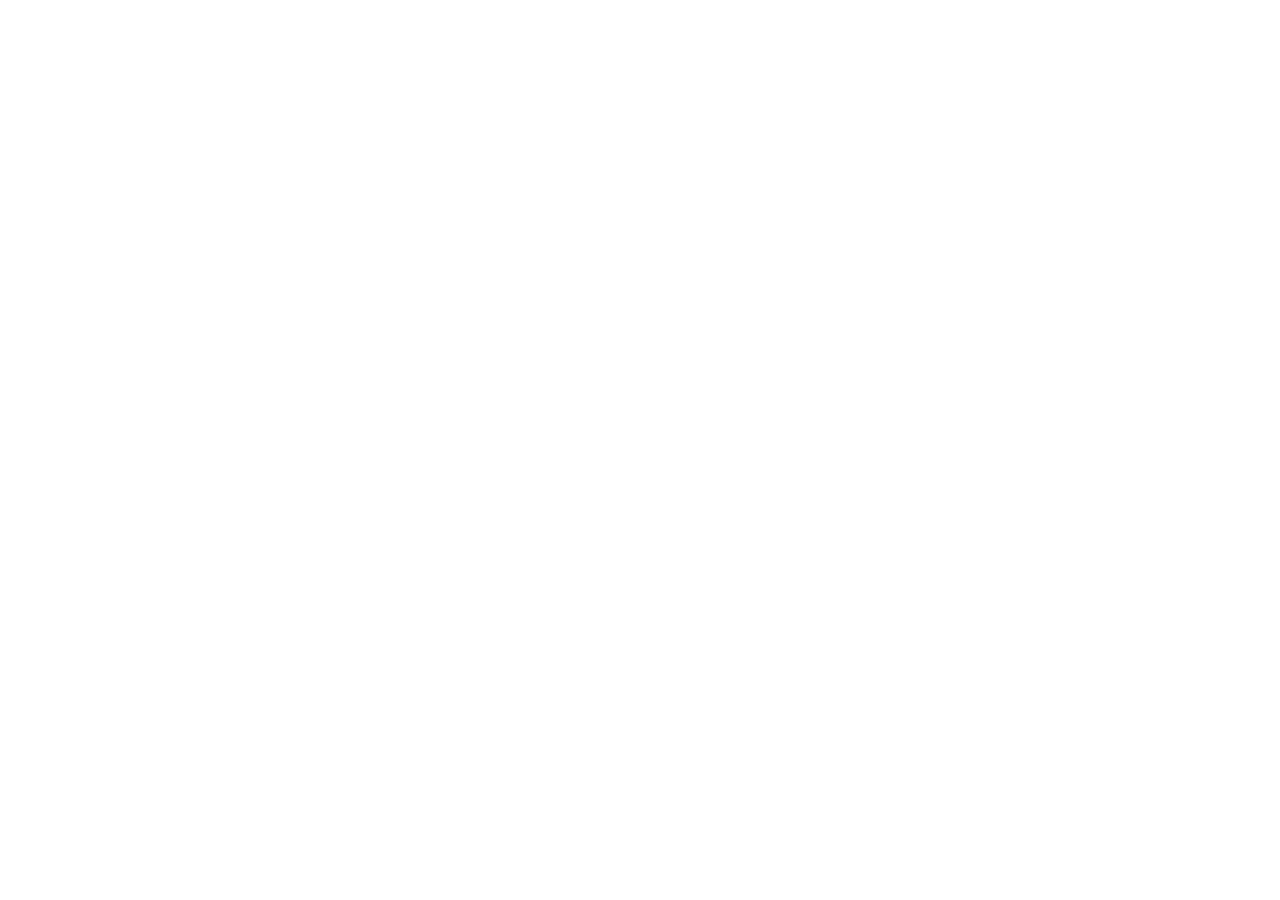
==== app/games/index.html @ dd0447c8 "added files" ====
<!doctype html><html lang="en"><head>
		<meta charset="utf-8">
		<link rel="icon" href="../favicon.png">
		<link rel="stylesheet" href="../../_ext/fonts.googleapis.com/css/index_v03wwp.html">
		<meta name="viewport" content="width=device-width, initial-scale=1">
		
		<link href="../_app/immutable/assets/0.DBnk8FxC.css" rel="stylesheet">
		<link href="../_app/immutable/assets/2.CV-KWLNP.css" rel="stylesheet">
	</head>
	<body data-sveltekit-preload-data="hover">
		<div style="display: contents"><!--[--><!--[0--><!--[--><!--[0--><!--[--><!--[--><!--[--><!--[--><div data-slot="sidebar-wrapper" style="--sidebar-width: 16rem; --sidebar-width-icon: 3rem; " class="group/sidebar-wrapper has-data-[variant=inset]:bg-sidebar flex min-h-svh w-full"><!--[-1--><!--]--> <main class="relative min-w-0 flex-1"><!--[0--><div class="mt-12 flex w-full flex-col items-center justify-center gap-4 text-xl"><!--[--><!--[--><!--[--><!--[-1--><!--]--><!--]--><!--]--> <!--[-1--><!--]--><!----><!--]--><!----></div><!--]--></main><!----></div><!----><!--]--><!--]--><!--]--><!--]--><!--]--><!----><!--]--><!--]--> <!--[-1--><!--]--><!--]-->
			
			<script>
				{
					__sveltekit_csyhpu = {
						base: new URL(".", location).pathname.slice(0, -1),
						assets: "/app",
						env: {"PUBLIC_APP_VERSION":"0.0.1","PUBLIC_GAME_SERVER_URL":"https://digitable.ink:2567","PUBLIC_TRACEWAY_CONNECTION":"d42d96c40edb48faa6a156375f48cc05@https://traceway.digitable.ink/api/report"}
					};

					const element = document.currentScript.parentElement;

					Promise.all([
						import("./_app/immutable/entry/start.tC41UdXd.js"),
						import("./_app/immutable/entry/app.CPfx04Si.js")
					]).then(([kit, app]) => {
						kit.start(app, element, {
							node_ids: [0, 2, 6],
							data: [{type:"data",data:{user:null},uses:{}},null,null],
							form: null,
							error: null
						});
					});
				}
			</script>
		</div>
	

</body></html>
---- app/_app/immutable/assets/0.DBnk8FxC.css ----
@layer properties{@supports (((-webkit-hyphens:none)) and (not (margin-trim:inline))) or ((-moz-orient:inline) and (not (color:rgb(from red r g b)))){*,:before,:after,::backdrop{--tw-translate-x:0;--tw-translate-y:0;--tw-translate-z:0;--tw-rotate-x:initial;--tw-rotate-y:initial;--tw-rotate-z:initial;--tw-skew-x:initial;--tw-skew-y:initial;--tw-space-y-reverse:0;--tw-border-style:solid;--tw-leading:initial;--tw-font-weight:initial;--tw-tracking:initial;--tw-ordinal:initial;--tw-slashed-zero:initial;--tw-numeric-figure:initial;--tw-numeric-spacing:initial;--tw-numeric-fraction:initial;--tw-shadow:0 0 #0000;--tw-shadow-color:initial;--tw-shadow-alpha:100%;--tw-inset-shadow:0 0 #0000;--tw-inset-shadow-color:initial;--tw-inset-shadow-alpha:100%;--tw-ring-color:initial;--tw-ring-shadow:0 0 #0000;--tw-inset-ring-color:initial;--tw-inset-ring-shadow:0 0 #0000;--tw-ring-inset:initial;--tw-ring-offset-width:0px;--tw-ring-offset-color:#fff;--tw-ring-offset-shadow:0 0 #0000;--tw-outline-style:solid;--tw-blur:initial;--tw-brightness:initial;--tw-contrast:initial;--tw-grayscale:initial;--tw-hue-rotate:initial;--tw-invert:initial;--tw-opacity:initial;--tw-saturate:initial;--tw-sepia:initial;--tw-drop-shadow:initial;--tw-drop-shadow-color:initial;--tw-drop-shadow-alpha:100%;--tw-drop-shadow-size:initial;--tw-backdrop-blur:initial;--tw-backdrop-brightness:initial;--tw-backdrop-contrast:initial;--tw-backdrop-grayscale:initial;--tw-backdrop-hue-rotate:initial;--tw-backdrop-invert:initial;--tw-backdrop-opacity:initial;--tw-backdrop-saturate:initial;--tw-backdrop-sepia:initial;--tw-duration:initial;--tw-ease:initial;--tw-content:"";--tw-animation-delay:0s;--tw-animation-direction:normal;--tw-animation-duration:initial;--tw-animation-fill-mode:none;--tw-animation-iteration-count:1;--tw-enter-blur:0;--tw-enter-opacity:1;--tw-enter-rotate:0;--tw-enter-scale:1;--tw-enter-translate-x:0;--tw-enter-translate-y:0;--tw-exit-blur:0;--tw-exit-opacity:1;--tw-exit-rotate:0;--tw-exit-scale:1;--tw-exit-translate-x:0;--tw-exit-translate-y:0}}}@layer theme{:root,:host{--font-sans:ui-sans-serif, system-ui, sans-serif, "Apple Color Emoji", "Segoe UI Emoji", "Segoe UI Symbol", "Noto Color Emoji";--font-mono:ui-monospace, SFMono-Regular, Menlo, Monaco, Consolas, "Liberation Mono", "Courier New", monospace;--color-red-50:oklch(97.1% .013 17.38);--color-red-200:oklch(88.5% .062 18.334);--color-red-500:oklch(63.7% .237 25.331);--color-red-600:oklch(57.7% .245 27.325);--color-red-700:oklch(50.5% .213 27.518);--color-green-50:oklch(98.2% .018 155.826);--color-green-200:oklch(92.5% .084 155.995);--color-green-800:oklch(44.8% .119 151.328);--color-gray-300:oklch(87.2% .01 258.338);--color-gray-800:oklch(27.8% .033 256.848);--color-zinc-950:oklch(14.1% .005 285.823);--color-black:#000;--color-white:#fff;--spacing:.25rem;--container-sm:24rem;--container-md:28rem;--container-lg:32rem;--container-xl:36rem;--container-3xl:48rem;--container-4xl:56rem;--container-5xl:64rem;--text-xs:.75rem;--text-xs--line-height:calc(1 / .75);--text-sm:.875rem;--text-sm--line-height:calc(1.25 / .875);--text-base:1rem;--text-base--line-height: 1.5 ;--text-lg:1.125rem;--text-lg--line-height:calc(1.75 / 1.125);--text-xl:1.25rem;--text-xl--line-height:calc(1.75 / 1.25);--text-2xl:1.5rem;--text-2xl--line-height:calc(2 / 1.5);--text-3xl:1.875rem;--text-3xl--line-height: 1.2 ;--text-4xl:2.25rem;--text-4xl--line-height:calc(2.5 / 2.25);--font-weight-normal:400;--font-weight-medium:500;--font-weight-semibold:600;--font-weight-bold:700;--tracking-wide:.025em;--tracking-widest:.1em;--leading-tight:1.25;--radius-xs:.125rem;--radius-md:calc(var(--radius) - 2px);--drop-shadow-sm:0 1px 2px #00000026;--ease-in-out:cubic-bezier(.4, 0, .2, 1);--animate-spin:spin 1s linear infinite;--animate-pulse:pulse 2s cubic-bezier(.4, 0, .6, 1) infinite;--default-transition-duration:.15s;--default-transition-timing-function:cubic-bezier(.4, 0, .2, 1);--default-font-family:var(--font-sans);--default-mono-font-family:var(--font-mono);--color-popover:var(--popover);--color-popover-foreground:var(--popover-foreground);--color-muted:var(--muted);--color-muted-foreground:var(--muted-foreground);--color-border:var(--border)}}@layer base{*,:after,:before,::backdrop{box-sizing:border-box;border:0 solid;margin:0;padding:0}::file-selector-button{box-sizing:border-box;border:0 solid;margin:0;padding:0}html,:host{-webkit-text-size-adjust:100%;tab-size:4;line-height:1.5;font-family:var(--default-font-family,ui-sans-serif, system-ui, sans-serif, "Apple Color Emoji", "Segoe UI Emoji", "Segoe UI Symbol", "Noto Color Emoji");font-feature-settings:var(--default-font-feature-settings,normal);font-variation-settings:var(--default-font-variation-settings,normal);-webkit-tap-highlight-color:transparent}hr{height:0;color:inherit;border-top-width:1px}abbr:where([title]){-webkit-text-decoration:underline dotted;text-decoration:underline dotted}h1,h2,h3,h4,h5,h6{font-size:inherit;font-weight:inherit}a{color:inherit;-webkit-text-decoration:inherit;text-decoration:inherit}b,strong{font-weight:bolder}code,kbd,samp,pre{font-family:var(--default-mono-font-family,ui-monospace, SFMono-Regular, Menlo, Monaco, Consolas, "Liberation Mono", "Courier New", monospace);font-feature-settings:var(--default-mono-font-feature-settings,normal);font-variation-settings:var(--default-mono-font-variation-settings,normal);font-size:1em}small{font-size:80%}sub,sup{vertical-align:baseline;font-size:75%;line-height:0;position:relative}sub{bottom:-.25em}sup{top:-.5em}table{text-indent:0;border-color:inherit;border-collapse:collapse}:-moz-focusring{outline:auto}progress{vertical-align:baseline}summary{display:list-item}ol,ul,menu{list-style:none}img,svg,video,canvas,audio,iframe,embed,object{vertical-align:middle;display:block}img,video{max-width:100%;height:auto}button,input,select,optgroup,textarea{font:inherit;font-feature-settings:inherit;font-variation-settings:inherit;letter-spacing:inherit;color:inherit;opacity:1;background-color:#0000;border-radius:0}::file-selector-button{font:inherit;font-feature-settings:inherit;font-variation-settings:inherit;letter-spacing:inherit;color:inherit;opacity:1;background-color:#0000;border-radius:0}:where(select:is([multiple],[size])) optgroup{font-weight:bolder}:where(select:is([multiple],[size])) optgroup option{padding-inline-start:20px}::file-selector-button{margin-inline-end:4px}::placeholder{opacity:1}@supports (not ((-webkit-appearance:-apple-pay-button))) or (contain-intrinsic-size:1px){::placeholder{color:currentColor}@supports (color:color-mix(in lab,red,red)){::placeholder{color:color-mix(in oklab,currentcolor 50%,transparent)}}}textarea{resize:vertical}::-webkit-search-decoration{-webkit-appearance:none}::-webkit-date-and-time-value{min-height:1lh;text-align:inherit}::-webkit-datetime-edit{display:inline-flex}::-webkit-datetime-edit-fields-wrapper{padding:0}::-webkit-datetime-edit{padding-block:0}::-webkit-datetime-edit-year-field{padding-block:0}::-webkit-datetime-edit-month-field{padding-block:0}::-webkit-datetime-edit-day-field{padding-block:0}::-webkit-datetime-edit-hour-field{padding-block:0}::-webkit-datetime-edit-minute-field{padding-block:0}::-webkit-datetime-edit-second-field{padding-block:0}::-webkit-datetime-edit-millisecond-field{padding-block:0}::-webkit-datetime-edit-meridiem-field{padding-block:0}::-webkit-calendar-picker-indicator{line-height:1}:-moz-ui-invalid{box-shadow:none}button,input:where([type=button],[type=reset],[type=submit]){appearance:button}::file-selector-button{appearance:button}::-webkit-inner-spin-button{height:auto}::-webkit-outer-spin-button{height:auto}[hidden]:where(:not([hidden=until-found])){display:none!important}*{border-color:var(--border);outline-color:var(--ring)}@supports (color:color-mix(in lab,red,red)){*{outline-color:color-mix(in oklab,var(--ring) 50%,transparent)}}body{background-color:var(--background);color:var(--foreground)}}@layer components;@layer utilities{.\@container\/card-header{container:card-header/inline-size}.pointer-events-none{pointer-events:none}.visible{visibility:visible}.sr-only{clip-path:inset(50%);white-space:nowrap;border-width:0;width:1px;height:1px;margin:-1px;padding:0;position:absolute;overflow:hidden}.absolute{position:absolute}.fixed{position:fixed}.relative{position:relative}.static{position:static}.inset-0{inset:calc(var(--spacing) * 0)}.inset-x-0{inset-inline:calc(var(--spacing) * 0)}.inset-y-0{inset-block:calc(var(--spacing) * 0)}.start-0{inset-inline-start:calc(var(--spacing) * 0)}.start-2{inset-inline-start:calc(var(--spacing) * 2)}.start-\[50\%\]{inset-inline-start:50%}.end-0{inset-inline-end:calc(var(--spacing) * 0)}.end-1{inset-inline-end:calc(var(--spacing) * 1)}.end-2{inset-inline-end:calc(var(--spacing) * 2)}.end-3{inset-inline-end:calc(var(--spacing) * 3)}.end-4{inset-inline-end:calc(var(--spacing) * 4)}.top-0{top:calc(var(--spacing) * 0)}.top-1{top:calc(var(--spacing) * 1)}.top-1\.5{top:calc(var(--spacing) * 1.5)}.top-1\/2{top:50%}.top-2{top:calc(var(--spacing) * 2)}.top-3{top:calc(var(--spacing) * 3)}.top-3\.5{top:calc(var(--spacing) * 3.5)}.top-4{top:calc(var(--spacing) * 4)}.top-\[50\%\]{top:50%}.top-full{top:100%}.right-0{right:calc(var(--spacing) * 0)}.right-1{right:calc(var(--spacing) * 1)}.right-2{right:calc(var(--spacing) * 2)}.right-4{right:calc(var(--spacing) * 4)}.bottom-0{bottom:calc(var(--spacing) * 0)}.left-0{left:calc(var(--spacing) * 0)}.left-1\/2{left:50%}.left-2{left:calc(var(--spacing) * 2)}.left-\[50\%\]{left:50%}.z-10{z-index:10}.z-20{z-index:20}.z-50{z-index:50}.col-span-full{grid-column:1/-1}.col-start-2{grid-column-start:2}.row-span-2{grid-row:span 2/span 2}.row-start-1{grid-row-start:1}.container{width:100%}@media(min-width:40rem){.container{max-width:40rem}}@media(min-width:48rem){.container{max-width:48rem}}@media(min-width:64rem){.container{max-width:64rem}}@media(min-width:80rem){.container{max-width:80rem}}@media(min-width:96rem){.container{max-width:96rem}}.\!m-0{margin:calc(var(--spacing) * 0)!important}.m-4{margin:calc(var(--spacing) * 4)}.-mx-1{margin-inline:calc(var(--spacing) * -1)}.mx-1{margin-inline:calc(var(--spacing) * 1)}.mx-2{margin-inline:calc(var(--spacing) * 2)}.mx-3\.5{margin-inline:calc(var(--spacing) * 3.5)}.mx-4{margin-inline:calc(var(--spacing) * 4)}.mx-auto{margin-inline:auto}.my-1{margin-block:calc(var(--spacing) * 1)}.ms-auto{margin-inline-start:auto}.mt-1{margin-top:calc(var(--spacing) * 1)}.mt-2{margin-top:calc(var(--spacing) * 2)}.mt-3{margin-top:calc(var(--spacing) * 3)}.mt-4{margin-top:calc(var(--spacing) * 4)}.mt-8{margin-top:calc(var(--spacing) * 8)}.mt-12{margin-top:calc(var(--spacing) * 12)}.mt-auto{margin-top:auto}.mr-2{margin-right:calc(var(--spacing) * 2)}.mb-2{margin-bottom:calc(var(--spacing) * 2)}.mb-3{margin-bottom:calc(var(--spacing) * 3)}.mb-4{margin-bottom:calc(var(--spacing) * 4)}.mb-6{margin-bottom:calc(var(--spacing) * 6)}.mb-8{margin-bottom:calc(var(--spacing) * 8)}.ml-1{margin-left:calc(var(--spacing) * 1)}.ml-2{margin-left:calc(var(--spacing) * 2)}.ml-auto{margin-left:auto}.line-clamp-2{-webkit-line-clamp:2;-webkit-box-orient:vertical;display:-webkit-box;overflow:hidden}.block{display:block}.contents{display:contents}.flex{display:flex}.grid{display:grid}.hidden{display:none}.inline{display:inline}.inline-block{display:inline-block}.inline-flex{display:inline-flex}.table{display:table}.table-caption{display:table-caption}.table-cell{display:table-cell}.table-row{display:table-row}.field-sizing-content{field-sizing:content}.aspect-square{aspect-ratio:1}.size-1\.5{width:calc(var(--spacing) * 1.5);height:calc(var(--spacing) * 1.5)}.size-2{width:calc(var(--spacing) * 2);height:calc(var(--spacing) * 2)}.size-2\.5{width:calc(var(--spacing) * 2.5);height:calc(var(--spacing) * 2.5)}.size-3\.5{width:calc(var(--spacing) * 3.5);height:calc(var(--spacing) * 3.5)}.size-4{width:calc(var(--spacing) * 4);height:calc(var(--spacing) * 4)}.size-6{width:calc(var(--spacing) * 6);height:calc(var(--spacing) * 6)}.size-7{width:calc(var(--spacing) * 7);height:calc(var(--spacing) * 7)}.size-8{width:calc(var(--spacing) * 8);height:calc(var(--spacing) * 8)}.size-9{width:calc(var(--spacing) * 9);height:calc(var(--spacing) * 9)}.size-10{width:calc(var(--spacing) * 10);height:calc(var(--spacing) * 10)}.size-11{width:calc(var(--spacing) * 11);height:calc(var(--spacing) * 11)}.size-14{width:calc(var(--spacing) * 14);height:calc(var(--spacing) * 14)}.size-full{width:100%;height:100%}.h-\(--bits-select-anchor-height\){height:var(--bits-select-anchor-height)}.h-0\.5{height:calc(var(--spacing) * .5)}.h-1{height:calc(var(--spacing) * 1)}.h-2{height:calc(var(--spacing) * 2)}.h-2\.5{height:calc(var(--spacing) * 2.5)}.h-3{height:calc(var(--spacing) * 3)}.h-4{height:calc(var(--spacing) * 4)}.h-5{height:calc(var(--spacing) * 5)}.h-6{height:calc(var(--spacing) * 6)}.h-7{height:calc(var(--spacing) * 7)}.h-8{height:calc(var(--spacing) * 8)}.h-9{height:calc(var(--spacing) * 9)}.h-10{height:calc(var(--spacing) * 10)}.h-11{height:calc(var(--spacing) * 11)}.h-12{height:calc(var(--spacing) * 12)}.h-24{height:calc(var(--spacing) * 24)}.h-28{height:calc(var(--spacing) * 28)}.h-48{height:calc(var(--spacing) * 48)}.h-\[1\.15rem\]{height:1.15rem}.h-\[calc\(100\%-1px\)\]{height:calc(100% - 1px)}.h-auto{height:auto}.h-full{height:100%}.h-px{height:1px}.h-svh{height:100svh}.max-h-\(--bits-context-menu-content-available-height\){max-height:var(--bits-context-menu-content-available-height)}.max-h-\(--bits-dropdown-menu-content-available-height\){max-height:var(--bits-dropdown-menu-content-available-height)}.max-h-\(--bits-select-content-available-height\){max-height:var(--bits-select-content-available-height)}.max-h-32{max-height:calc(var(--spacing) * 32)}.max-h-40{max-height:calc(var(--spacing) * 40)}.max-h-48{max-height:calc(var(--spacing) * 48)}.max-h-72{max-height:calc(var(--spacing) * 72)}.max-h-80{max-height:calc(var(--spacing) * 80)}.max-h-\[40vh\]{max-height:40vh}.max-h-\[60vh\]{max-height:60vh}.max-h-\[80vh\]{max-height:80vh}.max-h-\[90vh\]{max-height:90vh}.max-h-\[calc\(100vh_-_100px\)\]{max-height:calc(100vh - 100px)}.min-h-0{min-height:calc(var(--spacing) * 0)}.min-h-12{min-height:calc(var(--spacing) * 12)}.min-h-16{min-height:calc(var(--spacing) * 16)}.min-h-40{min-height:calc(var(--spacing) * 40)}.min-h-80{min-height:calc(var(--spacing) * 80)}.min-h-96{min-height:calc(var(--spacing) * 96)}.min-h-\[calc\(100vh-5rem\)\]{min-height:calc(100vh - 5rem)}.min-h-\[calc\(100vh_-_100px\)\]{min-height:calc(100vh - 100px)}.min-h-screen{min-height:100vh}.min-h-svh{min-height:100svh}.w-\(--bits-dropdown-menu-anchor-width\){width:var(--bits-dropdown-menu-anchor-width)}.w-\(--sidebar-width\){width:var(--sidebar-width)}.w-1{width:calc(var(--spacing) * 1)}.w-2\.5{width:calc(var(--spacing) * 2.5)}.w-3{width:calc(var(--spacing) * 3)}.w-3\/4{width:75%}.w-4{width:calc(var(--spacing) * 4)}.w-5{width:calc(var(--spacing) * 5)}.w-8{width:calc(var(--spacing) * 8)}.w-9{width:calc(var(--spacing) * 9)}.w-10{width:calc(var(--spacing) * 10)}.w-12{width:calc(var(--spacing) * 12)}.w-16{width:calc(var(--spacing) * 16)}.w-20{width:calc(var(--spacing) * 20)}.w-24{width:calc(var(--spacing) * 24)}.w-28{width:calc(var(--spacing) * 28)}.w-32{width:calc(var(--spacing) * 32)}.w-36{width:calc(var(--spacing) * 36)}.w-64{width:calc(var(--spacing) * 64)}.w-72{width:calc(var(--spacing) * 72)}.w-80{width:calc(var(--spacing) * 80)}.w-\[60\%\]{width:60%}.w-fit{width:fit-content}.w-full{width:100%}.w-px{width:1px}.max-w-\(--skeleton-width\){max-width:var(--skeleton-width)}.max-w-3xl{max-width:var(--container-3xl)}.max-w-4xl{max-width:var(--container-4xl)}.max-w-5xl{max-width:var(--container-5xl)}.max-w-28{max-width:calc(var(--spacing) * 28)}.max-w-\[140px\]{max-width:140px}.max-w-\[calc\(100\%-2rem\)\]{max-width:calc(100% - 2rem)}.max-w-full{max-width:100%}.max-w-lg{max-width:var(--container-lg)}.max-w-md{max-width:var(--container-md)}.max-w-sm{max-width:var(--container-sm)}.max-w-xl{max-width:var(--container-xl)}.min-w-\(--bits-select-anchor-width\){min-width:var(--bits-select-anchor-width)}.min-w-0{min-width:calc(var(--spacing) * 0)}.min-w-5{min-width:calc(var(--spacing) * 5)}.min-w-8{min-width:calc(var(--spacing) * 8)}.min-w-9{min-width:calc(var(--spacing) * 9)}.min-w-56{min-width:calc(var(--spacing) * 56)}.min-w-\[8rem\]{min-width:8rem}.min-w-\[18px\]{min-width:18px}.min-w-\[120px\]{min-width:120px}.min-w-full{min-width:100%}.min-w-max{min-width:max-content}.flex-0{flex:0}.flex-1{flex:1}.flex-none{flex:none}.shrink-0{flex-shrink:0}.caption-bottom{caption-side:bottom}.origin-\(--bits-context-menu-content-transform-origin\){transform-origin:var(--bits-context-menu-content-transform-origin)}.origin-\(--bits-dropdown-menu-content-transform-origin\){transform-origin:var(--bits-dropdown-menu-content-transform-origin)}.origin-\(--bits-popover-content-transform-origin\){transform-origin:var(--bits-popover-content-transform-origin)}.origin-\(--bits-select-content-transform-origin\){transform-origin:var(--bits-select-content-transform-origin)}.origin-\(--bits-tooltip-content-transform-origin\){transform-origin:var(--bits-tooltip-content-transform-origin)}.-translate-x-1\/2{--tw-translate-x: -50% ;translate:var(--tw-translate-x) var(--tw-translate-y)}.-translate-x-px{--tw-translate-x:-1px;translate:var(--tw-translate-x) var(--tw-translate-y)}.translate-x-\[-50\%\]{--tw-translate-x:-50%;translate:var(--tw-translate-x) var(--tw-translate-y)}.translate-x-px{--tw-translate-x:1px;translate:var(--tw-translate-x) var(--tw-translate-y)}.-translate-y-1\/2{--tw-translate-y: -50% ;translate:var(--tw-translate-x) var(--tw-translate-y)}.translate-y-\[-50\%\]{--tw-translate-y:-50%;translate:var(--tw-translate-x) var(--tw-translate-y)}.rotate-45{rotate:45deg}.transform{transform:var(--tw-rotate-x,) var(--tw-rotate-y,) var(--tw-rotate-z,) var(--tw-skew-x,) var(--tw-skew-y,)}.animate-in{animation:enter var(--tw-animation-duration,var(--tw-duration,.15s))var(--tw-ease,ease)var(--tw-animation-delay,0s)var(--tw-animation-iteration-count,1)var(--tw-animation-direction,normal)var(--tw-animation-fill-mode,none)}.animate-pulse{animation:var(--animate-pulse)}.animate-spin{animation:var(--animate-spin)}.cursor-default{cursor:default}.cursor-not-allowed{cursor:not-allowed}.cursor-pointer{cursor:pointer}.touch-none{touch-action:none}.resize{resize:both}.scroll-my-1{scroll-margin-block:calc(var(--spacing) * 1)}.auto-rows-min{grid-auto-rows:min-content}.grid-cols-2{grid-template-columns:repeat(2,minmax(0,1fr))}.grid-cols-3{grid-template-columns:repeat(3,minmax(0,1fr))}.grid-cols-10{grid-template-columns:repeat(10,minmax(0,1fr))}.grid-cols-\[auto_auto\]{grid-template-columns:auto auto}.grid-rows-\[auto_auto\]{grid-template-rows:auto auto}.flex-col{flex-direction:column}.flex-col-reverse{flex-direction:column-reverse}.flex-row{flex-direction:row}.flex-nowrap{flex-wrap:nowrap}.flex-wrap{flex-wrap:wrap}.place-items-center{place-items:center}.place-items-start{place-items:start}.content-center{align-content:center}.items-center{align-items:center}.items-start{align-items:flex-start}.items-stretch{align-items:stretch}.justify-between{justify-content:space-between}.justify-center{justify-content:center}.justify-end{justify-content:flex-end}.justify-start{justify-content:flex-start}.gap-0\.5{gap:calc(var(--spacing) * .5)}.gap-1{gap:calc(var(--spacing) * 1)}.gap-1\.5{gap:calc(var(--spacing) * 1.5)}.gap-2{gap:calc(var(--spacing) * 2)}.gap-3{gap:calc(var(--spacing) * 3)}.gap-4{gap:calc(var(--spacing) * 4)}.gap-5{gap:calc(var(--spacing) * 5)}.gap-6{gap:calc(var(--spacing) * 6)}.gap-8{gap:calc(var(--spacing) * 8)}:where(.space-y-1>:not(:last-child)){--tw-space-y-reverse:0;margin-block-start:calc(calc(var(--spacing) * 1) * var(--tw-space-y-reverse));margin-block-end:calc(calc(var(--spacing) * 1) * calc(1 - var(--tw-space-y-reverse)))}:where(.space-y-2>:not(:last-child)){--tw-space-y-reverse:0;margin-block-start:calc(calc(var(--spacing) * 2) * var(--tw-space-y-reverse));margin-block-end:calc(calc(var(--spacing) * 2) * calc(1 - var(--tw-space-y-reverse)))}:where(.space-y-3>:not(:last-child)){--tw-space-y-reverse:0;margin-block-start:calc(calc(var(--spacing) * 3) * var(--tw-space-y-reverse));margin-block-end:calc(calc(var(--spacing) * 3) * calc(1 - var(--tw-space-y-reverse)))}:where(.space-y-4>:not(:last-child)){--tw-space-y-reverse:0;margin-block-start:calc(calc(var(--spacing) * 4) * var(--tw-space-y-reverse));margin-block-end:calc(calc(var(--spacing) * 4) * calc(1 - var(--tw-space-y-reverse)))}:where(.space-y-6>:not(:last-child)){--tw-space-y-reverse:0;margin-block-start:calc(calc(var(--spacing) * 6) * var(--tw-space-y-reverse));margin-block-end:calc(calc(var(--spacing) * 6) * calc(1 - var(--tw-space-y-reverse)))}.self-center{align-self:center}.self-start{align-self:flex-start}.self-stretch{align-self:stretch}.justify-self-center{justify-self:center}.justify-self-end{justify-self:flex-end}.truncate{text-overflow:ellipsis;white-space:nowrap;overflow:hidden}.overflow-auto{overflow:auto}.overflow-clip{overflow:clip}.overflow-hidden{overflow:hidden}.overflow-x-auto{overflow-x:auto}.overflow-x-hidden{overflow-x:hidden}.overflow-y-auto{overflow-y:auto}.overflow-y-hidden{overflow-y:hidden}.scroll-smooth{scroll-behavior:smooth}.rounded{border-radius:.25rem}.rounded-\[2px\]{border-radius:2px}.rounded-\[4px\]{border-radius:4px}.rounded-\[inherit\]{border-radius:inherit}.rounded-\[min\(var\(--radius-md\)\,10px\)\]{border-radius:min(var(--radius-md),10px)}.rounded-\[min\(var\(--radius-md\)\,12px\)\]{border-radius:min(var(--radius-md),12px)}.rounded-full{border-radius:3.40282e38px}.rounded-lg{border-radius:var(--radius)}.rounded-md{border-radius:calc(var(--radius) - 2px)}.rounded-sm{border-radius:calc(var(--radius) - 4px)}.rounded-xl{border-radius:calc(var(--radius) + 4px)}.rounded-xs{border-radius:var(--radius-xs)}.border{border-style:var(--tw-border-style);border-width:1px}.border-0{border-style:var(--tw-border-style);border-width:0}.border-2{border-style:var(--tw-border-style);border-width:2px}.border-8{border-style:var(--tw-border-style);border-width:8px}.border-s{border-inline-start-style:var(--tw-border-style);border-inline-start-width:1px}.border-e{border-inline-end-style:var(--tw-border-style);border-inline-end-width:1px}.border-t{border-top-style:var(--tw-border-style);border-top-width:1px}.border-b{border-bottom-style:var(--tw-border-style);border-bottom-width:1px}.border-l{border-left-style:var(--tw-border-style);border-left-width:1px}.border-dashed{--tw-border-style:dashed;border-style:dashed}.border-none{--tw-border-style:none;border-style:none}.border-black\/10{border-color:#0000001a}@supports (color:color-mix(in lab,red,red)){.border-black\/10{border-color:color-mix(in oklab,var(--color-black) 10%,transparent)}}.border-black\/15{border-color:#00000026}@supports (color:color-mix(in lab,red,red)){.border-black\/15{border-color:color-mix(in oklab,var(--color-black) 15%,transparent)}}.border-black\/20{border-color:#0003}@supports (color:color-mix(in lab,red,red)){.border-black\/20{border-color:color-mix(in oklab,var(--color-black) 20%,transparent)}}.border-border{border-color:var(--border)}.border-gray-300{border-color:var(--color-gray-300)}.border-green-200{border-color:var(--color-green-200)}.border-input{border-color:var(--input)}.border-red-200{border-color:var(--color-red-200)}.border-sidebar-border{border-color:var(--sidebar-border)}.border-transparent{border-color:#0000}.border-white{border-color:var(--color-white)}.border-zinc-950{border-color:var(--color-zinc-950)}.border-t-transparent{border-top-color:#0000}.border-l-transparent{border-left-color:#0000}.bg-\[\#171717\]{background-color:#171717}.bg-\[\#dfead2\]{background-color:#dfead2}.bg-\[\#f5f7f2\]{background-color:#f5f7f2}.bg-accent{background-color:var(--accent)}.bg-background,.bg-background\/70{background-color:var(--background)}@supports (color:color-mix(in lab,red,red)){.bg-background\/70{background-color:color-mix(in oklab,var(--background) 70%,transparent)}}.bg-background\/90{background-color:var(--background)}@supports (color:color-mix(in lab,red,red)){.bg-background\/90{background-color:color-mix(in oklab,var(--background) 90%,transparent)}}.bg-background\/95{background-color:var(--background)}@supports (color:color-mix(in lab,red,red)){.bg-background\/95{background-color:color-mix(in oklab,var(--background) 95%,transparent)}}.bg-black\/50{background-color:#00000080}@supports (color:color-mix(in lab,red,red)){.bg-black\/50{background-color:color-mix(in oklab,var(--color-black) 50%,transparent)}}.bg-border{background-color:var(--border)}.bg-card{background-color:var(--card)}.bg-destructive,.bg-destructive\/10{background-color:var(--destructive)}@supports (color:color-mix(in lab,red,red)){.bg-destructive\/10{background-color:color-mix(in oklab,var(--destructive) 10%,transparent)}}.bg-foreground{background-color:var(--foreground)}.bg-green-50{background-color:var(--color-green-50)}.bg-input{background-color:var(--input)}.bg-muted,.bg-muted\/30{background-color:var(--muted)}@supports (color:color-mix(in lab,red,red)){.bg-muted\/30{background-color:color-mix(in oklab,var(--muted) 30%,transparent)}}.bg-muted\/40{background-color:var(--muted)}@supports (color:color-mix(in lab,red,red)){.bg-muted\/40{background-color:color-mix(in oklab,var(--muted) 40%,transparent)}}.bg-muted\/50{background-color:var(--muted)}@supports (color:color-mix(in lab,red,red)){.bg-muted\/50{background-color:color-mix(in oklab,var(--muted) 50%,transparent)}}.bg-popover{background-color:var(--popover)}.bg-primary,.bg-primary\/10{background-color:var(--primary)}@supports (color:color-mix(in lab,red,red)){.bg-primary\/10{background-color:color-mix(in oklab,var(--primary) 10%,transparent)}}.bg-primary\/20{background-color:var(--primary)}@supports (color:color-mix(in lab,red,red)){.bg-primary\/20{background-color:color-mix(in oklab,var(--primary) 20%,transparent)}}.bg-red-50{background-color:var(--color-red-50)}.bg-secondary{background-color:var(--secondary)}.bg-sidebar{background-color:var(--sidebar)}.bg-sidebar-border{background-color:var(--sidebar-border)}.bg-sidebar-primary{background-color:var(--sidebar-primary)}.bg-transparent{background-color:#0000}.bg-white{background-color:var(--color-white)}.bg-clip-padding{background-clip:padding-box}.fill-current{fill:currentColor}.fill-gray-800{fill:var(--color-gray-800)}.fill-red-500{fill:var(--color-red-500)}.object-contain{object-fit:contain}.object-cover{object-fit:cover}.p-0{padding:calc(var(--spacing) * 0)}.p-1{padding:calc(var(--spacing) * 1)}.p-2{padding:calc(var(--spacing) * 2)}.p-3{padding:calc(var(--spacing) * 3)}.p-4{padding:calc(var(--spacing) * 4)}.p-6{padding:calc(var(--spacing) * 6)}.p-\[3px\]{padding:3px}.p-px{padding:1px}.px-0{padding-inline:calc(var(--spacing) * 0)}.px-1{padding-inline:calc(var(--spacing) * 1)}.px-2{padding-inline:calc(var(--spacing) * 2)}.px-2\.5{padding-inline:calc(var(--spacing) * 2.5)}.px-3{padding-inline:calc(var(--spacing) * 3)}.px-4{padding-inline:calc(var(--spacing) * 4)}.px-5{padding-inline:calc(var(--spacing) * 5)}.px-6{padding-inline:calc(var(--spacing) * 6)}.py-0{padding-block:calc(var(--spacing) * 0)}.py-0\.5{padding-block:calc(var(--spacing) * .5)}.py-1{padding-block:calc(var(--spacing) * 1)}.py-1\.5{padding-block:calc(var(--spacing) * 1.5)}.py-2{padding-block:calc(var(--spacing) * 2)}.py-3{padding-block:calc(var(--spacing) * 3)}.py-4{padding-block:calc(var(--spacing) * 4)}.py-6{padding-block:calc(var(--spacing) * 6)}.py-10{padding-block:calc(var(--spacing) * 10)}.py-12{padding-block:calc(var(--spacing) * 12)}.py-16{padding-block:calc(var(--spacing) * 16)}.ps-2{padding-inline-start:calc(var(--spacing) * 2)}.ps-8{padding-inline-start:calc(var(--spacing) * 8)}.pe-2{padding-inline-end:calc(var(--spacing) * 2)}.pe-8{padding-inline-end:calc(var(--spacing) * 8)}.pt-0{padding-top:calc(var(--spacing) * 0)}.pt-1\.5{padding-top:calc(var(--spacing) * 1.5)}.pt-3{padding-top:calc(var(--spacing) * 3)}.pt-4{padding-top:calc(var(--spacing) * 4)}.pt-6{padding-top:calc(var(--spacing) * 6)}.pr-1{padding-right:calc(var(--spacing) * 1)}.pr-2{padding-right:calc(var(--spacing) * 2)}.pb-4{padding-bottom:calc(var(--spacing) * 4)}.pl-8{padding-left:calc(var(--spacing) * 8)}.pl-\[3px\]{padding-left:3px}.text-center{text-align:center}.text-left{text-align:left}.text-right{text-align:right}.text-start{text-align:start}.align-middle{vertical-align:middle}.font-mono{font-family:var(--font-mono)}.text-2xl{font-size:var(--text-2xl);line-height:var(--tw-leading,var(--text-2xl--line-height))}.text-3xl{font-size:var(--text-3xl);line-height:var(--tw-leading,var(--text-3xl--line-height))}.text-base{font-size:var(--text-base);line-height:var(--tw-leading,var(--text-base--line-height))}.text-lg{font-size:var(--text-lg);line-height:var(--tw-leading,var(--text-lg--line-height))}.text-sm{font-size:var(--text-sm);line-height:var(--tw-leading,var(--text-sm--line-height))}.text-xl{font-size:var(--text-xl);line-height:var(--tw-leading,var(--text-xl--line-height))}.text-xs{font-size:var(--text-xs);line-height:var(--tw-leading,var(--text-xs--line-height))}.text-\[0\.8rem\]{font-size:.8rem}.text-\[10px\]{font-size:10px}.leading-6{--tw-leading:calc(var(--spacing) * 6);line-height:calc(var(--spacing) * 6)}.leading-none{--tw-leading:1;line-height:1}.leading-tight{--tw-leading:var(--leading-tight);line-height:var(--leading-tight)}.font-bold{--tw-font-weight:var(--font-weight-bold);font-weight:var(--font-weight-bold)}.font-medium{--tw-font-weight:var(--font-weight-medium);font-weight:var(--font-weight-medium)}.font-normal{--tw-font-weight:var(--font-weight-normal);font-weight:var(--font-weight-normal)}.font-semibold{--tw-font-weight:var(--font-weight-semibold);font-weight:var(--font-weight-semibold)}.tracking-\[0\.24em\]{--tw-tracking:.24em;letter-spacing:.24em}.tracking-wide{--tw-tracking:var(--tracking-wide);letter-spacing:var(--tracking-wide)}.tracking-widest{--tw-tracking:var(--tracking-widest);letter-spacing:var(--tracking-widest)}.text-balance{text-wrap:balance}.break-words{overflow-wrap:break-word}.whitespace-nowrap{white-space:nowrap}.whitespace-pre-wrap{white-space:pre-wrap}.text-\[\#2f5f2e\]{color:#2f5f2e}.text-\[\#3f463b\]{color:#3f463b}.text-\[\#5d6459\]{color:#5d6459}.text-\[\#5f6d55\]{color:#5f6d55}.text-\[\#171717\]{color:#171717}.text-background{color:var(--background)}.text-border{color:var(--border)}.text-card-foreground{color:var(--card-foreground)}.text-current{color:currentColor}.text-destructive{color:var(--destructive)}.text-foreground{color:var(--foreground)}.text-gray-800{color:var(--color-gray-800)}.text-green-800{color:var(--color-green-800)}.text-muted-foreground,.text-muted-foreground\/75{color:var(--muted-foreground)}@supports (color:color-mix(in lab,red,red)){.text-muted-foreground\/75{color:color-mix(in oklab,var(--muted-foreground) 75%,transparent)}}.text-popover-foreground{color:var(--popover-foreground)}.text-primary{color:var(--primary)}.text-primary-foreground{color:var(--primary-foreground)}.text-red-500{color:var(--color-red-500)}.text-red-600{color:var(--color-red-600)}.text-red-700{color:var(--color-red-700)}.text-secondary-foreground{color:var(--secondary-foreground)}.text-sidebar-foreground,.text-sidebar-foreground\/70{color:var(--sidebar-foreground)}@supports (color:color-mix(in lab,red,red)){.text-sidebar-foreground\/70{color:color-mix(in oklab,var(--sidebar-foreground) 70%,transparent)}}.text-sidebar-primary-foreground{color:var(--sidebar-primary-foreground)}.text-transparent{color:#0000}.text-white{color:var(--color-white)}.uppercase{text-transform:uppercase}.italic{font-style:italic}.tabular-nums{--tw-numeric-spacing:tabular-nums;font-variant-numeric:var(--tw-ordinal,) var(--tw-slashed-zero,) var(--tw-numeric-figure,) var(--tw-numeric-spacing,) var(--tw-numeric-fraction,)}.underline{text-decoration-line:underline}.underline-offset-4{text-underline-offset:4px}.accent-\[\#171717\]{accent-color:#171717}.accent-primary{accent-color:var(--primary)}.opacity-0{opacity:0}.opacity-40{opacity:.4}.opacity-50{opacity:.5}.opacity-60{opacity:.6}.opacity-70{opacity:.7}.shadow{--tw-shadow:0 1px 3px 0 var(--tw-shadow-color,#0000001a), 0 1px 2px -1px var(--tw-shadow-color,#0000001a);box-shadow:var(--tw-inset-shadow),var(--tw-inset-ring-shadow),var(--tw-ring-offset-shadow),var(--tw-ring-shadow),var(--tw-shadow)}.shadow-\[0_0_0_1px_var\(--sidebar-border\)\]{--tw-shadow:0 0 0 1px var(--tw-shadow-color,var(--sidebar-border));box-shadow:var(--tw-inset-shadow),var(--tw-inset-ring-shadow),var(--tw-ring-offset-shadow),var(--tw-ring-shadow),var(--tw-shadow)}.shadow-\[0_24px_70px_rgba\(31\,36\,28\,0\.12\)\]{--tw-shadow:0 24px 70px var(--tw-shadow-color,#1f241c1f);box-shadow:var(--tw-inset-shadow),var(--tw-inset-ring-shadow),var(--tw-ring-offset-shadow),var(--tw-ring-shadow),var(--tw-shadow)}.shadow-lg{--tw-shadow:0 10px 15px -3px var(--tw-shadow-color,#0000001a), 0 4px 6px -4px var(--tw-shadow-color,#0000001a);box-shadow:var(--tw-inset-shadow),var(--tw-inset-ring-shadow),var(--tw-ring-offset-shadow),var(--tw-ring-shadow),var(--tw-shadow)}.shadow-md{--tw-shadow:0 4px 6px -1px var(--tw-shadow-color,#0000001a), 0 2px 4px -2px var(--tw-shadow-color,#0000001a);box-shadow:var(--tw-inset-shadow),var(--tw-inset-ring-shadow),var(--tw-ring-offset-shadow),var(--tw-ring-shadow),var(--tw-shadow)}.shadow-none{--tw-shadow:0 0 #0000;box-shadow:var(--tw-inset-shadow),var(--tw-inset-ring-shadow),var(--tw-ring-offset-shadow),var(--tw-ring-shadow),var(--tw-shadow)}.shadow-sm{--tw-shadow:0 1px 3px 0 var(--tw-shadow-color,#0000001a), 0 1px 2px -1px var(--tw-shadow-color,#0000001a);box-shadow:var(--tw-inset-shadow),var(--tw-inset-ring-shadow),var(--tw-ring-offset-shadow),var(--tw-ring-shadow),var(--tw-shadow)}.shadow-xs{--tw-shadow:0 1px 2px 0 var(--tw-shadow-color,#0000000d);box-shadow:var(--tw-inset-shadow),var(--tw-inset-ring-shadow),var(--tw-ring-offset-shadow),var(--tw-ring-shadow),var(--tw-shadow)}.ring{--tw-ring-shadow:var(--tw-ring-inset,) 0 0 0 calc(1px + var(--tw-ring-offset-width)) var(--tw-ring-color,currentcolor);box-shadow:var(--tw-inset-shadow),var(--tw-inset-ring-shadow),var(--tw-ring-offset-shadow),var(--tw-ring-shadow),var(--tw-shadow)}.ring-0{--tw-ring-shadow:var(--tw-ring-inset,) 0 0 0 calc(0px + var(--tw-ring-offset-width)) var(--tw-ring-color,currentcolor);box-shadow:var(--tw-inset-shadow),var(--tw-inset-ring-shadow),var(--tw-ring-offset-shadow),var(--tw-ring-shadow),var(--tw-shadow)}.ring-2{--tw-ring-shadow:var(--tw-ring-inset,) 0 0 0 calc(2px + var(--tw-ring-offset-width)) var(--tw-ring-color,currentcolor);box-shadow:var(--tw-inset-shadow),var(--tw-inset-ring-shadow),var(--tw-ring-offset-shadow),var(--tw-ring-shadow),var(--tw-shadow)}.ring-ring,.ring-ring\/10{--tw-ring-color:var(--ring)}@supports (color:color-mix(in lab,red,red)){.ring-ring\/10{--tw-ring-color:color-mix(in oklab, var(--ring) 10%, transparent)}}.ring-sidebar-ring{--tw-ring-color:var(--sidebar-ring)}.ring-offset-background{--tw-ring-offset-color:var(--background)}.outline-hidden{--tw-outline-style:none;outline-style:none}@media(forced-colors:active){.outline-hidden{outline-offset:2px;outline:2px solid #0000}}.outline{outline-style:var(--tw-outline-style);outline-width:1px}.outline-ring\/50{outline-color:var(--ring)}@supports (color:color-mix(in lab,red,red)){.outline-ring\/50{outline-color:color-mix(in oklab,var(--ring) 50%,transparent)}}.blur{--tw-blur:blur(8px);filter:var(--tw-blur,) var(--tw-brightness,) var(--tw-contrast,) var(--tw-grayscale,) var(--tw-hue-rotate,) var(--tw-invert,) var(--tw-saturate,) var(--tw-sepia,) var(--tw-drop-shadow,)}.drop-shadow-sm{--tw-drop-shadow-size:drop-shadow(0 1px 2px var(--tw-drop-shadow-color,#00000026));--tw-drop-shadow:drop-shadow(var(--drop-shadow-sm));filter:var(--tw-blur,) var(--tw-brightness,) var(--tw-contrast,) var(--tw-grayscale,) var(--tw-hue-rotate,) var(--tw-invert,) var(--tw-saturate,) var(--tw-sepia,) var(--tw-drop-shadow,)}.filter{filter:var(--tw-blur,) var(--tw-brightness,) var(--tw-contrast,) var(--tw-grayscale,) var(--tw-hue-rotate,) var(--tw-invert,) var(--tw-saturate,) var(--tw-sepia,) var(--tw-drop-shadow,)}.backdrop-blur{--tw-backdrop-blur:blur(8px);-webkit-backdrop-filter:var(--tw-backdrop-blur,) var(--tw-backdrop-brightness,) var(--tw-backdrop-contrast,) var(--tw-backdrop-grayscale,) var(--tw-backdrop-hue-rotate,) var(--tw-backdrop-invert,) var(--tw-backdrop-opacity,) var(--tw-backdrop-saturate,) var(--tw-backdrop-sepia,);backdrop-filter:var(--tw-backdrop-blur,) var(--tw-backdrop-brightness,) var(--tw-backdrop-contrast,) var(--tw-backdrop-grayscale,) var(--tw-backdrop-hue-rotate,) var(--tw-backdrop-invert,) var(--tw-backdrop-opacity,) var(--tw-backdrop-saturate,) var(--tw-backdrop-sepia,)}.transition{transition-property:color,background-color,border-color,outline-color,text-decoration-color,fill,stroke,--tw-gradient-from,--tw-gradient-via,--tw-gradient-to,opacity,box-shadow,transform,translate,scale,rotate,filter,-webkit-backdrop-filter,backdrop-filter,display,content-visibility,overlay,pointer-events;transition-timing-function:var(--tw-ease,var(--default-transition-timing-function));transition-duration:var(--tw-duration,var(--default-transition-duration))}.transition-\[color\,box-shadow\]{transition-property:color,box-shadow;transition-timing-function:var(--tw-ease,var(--default-transition-timing-function));transition-duration:var(--tw-duration,var(--default-transition-duration))}.transition-\[left\,right\,width\]{transition-property:left,right,width;transition-timing-function:var(--tw-ease,var(--default-transition-timing-function));transition-duration:var(--tw-duration,var(--default-transition-duration))}.transition-\[margin\,opacity\]{transition-property:margin,opacity;transition-timing-function:var(--tw-ease,var(--default-transition-timing-function));transition-duration:var(--tw-duration,var(--default-transition-duration))}.transition-\[width\,height\,padding\]{transition-property:width,height,padding;transition-timing-function:var(--tw-ease,var(--default-transition-timing-function));transition-duration:var(--tw-duration,var(--default-transition-duration))}.transition-\[width\]{transition-property:width;transition-timing-function:var(--tw-ease,var(--default-transition-timing-function));transition-duration:var(--tw-duration,var(--default-transition-duration))}.transition-all{transition-property:all;transition-timing-function:var(--tw-ease,var(--default-transition-timing-function));transition-duration:var(--tw-duration,var(--default-transition-duration))}.transition-colors{transition-property:color,background-color,border-color,outline-color,text-decoration-color,fill,stroke,--tw-gradient-from,--tw-gradient-via,--tw-gradient-to;transition-timing-function:var(--tw-ease,var(--default-transition-timing-function));transition-duration:var(--tw-duration,var(--default-transition-duration))}.transition-opacity{transition-property:opacity;transition-timing-function:var(--tw-ease,var(--default-transition-timing-function));transition-duration:var(--tw-duration,var(--default-transition-duration))}.transition-shadow{transition-property:box-shadow;transition-timing-function:var(--tw-ease,var(--default-transition-timing-function));transition-duration:var(--tw-duration,var(--default-transition-duration))}.transition-transform{transition-property:transform,translate,scale,rotate;transition-timing-function:var(--tw-ease,var(--default-transition-timing-function));transition-duration:var(--tw-duration,var(--default-transition-duration))}.transition-none{transition-property:none}.duration-200{--tw-duration:.2s;transition-duration:.2s}.ease-in-out{--tw-ease:var(--ease-in-out);transition-timing-function:var(--ease-in-out)}.ease-linear{--tw-ease:linear;transition-timing-function:linear}.fade-in-0{--tw-enter-opacity:0}.outline-none{--tw-outline-style:none;outline-style:none}.select-none{-webkit-user-select:none;user-select:none}.zoom-in-95{--tw-enter-scale:.95}.group-focus-within\/menu-item\:opacity-100:is(:where(.group\/menu-item):focus-within *){opacity:1}@media(hover:hover){.group-hover\/menu-item\:opacity-100:is(:where(.group\/menu-item):hover *),.group-hover\/menu-sub-item\:opacity-100:is(:where(.group\/menu-sub-item):hover *){opacity:1}}.group-has-\[\>\[data-sidebar\=menu-action\]\]\/menu-item\:pe-8:is(:where(.group\/menu-item):has(>[data-sidebar=menu-action]) *){padding-inline-end:calc(var(--spacing) * 8)}.group-data-\[collapsible\=icon\]\:-mt-8:is(:where(.group)[data-collapsible=icon] *){margin-top:calc(var(--spacing) * -8)}.group-data-\[collapsible\=icon\]\:hidden:is(:where(.group)[data-collapsible=icon] *){display:none}.group-data-\[collapsible\=icon\]\:size-8\!:is(:where(.group)[data-collapsible=icon] *){width:calc(var(--spacing) * 8)!important;height:calc(var(--spacing) * 8)!important}.group-data-\[collapsible\=icon\]\:w-\(--sidebar-width-icon\):is(:where(.group)[data-collapsible=icon] *){width:var(--sidebar-width-icon)}.group-data-\[collapsible\=icon\]\:w-\[calc\(var\(--sidebar-width-icon\)\+\(--spacing\(4\)\)\+2px\)\]:is(:where(.group)[data-collapsible=icon] *){width:calc(var(--sidebar-width-icon) + (calc(var(--spacing) * 4)) + 2px)}.group-data-\[collapsible\=icon\]\:overflow-hidden:is(:where(.group)[data-collapsible=icon] *){overflow:hidden}.group-data-\[collapsible\=icon\]\:p-0\!:is(:where(.group)[data-collapsible=icon] *){padding:calc(var(--spacing) * 0)!important}.group-data-\[collapsible\=icon\]\:p-2\!:is(:where(.group)[data-collapsible=icon] *){padding:calc(var(--spacing) * 2)!important}.group-data-\[collapsible\=icon\]\:opacity-0:is(:where(.group)[data-collapsible=icon] *){opacity:0}.group-data-\[collapsible\=offcanvas\]\:start-\[calc\(var\(--sidebar-width\)\*-1\)\]:is(:where(.group)[data-collapsible=offcanvas] *){inset-inline-start:calc(var(--sidebar-width) * -1)}.group-data-\[collapsible\=offcanvas\]\:end-\[calc\(var\(--sidebar-width\)\*-1\)\]:is(:where(.group)[data-collapsible=offcanvas] *){inset-inline-end:calc(var(--sidebar-width) * -1)}.group-data-\[collapsible\=offcanvas\]\:w-0:is(:where(.group)[data-collapsible=offcanvas] *){width:calc(var(--spacing) * 0)}.group-data-\[collapsible\=offcanvas\]\:translate-x-0:is(:where(.group)[data-collapsible=offcanvas] *){--tw-translate-x:calc(var(--spacing) * 0);translate:var(--tw-translate-x) var(--tw-translate-y)}.group-data-\[disabled\=true\]\:pointer-events-none:is(:where(.group)[data-disabled=true] *){pointer-events:none}.group-data-\[disabled\=true\]\:opacity-50:is(:where(.group)[data-disabled=true] *){opacity:.5}.group-data-\[side\=left\]\:-end-4:is(:where(.group)[data-side=left] *){inset-inline-end:calc(var(--spacing) * -4)}.group-data-\[side\=left\]\:border-e:is(:where(.group)[data-side=left] *){border-inline-end-style:var(--tw-border-style);border-inline-end-width:1px}.group-data-\[side\=right\]\:start-0:is(:where(.group)[data-side=right] *){inset-inline-start:calc(var(--spacing) * 0)}.group-data-\[side\=right\]\:rotate-180:is(:where(.group)[data-side=right] *){rotate:180deg}.group-data-\[side\=right\]\:border-s:is(:where(.group)[data-side=right] *){border-inline-start-style:var(--tw-border-style);border-inline-start-width:1px}.group-data-\[state\=open\]\/collapsible\:rotate-90:is(:where(.group\/collapsible)[data-state=open] *){rotate:90deg}.group-data-\[variant\=floating\]\:rounded-lg:is(:where(.group)[data-variant=floating] *){border-radius:var(--radius)}.group-data-\[variant\=floating\]\:border:is(:where(.group)[data-variant=floating] *){border-style:var(--tw-border-style);border-width:1px}.group-data-\[variant\=floating\]\:border-sidebar-border:is(:where(.group)[data-variant=floating] *){border-color:var(--sidebar-border)}.group-data-\[variant\=floating\]\:shadow-sm:is(:where(.group)[data-variant=floating] *){--tw-shadow:0 1px 3px 0 var(--tw-shadow-color,#0000001a), 0 1px 2px -1px var(--tw-shadow-color,#0000001a);box-shadow:var(--tw-inset-shadow),var(--tw-inset-ring-shadow),var(--tw-ring-offset-shadow),var(--tw-ring-shadow),var(--tw-shadow)}@media(hover:hover){.peer-hover\/menu-button\:text-sidebar-accent-foreground:is(:where(.peer\/menu-button):hover~*){color:var(--sidebar-accent-foreground)}}.peer-disabled\:cursor-not-allowed:is(:where(.peer):disabled~*){cursor:not-allowed}.peer-disabled\:opacity-50:is(:where(.peer):disabled~*){opacity:.5}.peer-data-\[active\=true\]\/menu-button\:text-sidebar-accent-foreground:is(:where(.peer\/menu-button)[data-active=true]~*){color:var(--sidebar-accent-foreground)}.peer-data-\[size\=default\]\/menu-button\:top-1\.5:is(:where(.peer\/menu-button)[data-size=default]~*){top:calc(var(--spacing) * 1.5)}.peer-data-\[size\=lg\]\/menu-button\:top-2\.5:is(:where(.peer\/menu-button)[data-size=lg]~*){top:calc(var(--spacing) * 2.5)}.peer-data-\[size\=sm\]\/menu-button\:top-1:is(:where(.peer\/menu-button)[data-size=sm]~*){top:calc(var(--spacing) * 1)}.selection\:bg-primary ::selection{background-color:var(--primary)}.selection\:bg-primary::selection{background-color:var(--primary)}.selection\:text-primary-foreground ::selection{color:var(--primary-foreground)}.selection\:text-primary-foreground::selection{color:var(--primary-foreground)}.file\:border-0::file-selector-button{border-style:var(--tw-border-style);border-width:0}.file\:bg-transparent::file-selector-button{background-color:#0000}.file\:text-base::file-selector-button{font-size:var(--text-base);line-height:var(--tw-leading,var(--text-base--line-height))}.file\:font-medium::file-selector-button{--tw-font-weight:var(--font-weight-medium);font-weight:var(--font-weight-medium)}.placeholder\:text-muted-foreground::placeholder{color:var(--muted-foreground)}.after\:absolute:after{content:var(--tw-content);position:absolute}.after\:-inset-2:after{content:var(--tw-content);inset:calc(var(--spacing) * -2)}.after\:inset-y-0:after{content:var(--tw-content);inset-block:calc(var(--spacing) * 0)}.after\:start-\[calc\(1\/2\*100\%-1px\)\]:after{content:var(--tw-content);inset-inline-start:calc(50% - 1px)}.after\:w-\[2px\]:after{content:var(--tw-content);width:2px}.group-data-\[collapsible\=offcanvas\]\:after\:start-full:is(:where(.group)[data-collapsible=offcanvas] *):after{content:var(--tw-content);inset-inline-start:100%}@media(hover:hover){.hover\:cursor-pointer:hover{cursor:pointer}.hover\:bg-\[\#303030\]:hover{background-color:#303030}.hover\:bg-\[\#f3f5f0\]:hover{background-color:#f3f5f0}.hover\:bg-accent:hover,.hover\:bg-accent\/25:hover{background-color:var(--accent)}@supports (color:color-mix(in lab,red,red)){.hover\:bg-accent\/25:hover{background-color:color-mix(in oklab,var(--accent) 25%,transparent)}}.hover\:bg-destructive\/20:hover{background-color:var(--destructive)}@supports (color:color-mix(in lab,red,red)){.hover\:bg-destructive\/20:hover{background-color:color-mix(in oklab,var(--destructive) 20%,transparent)}}.hover\:bg-destructive\/90:hover{background-color:var(--destructive)}@supports (color:color-mix(in lab,red,red)){.hover\:bg-destructive\/90:hover{background-color:color-mix(in oklab,var(--destructive) 90%,transparent)}}.hover\:bg-muted:hover{background-color:var(--muted)}.hover\:bg-muted-foreground\/20:hover{background-color:var(--muted-foreground)}@supports (color:color-mix(in lab,red,red)){.hover\:bg-muted-foreground\/20:hover{background-color:color-mix(in oklab,var(--muted-foreground) 20%,transparent)}}.hover\:bg-muted\/50:hover{background-color:var(--muted)}@supports (color:color-mix(in lab,red,red)){.hover\:bg-muted\/50:hover{background-color:color-mix(in oklab,var(--muted) 50%,transparent)}}.hover\:bg-muted\/60:hover{background-color:var(--muted)}@supports (color:color-mix(in lab,red,red)){.hover\:bg-muted\/60:hover{background-color:color-mix(in oklab,var(--muted) 60%,transparent)}}.hover\:bg-primary:hover,.hover\:bg-primary\/90:hover{background-color:var(--primary)}@supports (color:color-mix(in lab,red,red)){.hover\:bg-primary\/90:hover{background-color:color-mix(in oklab,var(--primary) 90%,transparent)}}.hover\:bg-secondary\/80:hover{background-color:var(--secondary)}@supports (color:color-mix(in lab,red,red)){.hover\:bg-secondary\/80:hover{background-color:color-mix(in oklab,var(--secondary) 80%,transparent)}}.hover\:bg-sidebar-accent:hover{background-color:var(--sidebar-accent)}.hover\:text-accent-foreground:hover{color:var(--accent-foreground)}.hover\:text-foreground:hover{color:var(--foreground)}.hover\:text-primary-foreground:hover{color:var(--primary-foreground)}.hover\:text-sidebar-accent-foreground:hover{color:var(--sidebar-accent-foreground)}.hover\:underline:hover{text-decoration-line:underline}.hover\:opacity-100:hover{opacity:1}.hover\:shadow-\[0_0_0_1px_var\(--sidebar-accent\)\]:hover{--tw-shadow:0 0 0 1px var(--tw-shadow-color,var(--sidebar-accent));box-shadow:var(--tw-inset-shadow),var(--tw-inset-ring-shadow),var(--tw-ring-offset-shadow),var(--tw-ring-shadow),var(--tw-shadow)}.hover\:group-data-\[collapsible\=offcanvas\]\:bg-sidebar:hover:is(:where(.group)[data-collapsible=offcanvas] *){background-color:var(--sidebar)}.hover\:after\:bg-sidebar-border:hover:after{content:var(--tw-content);background-color:var(--sidebar-border)}}.focus\:bg-accent:focus{background-color:var(--accent)}.focus\:text-accent-foreground:focus{color:var(--accent-foreground)}.focus\:ring-2:focus{--tw-ring-shadow:var(--tw-ring-inset,) 0 0 0 calc(2px + var(--tw-ring-offset-width)) var(--tw-ring-color,currentcolor);box-shadow:var(--tw-inset-shadow),var(--tw-inset-ring-shadow),var(--tw-ring-offset-shadow),var(--tw-ring-shadow),var(--tw-shadow)}.focus\:ring-ring:focus{--tw-ring-color:var(--ring)}.focus\:ring-offset-2:focus{--tw-ring-offset-width:2px;--tw-ring-offset-shadow:var(--tw-ring-inset,) 0 0 0 var(--tw-ring-offset-width) var(--tw-ring-offset-color)}.focus\:outline-hidden:focus{--tw-outline-style:none;outline-style:none}@media(forced-colors:active){.focus\:outline-hidden:focus{outline-offset:2px;outline:2px solid #0000}}.focus-visible\:border-destructive\/40:focus-visible{border-color:var(--destructive)}@supports (color:color-mix(in lab,red,red)){.focus-visible\:border-destructive\/40:focus-visible{border-color:color-mix(in oklab,var(--destructive) 40%,transparent)}}.focus-visible\:border-ring:focus-visible{border-color:var(--ring)}.focus-visible\:ring-2:focus-visible{--tw-ring-shadow:var(--tw-ring-inset,) 0 0 0 calc(2px + var(--tw-ring-offset-width)) var(--tw-ring-color,currentcolor);box-shadow:var(--tw-inset-shadow),var(--tw-inset-ring-shadow),var(--tw-ring-offset-shadow),var(--tw-ring-shadow),var(--tw-shadow)}.focus-visible\:ring-3:focus-visible{--tw-ring-shadow:var(--tw-ring-inset,) 0 0 0 calc(3px + var(--tw-ring-offset-width)) var(--tw-ring-color,currentcolor);box-shadow:var(--tw-inset-shadow),var(--tw-inset-ring-shadow),var(--tw-ring-offset-shadow),var(--tw-ring-shadow),var(--tw-shadow)}.focus-visible\:ring-4:focus-visible{--tw-ring-shadow:var(--tw-ring-inset,) 0 0 0 calc(4px + var(--tw-ring-offset-width)) var(--tw-ring-color,currentcolor);box-shadow:var(--tw-inset-shadow),var(--tw-inset-ring-shadow),var(--tw-ring-offset-shadow),var(--tw-ring-shadow),var(--tw-shadow)}.focus-visible\:ring-\[3px\]:focus-visible{--tw-ring-shadow:var(--tw-ring-inset,) 0 0 0 calc(3px + var(--tw-ring-offset-width)) var(--tw-ring-color,currentcolor);box-shadow:var(--tw-inset-shadow),var(--tw-inset-ring-shadow),var(--tw-ring-offset-shadow),var(--tw-ring-shadow),var(--tw-shadow)}.focus-visible\:ring-destructive\/20:focus-visible{--tw-ring-color:var(--destructive)}@supports (color:color-mix(in lab,red,red)){.focus-visible\:ring-destructive\/20:focus-visible{--tw-ring-color:color-mix(in oklab, var(--destructive) 20%, transparent)}}.focus-visible\:ring-ring:focus-visible,.focus-visible\:ring-ring\/50:focus-visible{--tw-ring-color:var(--ring)}@supports (color:color-mix(in lab,red,red)){.focus-visible\:ring-ring\/50:focus-visible{--tw-ring-color:color-mix(in oklab, var(--ring) 50%, transparent)}}.focus-visible\:ring-offset-2:focus-visible{--tw-ring-offset-width:2px;--tw-ring-offset-shadow:var(--tw-ring-inset,) 0 0 0 var(--tw-ring-offset-width) var(--tw-ring-offset-color)}.focus-visible\:outline-hidden:focus-visible{--tw-outline-style:none;outline-style:none}@media(forced-colors:active){.focus-visible\:outline-hidden:focus-visible{outline-offset:2px;outline:2px solid #0000}}.focus-visible\:outline-1:focus-visible{outline-style:var(--tw-outline-style);outline-width:1px}.focus-visible\:outline-ring:focus-visible{outline-color:var(--ring)}.focus-visible\:outline-none:focus-visible{--tw-outline-style:none;outline-style:none}.active\:bg-sidebar-accent:active{background-color:var(--sidebar-accent)}.active\:text-sidebar-accent-foreground:active{color:var(--sidebar-accent-foreground)}.active\:not-aria-\[haspopup\]\:translate-y-px:active:not([aria-haspopup]){--tw-translate-y:1px;translate:var(--tw-translate-x) var(--tw-translate-y)}.disabled\:pointer-events-none:disabled{pointer-events:none}.disabled\:cursor-not-allowed:disabled{cursor:not-allowed}.disabled\:opacity-40:disabled{opacity:.4}.disabled\:opacity-50:disabled{opacity:.5}:where([data-side=left]) .in-data-\[side\=left\]\:cursor-w-resize{cursor:w-resize}:where([data-side=right]) .in-data-\[side\=right\]\:cursor-e-resize{cursor:e-resize}:where([data-slot=button-group]) .in-data-\[slot\=button-group\]\:rounded-lg{border-radius:var(--radius)}.has-data-\[icon\=inline-end\]\:pr-1\.5:has([data-icon=inline-end]){padding-right:calc(var(--spacing) * 1.5)}.has-data-\[icon\=inline-end\]\:pr-2:has([data-icon=inline-end]){padding-right:calc(var(--spacing) * 2)}.has-data-\[icon\=inline-start\]\:pl-1\.5:has([data-icon=inline-start]){padding-left:calc(var(--spacing) * 1.5)}.has-data-\[icon\=inline-start\]\:pl-2:has([data-icon=inline-start]){padding-left:calc(var(--spacing) * 2)}.has-data-\[slot\=card-action\]\:grid-cols-\[1fr_auto\]:has([data-slot=card-action]){grid-template-columns:1fr auto}.has-data-\[variant\=inset\]\:bg-sidebar:has([data-variant=inset]){background-color:var(--sidebar)}.has-\[\>\[data-slot\=button-group\]\]\:gap-2:has(>[data-slot=button-group]){gap:calc(var(--spacing) * 2)}.has-\[\>svg\]\:px-2\.5:has(>svg){padding-inline:calc(var(--spacing) * 2.5)}.has-\[\>svg\]\:px-3:has(>svg){padding-inline:calc(var(--spacing) * 3)}.has-\[\>svg\]\:px-4:has(>svg){padding-inline:calc(var(--spacing) * 4)}.aria-disabled\:pointer-events-none[aria-disabled=true]{pointer-events:none}.aria-disabled\:opacity-50[aria-disabled=true]{opacity:.5}@media(hover:hover){.aria-disabled\:hover\:cursor-not-allowed[aria-disabled=true]:hover{cursor:not-allowed}}.aria-expanded\:bg-muted[aria-expanded=true]{background-color:var(--muted)}.aria-expanded\:bg-secondary[aria-expanded=true]{background-color:var(--secondary)}.aria-expanded\:text-foreground[aria-expanded=true]{color:var(--foreground)}.aria-expanded\:text-secondary-foreground[aria-expanded=true]{color:var(--secondary-foreground)}.aria-invalid\:border-destructive[aria-invalid=true]{border-color:var(--destructive)}.aria-invalid\:ring-3[aria-invalid=true]{--tw-ring-shadow:var(--tw-ring-inset,) 0 0 0 calc(3px + var(--tw-ring-offset-width)) var(--tw-ring-color,currentcolor);box-shadow:var(--tw-inset-shadow),var(--tw-inset-ring-shadow),var(--tw-ring-offset-shadow),var(--tw-ring-shadow),var(--tw-shadow)}.aria-invalid\:ring-destructive\/20[aria-invalid=true]{--tw-ring-color:var(--destructive)}@supports (color:color-mix(in lab,red,red)){.aria-invalid\:ring-destructive\/20[aria-invalid=true]{--tw-ring-color:color-mix(in oklab, var(--destructive) 20%, transparent)}}.aria-pressed\:bg-primary[aria-pressed=true]{background-color:var(--primary)}.aria-pressed\:text-primary-foreground[aria-pressed=true]{color:var(--primary-foreground)}.aria-pressed\:shadow-sm[aria-pressed=true]{--tw-shadow:0 1px 3px 0 var(--tw-shadow-color,#0000001a), 0 1px 2px -1px var(--tw-shadow-color,#0000001a);box-shadow:var(--tw-inset-shadow),var(--tw-inset-ring-shadow),var(--tw-ring-offset-shadow),var(--tw-ring-shadow),var(--tw-shadow)}.data-highlighted\:bg-accent[data-highlighted]{background-color:var(--accent)}.data-highlighted\:text-accent-foreground[data-highlighted]{color:var(--accent-foreground)}.data-\[active\=true\]\:bg-sidebar-accent[data-active=true]{background-color:var(--sidebar-accent)}.data-\[active\=true\]\:font-medium[data-active=true]{--tw-font-weight:var(--font-weight-medium);font-weight:var(--font-weight-medium)}.data-\[active\=true\]\:text-sidebar-accent-foreground[data-active=true]{color:var(--sidebar-accent-foreground)}.data-\[disabled\]\:pointer-events-none[data-disabled]{pointer-events:none}.data-\[disabled\]\:opacity-50[data-disabled]{opacity:.5}.data-\[fs-error\]\:text-destructive[data-fs-error]{color:var(--destructive)}.data-\[highlighted\]\:bg-accent[data-highlighted]{background-color:var(--accent)}.data-\[highlighted\]\:text-accent-foreground[data-highlighted]{color:var(--accent-foreground)}.data-\[inset\]\:ps-8[data-inset]{padding-inline-start:calc(var(--spacing) * 8)}.data-\[inset\]\:pl-8[data-inset]{padding-left:calc(var(--spacing) * 8)}.data-\[orientation\=horizontal\]\:h-px[data-orientation=horizontal]{height:1px}.data-\[orientation\=horizontal\]\:w-full[data-orientation=horizontal]{width:100%}.data-\[orientation\=vertical\]\:h-auto[data-orientation=vertical]{height:auto}.data-\[orientation\=vertical\]\:min-h-full[data-orientation=vertical]{min-height:100%}.data-\[orientation\=vertical\]\:w-px[data-orientation=vertical]{width:1px}.data-\[placeholder\]\:text-muted-foreground[data-placeholder]{color:var(--muted-foreground)}.data-\[side\=bottom\]\:-translate-x-1\/2[data-side=bottom]{--tw-translate-x: -50% ;translate:var(--tw-translate-x) var(--tw-translate-y)}.data-\[side\=bottom\]\:-translate-y-\[calc\(-50\%_\+_1px\)\][data-side=bottom]{--tw-translate-y: calc((-50% + 1px)*-1) ;translate:var(--tw-translate-x) var(--tw-translate-y)}.data-\[side\=bottom\]\:translate-y-1[data-side=bottom]{--tw-translate-y:calc(var(--spacing) * 1);translate:var(--tw-translate-x) var(--tw-translate-y)}.data-\[side\=bottom\]\:slide-in-from-top-2[data-side=bottom]{--tw-enter-translate-y:calc(2*var(--spacing)*-1)}.data-\[side\=left\]\:-translate-x-1[data-side=left]{--tw-translate-x:calc(var(--spacing) * -1);translate:var(--tw-translate-x) var(--tw-translate-y)}.data-\[side\=left\]\:-translate-y-\[calc\(50\%_-_3px\)\][data-side=left]{--tw-translate-y: calc((50% - 3px)*-1) ;translate:var(--tw-translate-x) var(--tw-translate-y)}.data-\[side\=left\]\:slide-in-from-end-2[data-side=left]:where(:dir(ltr),[dir=ltr]){--tw-enter-translate-x:calc(2*var(--spacing))}.data-\[side\=left\]\:slide-in-from-end-2[data-side=left]:where(:dir(rtl),[dir=rtl]){--tw-enter-translate-x:calc(2*var(--spacing)*-1)}.data-\[side\=left\]\:slide-in-from-right-2[data-side=left]{--tw-enter-translate-x:calc(2*var(--spacing))}.data-\[side\=right\]\:translate-x-1[data-side=right]{--tw-translate-x:calc(var(--spacing) * 1);translate:var(--tw-translate-x) var(--tw-translate-y)}.data-\[side\=right\]\:translate-x-\[calc\(50\%_\+_2px\)\][data-side=right]{--tw-translate-x: calc(50% + 2px) ;translate:var(--tw-translate-x) var(--tw-translate-y)}.data-\[side\=right\]\:translate-y-1\/2[data-side=right]{--tw-translate-y: 50% ;translate:var(--tw-translate-x) var(--tw-translate-y)}.data-\[side\=right\]\:slide-in-from-start-2[data-side=right]:where(:dir(ltr),[dir=ltr]){--tw-enter-translate-x:calc(2*var(--spacing)*-1)}.data-\[side\=right\]\:slide-in-from-start-2[data-side=right]:where(:dir(rtl),[dir=rtl]){--tw-enter-translate-x:calc(2*var(--spacing))}.data-\[side\=right\]\:slide-in-from-left-2[data-side=right]{--tw-enter-translate-x:calc(2*var(--spacing)*-1)}.data-\[side\=top\]\:translate-x-1\/2[data-side=top]{--tw-translate-x: 50% ;translate:var(--tw-translate-x) var(--tw-translate-y)}.data-\[side\=top\]\:-translate-y-1[data-side=top]{--tw-translate-y:calc(var(--spacing) * -1);translate:var(--tw-translate-x) var(--tw-translate-y)}.data-\[side\=top\]\:translate-y-\[calc\(-50\%_\+_2px\)\][data-side=top]{--tw-translate-y: calc(-50% + 2px) ;translate:var(--tw-translate-x) var(--tw-translate-y)}.data-\[side\=top\]\:slide-in-from-bottom-2[data-side=top]{--tw-enter-translate-y:calc(2*var(--spacing))}.data-\[size\=default\]\:h-9[data-size=default]{height:calc(var(--spacing) * 9)}.data-\[size\=sm\]\:h-8[data-size=sm]{height:calc(var(--spacing) * 8)}:is(.\*\:data-\[slot\=select-value\]\:line-clamp-1>*)[data-slot=select-value]{-webkit-line-clamp:1;-webkit-box-orient:vertical;display:-webkit-box;overflow:hidden}:is(.\*\:data-\[slot\=select-value\]\:flex>*)[data-slot=select-value]{display:flex}:is(.\*\:data-\[slot\=select-value\]\:items-center>*)[data-slot=select-value]{align-items:center}:is(.\*\:data-\[slot\=select-value\]\:gap-2>*)[data-slot=select-value]{gap:calc(var(--spacing) * 2)}.data-\[state\=active\]\:bg-background[data-state=active]{background-color:var(--background)}.data-\[state\=active\]\:shadow-sm[data-state=active]{--tw-shadow:0 1px 3px 0 var(--tw-shadow-color,#0000001a), 0 1px 2px -1px var(--tw-shadow-color,#0000001a);box-shadow:var(--tw-inset-shadow),var(--tw-inset-ring-shadow),var(--tw-ring-offset-shadow),var(--tw-ring-shadow),var(--tw-shadow)}.data-\[state\=checked\]\:translate-x-\[calc\(100\%-2px\)\][data-state=checked]{--tw-translate-x: calc(100% - 2px) ;translate:var(--tw-translate-x) var(--tw-translate-y)}.data-\[state\=checked\]\:border-primary[data-state=checked]{border-color:var(--primary)}.data-\[state\=checked\]\:bg-primary[data-state=checked]{background-color:var(--primary)}.data-\[state\=checked\]\:text-primary-foreground[data-state=checked]{color:var(--primary-foreground)}.data-\[state\=closed\]\:animate-out[data-state=closed]{animation:exit var(--tw-animation-duration,var(--tw-duration,.15s))var(--tw-ease,ease)var(--tw-animation-delay,0s)var(--tw-animation-iteration-count,1)var(--tw-animation-direction,normal)var(--tw-animation-fill-mode,none)}.data-\[state\=closed\]\:duration-300[data-state=closed]{--tw-duration:.3s;transition-duration:.3s}.data-\[state\=closed\]\:fade-out-0[data-state=closed]{--tw-exit-opacity:0}.data-\[state\=closed\]\:slide-out-to-end[data-state=closed]:dir(ltr){--tw-exit-translate-x:100%}.data-\[state\=closed\]\:slide-out-to-end[data-state=closed]:dir(rtl){--tw-exit-translate-x:-100%}.data-\[state\=closed\]\:slide-out-to-start[data-state=closed]:dir(ltr){--tw-exit-translate-x:-100%}.data-\[state\=closed\]\:slide-out-to-start[data-state=closed]:dir(rtl){--tw-exit-translate-x:100%}.data-\[state\=closed\]\:zoom-out-95[data-state=closed]{--tw-exit-scale:.95}.data-\[state\=closed\]\:slide-out-to-bottom[data-state=closed]{--tw-exit-translate-y:100%}.data-\[state\=closed\]\:slide-out-to-top[data-state=closed]{--tw-exit-translate-y:-100%}.data-\[state\=open\]\:animate-in[data-state=open]{animation:enter var(--tw-animation-duration,var(--tw-duration,.15s))var(--tw-ease,ease)var(--tw-animation-delay,0s)var(--tw-animation-iteration-count,1)var(--tw-animation-direction,normal)var(--tw-animation-fill-mode,none)}.data-\[state\=open\]\:bg-accent[data-state=open]{background-color:var(--accent)}.data-\[state\=open\]\:bg-sidebar-accent[data-state=open]{background-color:var(--sidebar-accent)}.data-\[state\=open\]\:text-accent-foreground[data-state=open]{color:var(--accent-foreground)}.data-\[state\=open\]\:text-sidebar-accent-foreground[data-state=open]{color:var(--sidebar-accent-foreground)}.data-\[state\=open\]\:opacity-100[data-state=open]{opacity:1}.data-\[state\=open\]\:duration-500[data-state=open]{--tw-duration:.5s;transition-duration:.5s}.data-\[state\=open\]\:fade-in-0[data-state=open]{--tw-enter-opacity:0}.data-\[state\=open\]\:slide-in-from-end[data-state=open]:dir(ltr){--tw-enter-translate-x:100%}.data-\[state\=open\]\:slide-in-from-end[data-state=open]:dir(rtl){--tw-enter-translate-x:-100%}.data-\[state\=open\]\:slide-in-from-start[data-state=open]:dir(ltr){--tw-enter-translate-x:-100%}.data-\[state\=open\]\:slide-in-from-start[data-state=open]:dir(rtl){--tw-enter-translate-x:100%}.data-\[state\=open\]\:zoom-in-95[data-state=open]{--tw-enter-scale:.95}.data-\[state\=open\]\:slide-in-from-bottom[data-state=open]{--tw-enter-translate-y:100%}.data-\[state\=open\]\:slide-in-from-top[data-state=open]{--tw-enter-translate-y:-100%}@media(hover:hover){.data-\[state\=open\]\:hover\:bg-sidebar-accent[data-state=open]:hover{background-color:var(--sidebar-accent)}.data-\[state\=open\]\:hover\:text-sidebar-accent-foreground[data-state=open]:hover{color:var(--sidebar-accent-foreground)}}.data-\[state\=selected\]\:bg-muted[data-state=selected]{background-color:var(--muted)}.data-\[state\=unchecked\]\:translate-x-0[data-state=unchecked]{--tw-translate-x:calc(var(--spacing) * 0);translate:var(--tw-translate-x) var(--tw-translate-y)}.data-\[state\=unchecked\]\:bg-input[data-state=unchecked]{background-color:var(--input)}.data-\[variant\=destructive\]\:text-destructive[data-variant=destructive]{color:var(--destructive)}.data-\[variant\=destructive\]\:data-highlighted\:bg-destructive\/10[data-variant=destructive][data-highlighted]{background-color:var(--destructive)}@supports (color:color-mix(in lab,red,red)){.data-\[variant\=destructive\]\:data-highlighted\:bg-destructive\/10[data-variant=destructive][data-highlighted]{background-color:color-mix(in oklab,var(--destructive) 10%,transparent)}}.data-\[variant\=destructive\]\:data-highlighted\:text-destructive[data-variant=destructive][data-highlighted]{color:var(--destructive)}@media(min-width:40rem){.sm\:flex{display:flex}.sm\:w-fit{width:fit-content}.sm\:max-w-\[900px\]{max-width:900px}.sm\:max-w-\[920px\]{max-width:920px}.sm\:max-w-lg{max-width:var(--container-lg)}.sm\:max-w-md{max-width:var(--container-md)}.sm\:max-w-sm{max-width:var(--container-sm)}.sm\:max-w-xl{max-width:var(--container-xl)}.sm\:grid-cols-2{grid-template-columns:repeat(2,minmax(0,1fr))}.sm\:grid-cols-3{grid-template-columns:repeat(3,minmax(0,1fr))}.sm\:flex-row{flex-direction:row}.sm\:justify-end{justify-content:flex-end}.sm\:gap-2\.5{gap:calc(var(--spacing) * 2.5)}.sm\:p-8{padding:calc(var(--spacing) * 8)}.sm\:px-6{padding-inline:calc(var(--spacing) * 6)}.sm\:text-left{text-align:left}.sm\:text-start{text-align:start}.sm\:text-4xl{font-size:var(--text-4xl);line-height:var(--tw-leading,var(--text-4xl--line-height))}}@media(min-width:48rem){.md\:block{display:block}.md\:flex{display:flex}.md\:min-w-\[80vw\]{min-width:80vw}.md\:grid-cols-2{grid-template-columns:repeat(2,minmax(0,1fr))}.md\:grid-cols-4{grid-template-columns:repeat(4,minmax(0,1fr))}.md\:flex-row{flex-direction:row}.md\:items-center{align-items:center}.md\:items-start{align-items:flex-start}.md\:justify-between{justify-content:space-between}.md\:text-sm{font-size:var(--text-sm);line-height:var(--tw-leading,var(--text-sm--line-height))}.md\:opacity-0{opacity:0}.md\:peer-data-\[variant\=inset\]\:m-2:is(:where(.peer)[data-variant=inset]~*){margin:calc(var(--spacing) * 2)}.md\:peer-data-\[variant\=inset\]\:ms-0:is(:where(.peer)[data-variant=inset]~*){margin-inline-start:calc(var(--spacing) * 0)}.md\:peer-data-\[variant\=inset\]\:rounded-xl:is(:where(.peer)[data-variant=inset]~*){border-radius:calc(var(--radius) + 4px)}.md\:peer-data-\[variant\=inset\]\:shadow-sm:is(:where(.peer)[data-variant=inset]~*){--tw-shadow:0 1px 3px 0 var(--tw-shadow-color,#0000001a), 0 1px 2px -1px var(--tw-shadow-color,#0000001a);box-shadow:var(--tw-inset-shadow),var(--tw-inset-ring-shadow),var(--tw-ring-offset-shadow),var(--tw-ring-shadow),var(--tw-shadow)}.md\:peer-data-\[variant\=inset\]\:peer-data-\[state\=collapsed\]\:ms-2:is(:where(.peer)[data-variant=inset]~*):is(:where(.peer)[data-state=collapsed]~*){margin-inline-start:calc(var(--spacing) * 2)}.md\:after\:hidden:after{content:var(--tw-content);display:none}}@media(min-width:64rem){.lg\:grid-cols-3{grid-template-columns:repeat(3,minmax(0,1fr))}.lg\:grid-cols-4{grid-template-columns:repeat(4,minmax(0,1fr))}.lg\:grid-cols-\[minmax\(0\,1fr\)_260px\]{grid-template-columns:minmax(0,1fr) 260px}}@media(min-width:80rem){.xl\:grid-cols-6{grid-template-columns:repeat(6,minmax(0,1fr))}}@media(min-width:96rem){.\32xl\:grid-cols-8{grid-template-columns:repeat(8,minmax(0,1fr))}}.dark\:border-input:is(.dark *){border-color:var(--input)}.dark\:bg-destructive\/20:is(.dark *){background-color:var(--destructive)}@supports (color:color-mix(in lab,red,red)){.dark\:bg-destructive\/20:is(.dark *){background-color:color-mix(in oklab,var(--destructive) 20%,transparent)}}.dark\:bg-destructive\/60:is(.dark *){background-color:var(--destructive)}@supports (color:color-mix(in lab,red,red)){.dark\:bg-destructive\/60:is(.dark *){background-color:color-mix(in oklab,var(--destructive) 60%,transparent)}}.dark\:bg-destructive\/70:is(.dark *){background-color:var(--destructive)}@supports (color:color-mix(in lab,red,red)){.dark\:bg-destructive\/70:is(.dark *){background-color:color-mix(in oklab,var(--destructive) 70%,transparent)}}.dark\:bg-input\/30:is(.dark *){background-color:var(--input)}@supports (color:color-mix(in lab,red,red)){.dark\:bg-input\/30:is(.dark *){background-color:color-mix(in oklab,var(--input) 30%,transparent)}}.dark\:text-muted-foreground:is(.dark *){color:var(--muted-foreground)}.dark\:ring-ring\/20:is(.dark *){--tw-ring-color:var(--ring)}@supports (color:color-mix(in lab,red,red)){.dark\:ring-ring\/20:is(.dark *){--tw-ring-color:color-mix(in oklab, var(--ring) 20%, transparent)}}.dark\:outline-ring\/40:is(.dark *){outline-color:var(--ring)}@supports (color:color-mix(in lab,red,red)){.dark\:outline-ring\/40:is(.dark *){outline-color:color-mix(in oklab,var(--ring) 40%,transparent)}}@media(hover:hover){.dark\:hover\:bg-accent\/50:is(.dark *):hover{background-color:var(--accent)}@supports (color:color-mix(in lab,red,red)){.dark\:hover\:bg-accent\/50:is(.dark *):hover{background-color:color-mix(in oklab,var(--accent) 50%,transparent)}}.dark\:hover\:bg-destructive\/30:is(.dark *):hover{background-color:var(--destructive)}@supports (color:color-mix(in lab,red,red)){.dark\:hover\:bg-destructive\/30:is(.dark *):hover{background-color:color-mix(in oklab,var(--destructive) 30%,transparent)}}.dark\:hover\:bg-input\/50:is(.dark *):hover{background-color:var(--input)}@supports (color:color-mix(in lab,red,red)){.dark\:hover\:bg-input\/50:is(.dark *):hover{background-color:color-mix(in oklab,var(--input) 50%,transparent)}}.dark\:hover\:bg-muted\/50:is(.dark *):hover{background-color:var(--muted)}@supports (color:color-mix(in lab,red,red)){.dark\:hover\:bg-muted\/50:is(.dark *):hover{background-color:color-mix(in oklab,var(--muted) 50%,transparent)}}}.dark\:focus-visible\:ring-destructive\/40:is(.dark *):focus-visible{--tw-ring-color:var(--destructive)}@supports (color:color-mix(in lab,red,red)){.dark\:focus-visible\:ring-destructive\/40:is(.dark *):focus-visible{--tw-ring-color:color-mix(in oklab, var(--destructive) 40%, transparent)}}.dark\:aria-invalid\:border-destructive\/50:is(.dark *)[aria-invalid=true]{border-color:var(--destructive)}@supports (color:color-mix(in lab,red,red)){.dark\:aria-invalid\:border-destructive\/50:is(.dark *)[aria-invalid=true]{border-color:color-mix(in oklab,var(--destructive) 50%,transparent)}}.dark\:aria-invalid\:ring-destructive\/40:is(.dark *)[aria-invalid=true]{--tw-ring-color:var(--destructive)}@supports (color:color-mix(in lab,red,red)){.dark\:aria-invalid\:ring-destructive\/40:is(.dark *)[aria-invalid=true]{--tw-ring-color:color-mix(in oklab, var(--destructive) 40%, transparent)}}.dark\:data-\[state\=active\]\:border-input:is(.dark *)[data-state=active]{border-color:var(--input)}.dark\:data-\[state\=active\]\:bg-input\/30:is(.dark *)[data-state=active]{background-color:var(--input)}@supports (color:color-mix(in lab,red,red)){.dark\:data-\[state\=active\]\:bg-input\/30:is(.dark *)[data-state=active]{background-color:color-mix(in oklab,var(--input) 30%,transparent)}}.dark\:data-\[state\=active\]\:text-foreground:is(.dark *)[data-state=active]{color:var(--foreground)}.dark\:data-\[state\=checked\]\:bg-primary:is(.dark *)[data-state=checked]{background-color:var(--primary)}.dark\:data-\[state\=checked\]\:bg-primary-foreground:is(.dark *)[data-state=checked]{background-color:var(--primary-foreground)}.dark\:data-\[state\=unchecked\]\:bg-foreground:is(.dark *)[data-state=unchecked]{background-color:var(--foreground)}.dark\:data-\[state\=unchecked\]\:bg-input\/80:is(.dark *)[data-state=unchecked]{background-color:var(--input)}@supports (color:color-mix(in lab,red,red)){.dark\:data-\[state\=unchecked\]\:bg-input\/80:is(.dark *)[data-state=unchecked]{background-color:color-mix(in oklab,var(--input) 80%,transparent)}}.dark\:data-\[variant\=destructive\]\:data-highlighted\:bg-destructive\/20:is(.dark *)[data-variant=destructive][data-highlighted]{background-color:var(--destructive)}@supports (color:color-mix(in lab,red,red)){.dark\:data-\[variant\=destructive\]\:data-highlighted\:bg-destructive\/20:is(.dark *)[data-variant=destructive][data-highlighted]{background-color:color-mix(in oklab,var(--destructive) 20%,transparent)}}.\[\&_svg\]\:pointer-events-none svg{pointer-events:none}.\[\&_svg\]\:shrink-0 svg{flex-shrink:0}.\[\&_svg\:not\(\[class\*\=\'size-\'\]\)\]\:size-3 svg:not([class*=size-]){width:calc(var(--spacing) * 3);height:calc(var(--spacing) * 3)}.\[\&_svg\:not\(\[class\*\=\'size-\'\]\)\]\:size-3\.5 svg:not([class*=size-]){width:calc(var(--spacing) * 3.5);height:calc(var(--spacing) * 3.5)}.\[\&_svg\:not\(\[class\*\=\'size-\'\]\)\]\:size-4 svg:not([class*=size-]){width:calc(var(--spacing) * 4);height:calc(var(--spacing) * 4)}.\[\&_svg\:not\(\[class\*\=\'text-\'\]\)\]\:text-muted-foreground svg:not([class*=text-]){color:var(--muted-foreground)}.\[\&_tr\]\:border-b tr{border-bottom-style:var(--tw-border-style);border-bottom-width:1px}.\[\&_tr\:last-child\]\:border-0 tr:last-child{border-style:var(--tw-border-style);border-width:0}.\[\&\:has\(\[role\=checkbox\]\)\]\:pe-0:has([role=checkbox]){padding-inline-end:calc(var(--spacing) * 0)}.\[\&\:has\(\[role\=checkbox\]\)\]\:pr-0:has([role=checkbox]){padding-right:calc(var(--spacing) * 0)}.\[\.border-b\]\:pb-6.border-b{padding-bottom:calc(var(--spacing) * 6)}.\[\.border-t\]\:pt-6.border-t{padding-top:calc(var(--spacing) * 6)}@media(hover:hover){.\[a\]\:hover\:bg-primary\/80:is(a):hover{background-color:var(--primary)}@supports (color:color-mix(in lab,red,red)){.\[a\]\:hover\:bg-primary\/80:is(a):hover{background-color:color-mix(in oklab,var(--primary) 80%,transparent)}}}:is(.\*\:\[span\]\:last\:flex>*):is(span):last-child{display:flex}:is(.\*\:\[span\]\:last\:items-center>*):is(span):last-child{align-items:center}:is(.\*\:\[span\]\:last\:gap-2>*):is(span):last-child{gap:calc(var(--spacing) * 2)}:is(.data-\[variant\=destructive\]\:\*\:\[svg\]\:\!text-destructive[data-variant=destructive]>*):is(svg){color:var(--destructive)!important}.\[\&\>\*\]\:focus-visible\:relative>:focus-visible{position:relative}.\[\&\>\*\]\:focus-visible\:z-10>:focus-visible{z-index:10}.\[\&\>\*\:not\(\:first-child\)\]\:rounded-s-none>:not(:first-child){border-start-start-radius:0;border-end-start-radius:0}.\[\&\>\*\:not\(\:first-child\)\]\:rounded-t-none>:not(:first-child){border-top-left-radius:0;border-top-right-radius:0}.\[\&\>\*\:not\(\:first-child\)\]\:border-s-0>:not(:first-child){border-inline-start-style:var(--tw-border-style);border-inline-start-width:0}.\[\&\>\*\:not\(\:first-child\)\]\:border-t-0>:not(:first-child){border-top-style:var(--tw-border-style);border-top-width:0}.\[\&\>\*\:not\(\:last-child\)\]\:rounded-e-none>:not(:last-child){border-start-end-radius:0;border-end-end-radius:0}.\[\&\>\*\:not\(\:last-child\)\]\:rounded-b-none>:not(:last-child){border-bottom-right-radius:0;border-bottom-left-radius:0}.has-\[select\[aria-hidden\=true\]\:last-child\]\:\[\&\>\[data-slot\=select-trigger\]\:last-of-type\]\:rounded-e-md:has(:is(select[aria-hidden=true]:last-child))>[data-slot=select-trigger]:last-of-type{border-start-end-radius:calc(var(--radius) - 2px);border-end-end-radius:calc(var(--radius) - 2px)}.\[\&\>\[data-slot\=select-trigger\]\:not\(\[class\*\=\'w-\'\]\)\]\:w-fit>[data-slot=select-trigger]:not([class*=w-]){width:fit-content}.\[\&\>button\]\:hidden>button{display:none}.\[\&\>input\]\:flex-1>input{flex:1}.\[\&\>span\:last-child\]\:truncate>span:last-child{text-overflow:ellipsis;white-space:nowrap;overflow:hidden}.\[\&\>svg\]\:pointer-events-none>svg{pointer-events:none}.\[\&\>svg\]\:size-3>svg{width:calc(var(--spacing) * 3);height:calc(var(--spacing) * 3)}.\[\&\>svg\]\:size-3\.5>svg{width:calc(var(--spacing) * 3.5);height:calc(var(--spacing) * 3.5)}.\[\&\>svg\]\:size-4>svg{width:calc(var(--spacing) * 4);height:calc(var(--spacing) * 4)}.\[\&\>svg\]\:shrink-0>svg{flex-shrink:0}.\[\&\>svg\]\:text-sidebar-accent-foreground>svg{color:var(--sidebar-accent-foreground)}@media(hover:hover){:is(.hover\:\[\&\,\&\>svelte-css-wrapper\]\:\[\&\>th\,td\]\:bg-muted\/50:hover,.hover\:\[\&\,\&\>svelte-css-wrapper\]\:\[\&\>th\,td\]\:bg-muted\/50:hover>svelte-css-wrapper)>th,:is(.hover\:\[\&\,\&\>svelte-css-wrapper\]\:\[\&\>th\,td\]\:bg-muted\/50:hover,.hover\:\[\&\,\&\>svelte-css-wrapper\]\:\[\&\>th\,td\]\:bg-muted\/50:hover>svelte-css-wrapper) td{background-color:var(--muted)}@supports (color:color-mix(in lab,red,red)){:is(.hover\:\[\&\,\&\>svelte-css-wrapper\]\:\[\&\>th\,td\]\:bg-muted\/50:hover,.hover\:\[\&\,\&\>svelte-css-wrapper\]\:\[\&\>th\,td\]\:bg-muted\/50:hover>svelte-css-wrapper)>th,:is(.hover\:\[\&\,\&\>svelte-css-wrapper\]\:\[\&\>th\,td\]\:bg-muted\/50:hover,.hover\:\[\&\,\&\>svelte-css-wrapper\]\:\[\&\>th\,td\]\:bg-muted\/50:hover>svelte-css-wrapper) td{background-color:color-mix(in oklab,var(--muted) 50%,transparent)}}}.\[\&\>tr\]\:last\:border-b-0>tr:last-child{border-bottom-style:var(--tw-border-style);border-bottom-width:0}[data-side=left][data-collapsible=offcanvas] .\[\[data-side\=left\]\[data-collapsible\=offcanvas\]_\&\]\:-end-2{inset-inline-end:calc(var(--spacing) * -2)}[data-side=left][data-state=collapsed] .\[\[data-side\=left\]\[data-state\=collapsed\]_\&\]\:cursor-e-resize{cursor:e-resize}[data-side=right][data-collapsible=offcanvas] .\[\[data-side\=right\]\[data-collapsible\=offcanvas\]_\&\]\:-start-2{inset-inline-start:calc(var(--spacing) * -2)}[data-side=right][data-state=collapsed] .\[\[data-side\=right\]\[data-state\=collapsed\]_\&\]\:cursor-w-resize{cursor:w-resize}@media(hover:hover){a.\[a\&\]\:hover\:bg-accent:hover{background-color:var(--accent)}a.\[a\&\]\:hover\:bg-destructive\/90:hover{background-color:var(--destructive)}@supports (color:color-mix(in lab,red,red)){a.\[a\&\]\:hover\:bg-destructive\/90:hover{background-color:color-mix(in oklab,var(--destructive) 90%,transparent)}}a.\[a\&\]\:hover\:bg-primary\/90:hover{background-color:var(--primary)}@supports (color:color-mix(in lab,red,red)){a.\[a\&\]\:hover\:bg-primary\/90:hover{background-color:color-mix(in oklab,var(--primary) 90%,transparent)}}a.\[a\&\]\:hover\:bg-secondary\/90:hover{background-color:var(--secondary)}@supports (color:color-mix(in lab,red,red)){a.\[a\&\]\:hover\:bg-secondary\/90:hover{background-color:color-mix(in oklab,var(--secondary) 90%,transparent)}}a.\[a\&\]\:hover\:text-accent-foreground:hover{color:var(--accent-foreground)}}}@property --tw-animation-delay{syntax:"*";inherits:false;initial-value:0s}@property --tw-animation-direction{syntax:"*";inherits:false;initial-value:normal}@property --tw-animation-duration{syntax:"*";inherits:false}@property --tw-animation-fill-mode{syntax:"*";inherits:false;initial-value:none}@property --tw-animation-iteration-count{syntax:"*";inherits:false;initial-value:1}@property --tw-enter-blur{syntax:"*";inherits:false;initial-value:0}@property --tw-enter-opacity{syntax:"*";inherits:false;initial-value:1}@property --tw-enter-rotate{syntax:"*";inherits:false;initial-value:0}@property --tw-enter-scale{syntax:"*";inherits:false;initial-value:1}@property --tw-enter-translate-x{syntax:"*";inherits:false;initial-value:0}@property --tw-enter-translate-y{syntax:"*";inherits:false;initial-value:0}@property --tw-exit-blur{syntax:"*";inherits:false;initial-value:0}@property --tw-exit-opacity{syntax:"*";inherits:false;initial-value:1}@property --tw-exit-rotate{syntax:"*";inherits:false;initial-value:0}@property --tw-exit-scale{syntax:"*";inherits:false;initial-value:1}@property --tw-exit-translate-x{syntax:"*";inherits:false;initial-value:0}@property --tw-exit-translate-y{syntax:"*";inherits:false;initial-value:0}:root{--jbutton-color:#298ba8;--jactive-color:#007aff;--jsafe-area-top:env(safe-area-inset-top);--jsafe-area-bottom:env(safe-area-inset-bottom)}[data-visible=false],.row[data-visible=false]{display:none}div[data-before]:before{content:attr(data-before)}.unselectable{-webkit-touch-callout:none;-webkit-user-select:none;user-select:none;-khtml-user-select:none}.jreadonly{pointer-events:none}.jdragging{opacity:.2;filter:alpha(opacity=20)}.jupload.input{box-sizing:border-box;background-size:initial;height:33px;min-height:initial;padding:6px 30px 6px 6px;position:relative}.jupload.input:before{content:"save";color:#000;font-family:Material Icons;font-size:18px;position:absolute;right:5px}.jupload:empty:before{z-index:0}.jupload img{width:100%}.jupload.input img{width:initial;max-width:100%;height:100%}.jupload[data-multiple]{padding:10px}.jupload[data-multiple] img{object-fit:cover;width:100px;height:70px;margin-bottom:5px;margin-right:5px}.jupload{cursor:pointer;box-sizing:border-box;border:1px dotted #eee;width:100%;max-width:100%;min-height:180px;max-height:100%;position:relative}.jupload:not(.input):empty:before{content:"";color:#eee;justify-content:center;align-items:center;width:100%;height:100%;font-family:Material Icons;font-size:90px;display:flex;position:absolute}.jupload-item{border-radius:1px;padding-right:22px;display:inline-block;position:relative}.jphoto{cursor:pointer;box-sizing:border-box;border:1px dotted #eee;justify-content:center;align-items:center;width:100%;display:flex;position:relative}.jphoto:empty:before{content:"";color:#eee;text-align:center;width:100%;height:100%;font-family:Material Icons;font-size:90px}.jremove{opacity:.2;filter:alpha(opacity=20)}.round img{border-radius:1000px}.jtooltip{z-index:5;color:#000;pointer-events:none;background-color:#fff;border:1px solid #000;margin:10px;padding:8px;font-family:initial;font-size:12px;animation:.5s jfadeIn;display:block;position:fixed;top:10px;left:10px}.jtooltip:empty{display:none}@keyframes jfadeIn{0%{opacity:0}to{opacity:1}}.jpanel{box-sizing:border-box;z-index:10;position:absolute}.jpanel:focus{outline-offset:-1px;outline:2px solid #000;z-index:1000!important}.jpanel-action{box-sizing:border-box;pointer-events:auto;z-index:1000;background-color:#fff;border:1px solid #000;width:8px;height:8px;position:absolute}.jpanel-action[data-position=n-resize]{top:-4px;left:calc(50% - 4px)}.jpanel-action[data-position=ne-resize]{top:-4px;left:calc(100% - 4px)}.jpanel-action[data-position=e-resize]{top:calc(50% - 4px);left:calc(100% - 4px)}.jpanel-action[data-position=se-resize]{top:calc(100% - 4px);left:calc(100% - 4px)}.jpanel-action[data-position=s-resize]{top:calc(100% - 4px);left:calc(50% - 4px)}.jpanel-action[data-position=sw-resize]{top:calc(100% - 4px);left:-4px}.jpanel-action[data-position=w-resize]{top:calc(50% - 4px);left:-4px}.jpanel-action[data-position=nw-resize]{top:-4px;left:-4px}.jpanel-action[data-action=rotate]{cursor:move;background-color:#0000;border:0;width:24px;height:24px;top:-50px;left:calc(50% - 12px)}.jpanel-action[data-action=rotate]:before{content:"refresh";font-family:Material Icons;font-size:24px}.jpanel-action[data-action=rotate]:after{content:"";background-color:#000;width:1px;height:28px;position:absolute;bottom:-22px;left:50%}.jloading{z-index:10001;background-color:#000000b3;width:100%;position:fixed;inset:0}.jloading:after{content:"";border:4px solid #fff;border-top-color:#0000;border-radius:50%;width:40px;height:40px;margin:50vh auto 0;animation:.8s linear infinite jspin;display:block}.jloading.jspin{background-color:#0000}.jloading.jspin:after{border-color:#0000 #aaa #aaa;margin:80px auto 0}.jfade-in{animation:2s forwards jfade-in}.jfade-out{animation:1s forwards jfade-out}.jslide-left-in{animation:.4s forwards jslide-left-in;position:relative}.jslide-left-out{animation:.4s forwards jslide-left-out;position:relative}.jslide-right-in{animation:.4s forwards jslide-right-in;position:relative}.jslide-right-out{animation:.4s forwards jslide-right-out;position:relative}.jslide-top-in{animation:.4s forwards jslide-top-in;position:relative}.jslide-top-out{animation:.2s forwards jslide-top-out;position:relative}.jslide-bottom-in{animation:.4s forwards jslide-bottom-in;position:relative}.jslide-bottom-out{animation:.1s forwards jslide-bottom-out;position:relative}.jslide-left-in>div,.jslide-left-out>div,.jslide-right-in>div,.jslide-right-out>div{-webkit-transform:translate(0)}.jspin{animation:2s linear infinite jspin}@keyframes jfade-in{0%{opacity:0}to{opacity:100}}@keyframes jfade-out{0%{opacity:100}to{opacity:0}}@keyframes jslide-left-in{0%{left:-100%}to{left:0%}}@keyframes jslide-left-out{0%{left:0%}to{left:-100%}}@keyframes jslide-right-in{0%{left:100%}to{left:0%}}@keyframes jslide-right-out{0%{left:0%}to{left:100%}}@keyframes jslide-top-in{0%{transform:translateY(-100%)}to{transform:translateY(0)}}@-webkit-keyframes jslide-top-in{0%{transform:translateY(-100%)}to{-webkit-transform:translateY(0%)}}@keyframes jslide-top-out{0%{transform:translateY(0)}to{transform:translateY(-100%)}}@-webkit-keyframes jslide-top-out{0%{-webkit-transform:translateY(0%)}to{-webkit-transform:translateY(-100%)}}@keyframes jslide-bottom-in{0%{transform:translateY(100%)}to{transform:translateY(0)}}@-webkit-keyframes jslide-bottom-in{0%{transform:translateY(100%)}to{-webkit-transform:translateY(0%)}}@keyframes jslide-bottom-out{0%{transform:translateY(0)}to{transform:translateY(100%)}}@-webkit-keyframes jslide-bottom-out{0%{-webkit-transform:translateY(0%)}to{-webkit-transform:translateY(100%)}}@-webkit-keyframes jspin{0%{-webkit-transform:rotate(0)}to{-webkit-transform:rotate(359deg)}}@keyframes jspin{0%{transform:rotate(0)}to{transform:rotate(359deg)}}.jcalendar{z-index:9000;box-sizing:border-box;-webkit-touch-callout:none;-webkit-user-select:none;user-select:none;-khtml-user-select:none;-webkit-tap-highlight-color:#0000;-webkit-tap-highlight-color:transparent;min-width:280px;display:none;position:absolute}.jcalendar.jcalendar-focus{display:block}.jcalendar .jcalendar-backdrop{z-index:9000;background-color:#00000080;border:0;min-width:100%;min-height:100%;padding:0;display:none;position:fixed;top:0;left:0}.jcalendar .jcalendar-container{box-sizing:border-box;position:relative}.jcalendar .jcalendar-content{z-index:9001;background-color:#fff;position:absolute;box-shadow:1px 1px 5px #00000063}.jcalendar-header{text-align:center}.jcalendar-header span{margin-right:4px;font-size:1.1em;font-weight:700}.jcalendar-prev{cursor:pointer;background-image:url("data:image/svg+xml,%3Csvg xmlns=%27http://www.w3.org/2000/svg%27 width=%2724%27 height=%2724%27 viewBox=%270 0 24 24%27%3E%3Cpath d=%27M15.41 16.59L10.83 12l4.58-4.59L14 6l-6 6 6 6 1.41-1.41z%27 fill=%27%23000%27 /%3E%3Cpath fill=%27none%27 d=%27M0 0h24v24H0V0z%27/%3E%3C/svg%3E");background-position:50%;background-repeat:no-repeat}.jcalendar-next{cursor:pointer;background-image:url("data:image/svg+xml,%3Csvg xmlns=%27http://www.w3.org/2000/svg%27 width=%2724%27 height=%2724%27 viewBox=%270 0 24 24%27%3E%3Cpath d=%27M8.59 16.59L13.17 12 8.59 7.41 10 6l6 6-6 6-1.41-1.41z%27 fill=%27%23000%27 /%3E%3Cpath fill=%27none%27 d=%27M0 0h24v24H0V0z%27/%3E%3C/svg%3E");background-position:50%;background-repeat:no-repeat}.jcalendar-weekday{background-color:#fcfcfc;padding:14px;font-weight:600}.jcalendar-table{padding:10px}.jcalendar-table>table{background-color:#fff;width:100%}.jcalendar-table>table>thead{cursor:pointer}.jcalendar-table thead td{height:40px;padding:10px}.jcalendar-table>table>tbody>tr{height:34px}.jcalendar-table>table>tbody td{box-sizing:border-box;cursor:pointer;padding:9px;font-size:.9em}.jcalendar-table tfoot td{padding:10px}.jcalendar-months td,.jcalendar-years td{height:24px}.jcalendar-input{box-sizing:border-box;background-image:url("data:image/svg+xml,%3Csvg xmlns=%27http://www.w3.org/2000/svg%27 width=%2716%27 height=%2716%27 viewBox=%270 0 24 24%27 fill=%27gray%27%3E%3Cpath d=%27M20 3h-1V1h-2v2H7V1H5v2H4c-1.1 0-2 .9-2 2v16c0 1.1.9 2 2 2h16c1.1 0 2-.9 2-2V5c0-1.1-.9-2-2-2zm0 18H4V8h16v13z%27/%3E%3Cpath fill=%27none%27 d=%27M0 0h24v24H0z%27/%3E%3C/svg%3E");background-position:right 5px top 50%;background-repeat:no-repeat;padding-right:18px}.jcalendar-done{background-color:#fff;box-shadow:1px 1px 5px #00000063}.jcalendar-update{background-color:#fff;border:1px solid #ccc;border-radius:4px;width:100%;padding:5px}.jcalendar-container select{text-align:center;-webkit-user-select:none;user-select:none;border:0;width:55px;margin-right:10px;padding:4px;font-size:1.1em;display:inline-block}.jcalendar-container select:first-child{margin-right:2px}.jcalendar-selected{background-color:#eee}.jcalendar-reset,.jcalendar-confirm{text-transform:uppercase;cursor:pointer;color:var(--jactive-color)}.jcalendar-controls{box-sizing:border-box;vertical-align:middle;-webkit-flex-flow:wrap;justify-content:space-between;align-items:center;padding:15px;display:flex}.jcalendar-controls div{font-weight:700}.jcalendar-fullsize{width:100%;position:fixed;top:0;left:0}.jcalendar-fullsize .jcalendar-content{width:100%;position:fixed;bottom:0;left:0}.jcalendar-focus.jcalendar-fullsize .jcalendar-backdrop{display:block}.jcalendar-sunday{color:red}.jcalendar-disabled{color:#ccc}.jcalendar-time{display:flex}.jcalendar_warning{color:red}.jcalendar-hide-controls .jcalendar-controls{display:none}.jcolor{outline:none;display:none;position:absolute}.jcolor-input{box-sizing:border-box;background:url("data:image/svg+xml,%0A%3Csvg xmlns=%27http://www.w3.org/2000/svg%27 viewBox=%270 0 24 24%27 fill=%27black%27 width=%2718px%27 height=%2718px%27%3E%3Cpath d=%27M0 0h24v24H0z%27 fill=%27none%27/%3E%3Cpath d=%27M12 3c-4.97 0-9 4.03-9 9s4.03 9 9 9c.83 0 1.5-.67 1.5-1.5 0-.39-.15-.74-.39-1.01-.23-.26-.38-.61-.38-.99 0-.83.67-1.5 1.5-1.5H16c2.76 0 5-2.24 5-5 0-4.42-4.03-8-9-8zm-5.5 9c-.83 0-1.5-.67-1.5-1.5S5.67 9 6.5 9 8 9.67 8 10.5 7.33 12 6.5 12zm3-4C8.67 8 8 7.33 8 6.5S8.67 5 9.5 5s1.5.67 1.5 1.5S10.33 8 9.5 8zm5 0c-.83 0-1.5-.67-1.5-1.5S13.67 5 14.5 5s1.5.67 1.5 1.5S15.33 8 14.5 8zm3 4c-.83 0-1.5-.67-1.5-1.5S16.67 9 17.5 9s1.5.67 1.5 1.5-.67 1.5-1.5 1.5z%27/%3E%3C/svg%3E") right 4px top 50% no-repeat,content-box content-box;padding-right:24px!important}.jcolor-content{z-index:9000;-webkit-user-select:none;user-select:none;-webkit-font-smoothing:antialiased;letter-spacing:.2px;box-sizing:border-box;background-color:#fff;border-radius:4px;min-width:260px;font-size:.875rem;position:absolute;box-shadow:0 8px 10px 1px #00000024,0 3px 14px 2px #0000001f,0 5px 5px -3px #0003}.jmodal .jcolor-content{position:fixed}.jcolor-controls{border-bottom:1px solid #eee;margin-bottom:5px;padding:10px;display:flex}.jcolor-controls div{color:var(--jactive-color);text-transform:uppercase;box-sizing:border-box;flex:1;font-size:1em;font-weight:700}.jcolor-content table{border-collapse:collapse;box-sizing:border-box}.jcolor-focus{display:block}.jcolor table{width:100%;height:100%;min-height:160px}.jcolor td{padding:7px}.jcolor-selected{background-image:url("data:image/svg+xml,%3Csvg xmlns=%27http://www.w3.org/2000/svg%27 width=%2724%27 height=%2724%27 viewBox=%270 0 24 24%27%3E%3Cpath d=%27M0 0h24v24H0z%27 fill=%27none%27/%3E%3Cpath d=%27M9 16.17L4.83 12l-1.42 1.41L9 19 21 7l-1.41-1.41z%27 fill=%27white%27/%3E%3C/svg%3E");background-position:50%;background-repeat:no-repeat;background-size:16px}.jcolor-fullscreen{box-sizing:border-box;border-radius:0;width:100%;max-height:290px;position:fixed;bottom:0;left:0}.jcolor-fullscreen .jcolor-controls{padding:15px;box-shadow:1px 0 1px #00000063}.jcolor-reset{text-align:left}.jcolor-close{text-align:right}.jcolor-backdrop{z-index:8000;-webkit-touch-callout:none;-webkit-user-select:none;user-select:none;-khtml-user-select:none;background-color:#00000080;border:0;min-width:100%;min-height:100%;padding:0;display:none;position:fixed;top:0;left:0}.jcolor-content .jtabs-content{padding:7px}.jcolor-grid tr:first-child>td:first-child{border-top-left-radius:3px}.jcolor-grid tr:first-child>td:last-child{border-top-right-radius:3px}.jcolor-grid tr:last-child>td:first-child{border-bottom-left-radius:3px}.jcolor-grid tr:last-child>td:last-child{border-bottom-right-radius:3px}.jcolor-hsl{box-sizing:border-box}.jcolor-hsl>div{height:100%;position:relative}.jcolor-hsl canvas{-webkit-user-drag:none;border-radius:4px;display:block}.jcolor-point{background-color:#000;border-radius:50%;width:5px;height:5px;position:absolute;top:50%;left:50%;transform:translate(-50%,-50%)}.jcolor-sliders{padding:10px 20px 10px 10px}.jcolor-sliders input{-webkit-appearance:none;opacity:1;background:#d3d3d3;border-radius:30px;outline:none;width:80%;height:12px}.jcolor-sliders-input-subcontainer{justify-content:space-between;align-items:center;display:flex}.jcolor-sliders-input-container{text-align:left;margin-top:4px;line-height:.8em}.jcolor-sliders-input-container>label{text-transform:uppercase;color:#bbbbbd;font-size:10px}.jcolor-sliders-input-subcontainer>input{border:0;padding:1px}.jcolor-sliders-input-container input::-webkit-slider-thumb{-webkit-appearance:none;cursor:pointer;background:#000;border:2px solid #fff;border-radius:50%;width:12px;height:12px}.jcolor-sliders-input-container input::-moz-range-thumb{-webkit-appearance:none;cursor:pointer;background:#000;border:2px solid #fff;border-radius:50%;width:12px;height:12px}.jcolor-sliders-final-color{-webkit-user-select:all;user-select:all;text-align:center;margin-top:10px;padding:6px}.jcolor-sliders-final-color>div:nth-child(2){text-transform:uppercase;width:71px}.jcolor .jtabs .jtabs-headers-container .jtabs-controls{display:none!important}.jcolor .jtabs .jtabs-headers-container{justify-content:center;padding:4px;display:flex!important}.jcolor .jtabs-headers>div:not(.jtabs-border){font-size:.8em;padding:2px 15px!important}.jcontextmenu{z-index:10000;color:#555;-webkit-user-select:none;user-select:none;background:#fff;border:1px solid #c6c6c6;outline:none;margin:0;padding:4px 0;font-size:11px;display:none;position:fixed;box-shadow:2px 2px 2px #8f9091}.jcontextmenu.jcontextmenu-focus{display:inline-block}.jcontextmenu>div{box-sizing:border-box;cursor:default;text-align:left;align-items:center;width:250px;padding:8px 8px 8px 32px;font-family:sans-serif;font-size:11px;display:flex;position:relative}.jcontextmenu>div:before{content:attr(data-icon);font-size:15px;line-height:24px;position:absolute;left:9px;font-family:Material Icons!important}.jcontextmenu.symbols>div:before{font-family:Material Symbols Outlined!important}.jcontextmenu>div.header{display:none}.jcontextmenu>div a{color:#555;cursor:pointer;flex:1;text-decoration:none}.jcontextmenu>div span{margin-right:10px;font-size:.9em}.jcontextmenu .jcontextmenu-disabled a,.jcontextmenu .jcontextmenu-disabled:before{color:#ccc}.jcontextmenu>div:hover{background:#ebebeb}.jcontextmenu hr{border:1px solid #e9e9e9;border-bottom:0;margin-top:5px;margin-bottom:5px}.jcontextmenu>hr:hover{background:0 0}.jcontextmenu .jcontextmenu{opacity:0;position:absolute;top:4px;left:99%}.jcontextmenu>div:hover>.jcontextmenu{opacity:1;pointer-events:auto;display:block;transform:translate(0)scale(1)}@media only screen and (max-width:420px){.jcontextmenu{width:100vw;height:260px;padding-top:0;animation:.4s forwards jslide-bottom-in;overflow:scroll;top:initial!important;bottom:0!important;left:0!important}.jcontextmenu div{text-align:center;border-bottom:1px solid #ccc;width:100%;padding:15px}.jcontextmenu>div.header{z-index:2;background-color:#d3d3d3;padding:5px;position:sticky;top:0}.jcontextmenu>div.header>a.title{text-align:left}.jcontextmenu>div.header>a.close{text-align:right}.jcontextmenu a{text-transform:uppercase;font-size:1.4em}.jcontextmenu span,.jcontextmenu hr{display:none}}.jdropdown{cursor:pointer;-webkit-touch-callout:none;-webkit-user-select:none;user-select:none;-khtml-user-select:none;box-sizing:border-box;-webkit-tap-highlight-color:transparent;background:#fff;display:inline-block}.jdropdown-backdrop{z-index:8000;background-color:#00000080;border:0;min-width:100%;min-height:100%;padding:0;display:none;position:fixed;top:0;left:0}.jdropdown[disabled]{opacity:.5;pointer-events:none}.jdropdown-focus{position:relative}.jdropdown-focus .jdropdown-container{transform:translate(0)}.jdropdown-default.jdropdown-focus .jdropdown-header{outline:auto 5px -webkit-focus-ring-color}.jdropdown-default.jdropdown-focus .jdropdown-header.jdropdown-add{background-image:url("data:image/svg+xml,%0A%3Csvg xmlns=%27http://www.w3.org/2000/svg%27 viewBox=%270 0 24 24%27 fill=%27gray%27 width=%2724px%27 height=%2724px%27%3E%3Cpath d=%27M0 0h24v24H0z%27 fill=%27none%27/%3E%3Cpath d=%27M19 3H5c-1.11 0-2 .9-2 2v14c0 1.1.89 2 2 2h14c1.1 0 2-.9 2-2V5c0-1.1-.9-2-2-2zm-2 10h-4v4h-2v-4H7v-2h4V7h2v4h4v2z%27/%3E%3C/svg%3E")}.jdropdown-container-header{box-sizing:border-box;margin:0;padding:0;position:relative}.jdropdown-header{appearance:none;text-overflow:ellipsis;cursor:pointer;box-sizing:border-box;background-image:url("data:image/svg+xml,%0A%3Csvg xmlns=%27http://www.w3.org/2000/svg%27 width=%2724%27 height=%2724%27 viewBox=%270 0 24 24%27%3E%3Cpath fill=%27none%27 d=%27M0 0h24v24H0V0z%27/%3E%3Cpath d=%27M7 10l5 5 5-5H7z%27 fill=%27gray%27/%3E%3C/svg%3E");background-position:right 5px top 50%;background-repeat:no-repeat;width:100%;padding-right:30px!important}.jdropdown-insert-button{text-transform:uppercase;font-size:1.4em;display:none;position:absolute;top:4px;right:30px}.jdropdown-container{min-width:inherit;z-index:9001;position:absolute;transform:translate(-10000px)}.jdropdown-close{color:var(--jactive-color);text-transform:uppercase;text-align:right;padding:12px;font-size:1em;font-weight:700;display:none}.jdropdown-content{min-width:inherit;box-sizing:border-box;margin:0}.jdropdown-item{white-space:nowrap;text-align:left;text-overflow:ellipsis;color:#000;align-items:center;display:flex;overflow-x:hidden}.jdropdown-description{text-overflow:ellipsis;line-height:1.5em;overflow:hidden}.jdropdown-image{border-radius:20px;width:32px;height:32px;margin-right:10px}.jdropdown-image-small{width:24px;height:24px}.jdropdown-icon{margin-left:-5px;margin-right:10px;font-size:30px}.jdropdown-icon-small{margin-left:0;font-size:24px}.jdropdown-title{text-overflow:ellipsis;font-size:.7em;display:block;overflow-x:hidden}.jdropdown-default .jdropdown-header{border:1px solid #ccc;padding:5px 16px 5px 10px}.jdropdown-default .jdropdown-container{background-color:#fff}.jdropdown-default.jdropdown-focus.jdropdown-insert .jdropdown-header{padding-right:50px}.jdropdown-default.jdropdown-focus.jdropdown-insert .jdropdown-insert-button{display:block}.jdropdown-default .jdropdown-content{min-width:inherit;box-sizing:border-box;background-color:#fff;border:1px solid #8fb1e3;min-height:10px;max-height:215px;margin:0;overflow-y:auto}.jdropdown-default .jdropdown-item{padding:4px 40px 4px 8px}.jdropdown-default .jdropdown-item:hover{color:#fff;background-color:#1f93ff}.jdropdown-default .jdropdown-cursor{background-color:#eee}.jdropdown-default .jdropdown-selected{color:#fff;background-color:#1f93ff;background-image:url([data-uri]);background-position:right 5px top 50%;background-repeat:no-repeat}.jdropdown-default .jdropdown-group{margin-top:5px}.jdropdown-default .jdropdown-group .jdropdown-item{padding-left:16px}.jdropdown-default .jdropdown-group-name{text-align:left;padding-left:8px;font-weight:700}.jdropdown-default .jdropdown-reset_{content:"x";cursor:pointer;text-shadow:0 0 5px #fff;width:12px;margin:5px 10px 5px 5px;font-size:12px;line-height:1.8em;display:none;position:absolute;top:0;right:0}.jdropdown-default.jdropdown-focus .jdropdown-reset_,.jdropdown-picker.jdropdown-focus .jdropdown-backdrop{display:block}.jdropdown-picker .jdropdown-header{outline:none}.jdropdown-picker .jdropdown-container{box-sizing:border-box;background-color:#fff;border-bottom:1px solid #e6e6e8;width:100%;position:fixed;bottom:0;left:0}.jdropdown-picker .jdropdown-close{background-color:#fff;display:block;box-shadow:0 -1px 5px #00000063}.jdropdown-picker .jdropdown-content{background-color:#fafafa;border-top:1px solid #e6e6e8;height:280px;overflow-y:scroll}.jdropdown-picker .jdropdown-group-name{text-transform:uppercase;text-align:center;border-bottom:1px solid #e6e6e8;padding:10px 20px;font-size:1em;font-weight:700;display:block}.jdropdown-picker .jdropdown-item{text-transform:uppercase;border-bottom:1px solid #e6e6e8;padding:10px 20px;font-size:1em}.jdropdown-picker .jdropdown-selected{color:#fff;background-color:#1f93ff;background-image:url([data-uri]);background-position:right 15px top 50%;background-repeat:no-repeat}.jdropdown-picker .jdropdown-cursor{color:#fff;background-color:#1f93ff}.jdropdown-searchbar.jdropdown-focus{z-index:9001;will-change:scroll-position;-webkit-overflow-scrolling:touch;background-color:#fafafa;padding:0;position:fixed;overflow-y:scroll;width:100%!important;height:100%!important;top:0!important;left:0!important}.jdropdown-searchbar.jdropdown-focus .jdropdown-container-header{z-index:9002;background-color:#fff;width:100%;height:40px;padding:6px;position:fixed;top:0;left:0;box-shadow:0 1px 2px #0000001a}.jdropdown-searchbar.jdropdown-focus .jdropdown-header{background-image:url([data-uri]);background-repeat:no-repeat;background-position:0 40%!important;border:0!important;padding-left:30px!important;padding-right:60px!important}.jdropdown-searchbar.jdropdown-focus .jdropdown-close{display:block}.jdropdown-searchbar .jdropdown-header{outline:none}.jdropdown-searchbar .jdropdown-container{width:100%;margin-top:40px}.jdropdown-searchbar .jdropdown-close{position:fixed;top:0;right:0}.jdropdown-searchbar .jdropdown-content{margin-top:10px}.jdropdown-searchbar .jdropdown-group{background-color:#fff;margin-top:10px;margin-bottom:15px}.jdropdown-searchbar .jdropdown-group-name{border-top:1px solid #e6e6e8;border-bottom:1px solid #e6e6e8;padding:10px 10px 10px 12px;font-weight:700}.jdropdown-searchbar .jdropdown-group-arrow{float:right;background-repeat:no-repeat;width:24px;height:24px}.jdropdown-searchbar .jdropdown-group-arrow-down{background-image:url([data-uri])}.jdropdown-searchbar .jdropdown-group-arrow-up{background-image:url([data-uri])}.jdropdown-searchbar .jdropdown-item{background-color:#fff;border-bottom:1px solid #e6e6e8;padding:10px 40px 10px 15px;font-size:.9em}.jdropdown-searchbar .jdropdown-description{text-overflow:ellipsis;max-width:calc(100% - 20px);overflow:hidden}.jdropdown-searchbar .jdropdown-content>.jdropdown-item:first-child{border-top:1px solid #e6e6e8}.jdropdown-searchbar .jdropdown-selected{background-image:url([data-uri]);background-position:right 15px top 50%;background-repeat:no-repeat}.jdropdown-list .jdropdown-container{display:block}.jdropdown-list .jdropdown-header{display:none}.jdropdown-list .jdropdown-group{background-color:#fff}.jdropdown-list .jdropdown-group-name{border-bottom:1px solid #e6e6e8;padding-top:10px;padding-bottom:10px;font-weight:700}.jdropdown-list .jdropdown-item{background-color:#fff;border-bottom:1px solid #e6e6e8;padding:10px 40px 10px 10px}.jdropdown-list .jdropdown-selected{background-image:url([data-uri]);background-position:right 10px top 50%;background-repeat:no-repeat}@media only screen and (max-width:800px){.jdropdown-list{border:0;padding:0;width:100%!important}.jdropdown-list .jdropdown-container{min-width:100%}.jdropdown-searchbar.jdropdown-focus .jdropdown-description{text-transform:uppercase}}.app .jdropdown-item{text-transform:uppercase}.jdropdown-create-container{border:1px solid #ccc;border-radius:2px;margin:10px;padding:6px}.jdropdown-color{background-color:#fff;border:1px solid #0000;border-radius:12px;width:12px;height:12px;margin-right:6px}.jdropdown-item[data-disabled]{opacity:.5;pointer-events:none}.jeditor-container{box-sizing:border-box;border:1px solid #ccc}.jeditor-container.with-margin{background-color:#f2f2f2;max-width:1200px}.jeditor-dragging{border:1px dashed #000}.jeditor{word-break:break-word;outline:none}.jeditor-container.with-margin .jeditor{background-color:#fff;max-width:800px;min-height:800px;margin:80px;padding:80px}.jeditor[data-placeholder]:empty:before{content:attr(data-placeholder);color:#d3d3d3}.jsnippet{cursor:pointer;border:1px solid #ccc;margin-top:15px;position:relative}.jsnippet:focus{outline:none}.jsnippet img{width:100%}.jsnippet .jsnippet-title{padding:15px;font-size:1.4em}.jsnippet .jsnippet-description{padding-left:15px;padding-right:15px;font-size:1em}.jsnippet .jsnippet-host{text-transform:uppercase;color:#777;text-align:right;padding:15px;font-size:.8em}.jsnippet .jsnippet-url{display:none}.jeditor .jsnippet:after{content:"close";cursor:pointer;text-shadow:0 0 2px #fff;width:24px;height:24px;font-family:Material icons;font-size:24px;line-height:24px;position:absolute;top:12px;right:12px}.jsnippet *{-webkit-user-select:none;user-select:none;-khtml-user-select:none;-o-user-select:none;-webkit-user-drag:none;-khtml-user-drag:none;-moz-user-drag:none;-o-user-drag:none}.jeditor img{box-sizing:border-box;border:2px solid #0000}.jeditor img.resizing{-webkit-user-select:none;user-select:none;-khtml-user-select:none;-o-user-select:none;-webkit-user-drag:none;-khtml-user-drag:none;-moz-user-drag:none;-o-user-drag:none}.jeditor img:focus{border:2px solid #0096fd;outline:#0096fd}.jeditor .pdf{background-image:url("data:image/svg+xml,%3Csvg version=%271.1%27 id=%27Layer_1%27 xmlns=%27http://www.w3.org/2000/svg%27 xmlns:xlink=%27http://www.w3.org/1999/xlink%27 x=%270px%27 y=%270px%27 viewBox=%270 0 512 512%27 style=%27enable-background:new 0 0 512 512;%27 xml:space=%27preserve%27%3E%3Cpath style=%27fill:%23C30B15;%27 d=%27M511.344,274.266C511.77,268.231,512,262.143,512,256C512,114.615,397.385,0,256,0S0,114.615,0,256 c0,117.769,79.53,216.949,187.809,246.801L511.344,274.266z%27/%3E%3Cpath style=%27fill:%2385080E;%27 d=%27M511.344,274.266L314.991,77.913L119.096,434.087l68.714,68.714C209.522,508.787,232.385,512,256,512 C391.243,512,501.976,407.125,511.344,274.266z%27/%3E%3Cpolygon style=%27fill:%23FFFFFF;%27 points=%27278.328,333.913 255.711,77.913 119.096,77.913 119.096,311.652 %27/%3E%3Cpolygon style=%27fill:%23E8E6E6;%27 points=%27392.904,311.652 392.904,155.826 337.252,133.565 314.991,77.913 255.711,77.913 256.067,333.913 %27/%3E%3Cpolygon style=%27fill:%23FFFFFF;%27 points=%27314.991,155.826 314.991,77.913 392.904,155.826 %27/%3E%3Crect x=%27119.096%27 y=%27311.652%27 style=%27fill:%23FC0F1A;%27 width=%27273.809%27 height=%27122.435%27/%3E%3Cg%3E%3Cpath style=%27fill:%23FFFFFF;%27 d=%27M204.871,346.387c13.547,0,21.341,6.659,21.341,18.465c0,12.412-7.795,19.601-21.341,19.601h-9.611 v14.909h-13.471v-52.975L204.871,346.387L204.871,346.387z M195.26,373.858h8.93c5.904,0,9.308-2.952,9.308-8.552 c0-5.525-3.406-8.324-9.308-8.324h-8.93V373.858z%27/%3E%3Cpath style=%27fill:%23FFFFFF;%27 d=%27M257.928,346.387c16.649,0,28.152,10.746,28.152,26.487c0,15.666-11.655,26.488-28.683,26.488 h-22.25v-52.975H257.928z M248.619,388.615h9.611c8.249,0,14.151-6.357,14.151-15.665c0-9.384-6.205-15.817-14.757-15.817h-9.006 V388.615z%27/%3E%3Cpath style=%27fill:%23FFFFFF;%27 d=%27M308.563,356.982v12.26h23.763v10.596h-23.763v19.525h-13.471v-52.975h39.277v10.595h-25.806 V356.982z%27/%3E%3C/g%3E%3C/svg%3E%0A");background-repeat:no-repeat;background-size:cover;width:60px;height:60px}.jeditor-toolbar{box-sizing:border-box;width:fit-content;max-width:100%;margin:10px}.toolbar-on-top .jeditor-toolbar{width:initial;margin:0;display:block;box-shadow:1px 1px 2px #0000001a}.toolbar-on-top .jeditor{padding:15px}.toolbar-on-top .jtoolbar .material-icons{transform:initial;margin:4px;font-size:24px}.toolbar-on-top .jtoolbar .jpicker-header{margin-top:4px;margin-bottom:4px;font-size:1em}.jeditor table{border-collapse:collapse}.jeditor table td{border:1px solid #bbb;height:2em}.jeditor table td:focus{border:1px solid #00f}.jeditor .line-break{pointer-events:none;border-top:1px dashed #ccc;justify-content:center;display:flex}.jeditor .line-break:before{content:"New page";color:#ccc;background-color:#fff;margin:-1em;padding:6px;position:absolute}.jfloating{box-sizing:border-box;z-index:9002;background-color:#fff;border:1px solid #ccc;border-radius:8px;margin-right:5px;position:fixed;bottom:0;right:0;-webkit-box-shadow:0 2px 10px #0003;-moz-box-shadow:0 2px 10px #0003;padding-top:50px!important}.jfloating.jfloating-big{width:510px!important;height:472px!important}.jfloating.jfloating-small{width:300px!important;height:320px!important}.jfloating.jfloating-large{width:600px!important;height:600px!important}.jfloating:before{content:attr(title);box-sizing:border-box;color:#fff;letter-spacing:.5px;background-color:#404040;border-radius:8px 8px 0 0;width:100%;padding:15px;font-size:.93rem;font-weight:600;position:absolute;top:0;left:0;box-shadow:1px 1px 3px #0003}.jfloating:after{content:"";cursor:pointer;text-shadow:0 0 5px #fff;background-image:url("data:image/svg+xml,%0A%3Csvg xmlns=%27http://www.w3.org/2000/svg%27 width=%2724%27 height=%2724%27 viewBox=%270 0 24 24%27%3E%3Cpath fill=%27%23FFF%27 d=%27M19 6.41L17.59 5 12 10.59 6.41 5 5 6.41 10.59 12 5 17.59 6.41 19 12 13.41 17.59 19 19 17.59 13.41 12z%27/%3E%3Cpath d=%27M0 0h24v24H0z%27 fill=%27none%27/%3E%3C/svg%3E");width:24px;height:24px;margin:14px;font-size:24px;position:absolute;top:0;right:0}.jfloating_content{box-sizing:border-box;height:-webkit-fill-available;max-height:100%;padding:20px;overflow-y:auto}.jfloating.jfloating-minimized{height:50px!important}.jfloating.jfloating-minimized .jfloating_content{display:none}.jmodal{box-sizing:border-box;z-index:9002;background-color:#fff;border:1px solid #ccc;border-radius:4px;flex-direction:column;width:60%;height:60%;display:flex;position:fixed;top:50%;left:50%;transform:translate(-50%,-50%);-webkit-box-shadow:0 2px 12px #0003;-moz-box-shadow:0 2px 12px #0003}.jmodal_title{box-sizing:border-box;pointer-events:none;background-color:#fff;border-bottom:1px solid #eee;border-radius:8px 8px 0 0;align-items:center;height:70px;padding:20px;font-size:1.4em;display:flex}.jmodal_title>div{font-size:1.4em}.jmodal_title[data-icon]:before{content:attr(data-icon);width:24px;height:24px;margin-right:10px;font-size:24px;line-height:24px;font-family:Material Icons!important}.jmodal_content{box-sizing:border-box;scrollbar-width:thin;scrollbar-color:#333 transparent;height:100%;padding:20px;overflow-y:auto}.jmodal_title:empty{display:none}.jmodal_title:empty+.jmodal_content{height:100%}.jmodal_content::-webkit-scrollbar{height:12px}.jmodal_content::-webkit-scrollbar{width:12px}.jmodal_content::-webkit-scrollbar-track{background:#eee;border:1px solid #fff}.jmodal_content::-webkit-scrollbar-thumb{background:#888;border:1px solid #fff}.jmodal:after{content:"";cursor:pointer;text-shadow:0 0 5px #fff;background-image:url("data:image/svg+xml,%3Csvg xmlns=%27http://www.w3.org/2000/svg%27 width=%2724%27 height=%2724%27 viewBox=%270 0 24 24%27%3E%3Cpath d=%27M19 6.41L17.59 5 12 10.59 6.41 5 5 6.41 10.59 12 5 17.59 6.41 19 12 13.41 17.59 19 19 17.59 13.41 12z%27/%3E%3Cpath d=%27M0 0h24v24H0z%27 fill=%27none%27/%3E%3C/svg%3E");width:24px;height:24px;margin:25px;font-size:24px;position:absolute;top:0;right:0}.jmodal_fullscreen{border:0;border-radius:0;top:0;left:0;transform:none;width:100%!important;height:100%!important}.jmodal_backdrop{z-index:8000;-webkit-touch-callout:none;-webkit-user-select:none;user-select:none;-khtml-user-select:none;background-color:#0003;border:0;min-width:100%;min-height:100%;padding:0;display:none;position:fixed;top:0;left:0}.jmodal_content .jcalendar .jcalendar-content,.jmodal_content .jdropdown-container{position:fixed}.jnotification{z-index:10000;box-sizing:border-box;padding:10px;position:fixed;bottom:0}.jnotification-container{color:#fff;background:linear-gradient(#4d4d4d,#5c5c5c);border-radius:8px;width:320px;margin:30px;padding:20px;box-shadow:0 2px 15px -5px #000000b3}.jnotification-close{content:"";cursor:pointer;background-image:url("data:image/svg+xml,%3Csvg xmlns=%27http://www.w3.org/2000/svg%27 width=%2720%27 height=%2720%27 viewBox=%270 0 24 24%27 fill=%27white%27%3E%3Cpath d=%27M19 6.41L17.59 5 12 10.59 6.41 5 5 6.41 10.59 12 5 17.59 6.41 19 12 13.41 17.59 19 19 17.59 13.41 12z%27/%3E%3Cpath d=%27M0 0h24v24H0z%27 fill=%27none%27/%3E%3C/svg%3E");width:20px;height:20px;font-size:20px}.jnotification-title{font-weight:700}.jnotification-header{padding-bottom:5px;display:flex}.jnotification-header:empty{display:none}.jnotification-image{margin-right:5px}.jnotification-image:empty{display:none}.jnotification-image img{width:24px}.jnotification-name{text-transform:uppercase;letter-spacing:.1em;flex:1;font-size:.9em}.jnotification-error .jnotification-container{background:linear-gradient(#950b0b,#aa290d)}@media(max-width:800px){.jnotification{top:calc(0px + var(--jsafe-area-top));width:100%}.jnotification-container{color:#444;width:initial;background:#fffffff2;border:1px solid #eee;margin:0}.jnotification-error .jnotification-container{color:#790909;background:#fffffff2}.jnotification-close{background-image:url("data:image/svg+xml,%3Csvg xmlns=%27http://www.w3.org/2000/svg%27 width=%2720%27 height=%2720%27 viewBox=%270 0 24 24%27 fill=%27black%27%3E%3Cpath d=%27M19 6.41L17.59 5 12 10.59 6.41 5 5 6.41 10.59 12 5 17.59 6.41 19 12 13.41 17.59 19 19 17.59 13.41 12z%27/%3E%3Cpath d=%27M0 0h24v24H0z%27 fill=%27none%27/%3E%3C/svg%3E")}}.jnotification-header{justify-content:flex-start;align-items:center;display:flex}.jpicker{cursor:pointer;white-space:nowrap;-webkit-user-select:none;user-select:none;outline:none;min-height:26px;display:inline-flex;position:relative}.jpicker-header{text-overflow:ellipsis;cursor:pointer;box-sizing:border-box;text-align:left;background-image:url("data:image/svg+xml,%0A%3Csvg xmlns=%27http://www.w3.org/2000/svg%27 width=%2724%27 height=%2724%27 viewBox=%270 0 24 24%27%3E%3Cpath fill=%27none%27 d=%27M0 0h24v24H0V0z%27/%3E%3Cpath d=%27M7 10l5 5 5-5H7z%27 fill=%27gray%27/%3E%3C/svg%3E");background-position:right 5px top 50%;background-repeat:no-repeat;border-radius:4px;outline:none;padding:2px 35px 2px 12px;line-height:24px}.jpicker-header:hover{background-color:#f2f2f2}.jpicker-content{z-index:50;text-align:left;scrollbar-width:thin;scrollbar-color:#333 transparent;background-color:#fff;border-radius:4px;max-height:250px;padding:4px;display:none;position:absolute;top:0;box-shadow:0 4px 5px #00000024,0 1px 10px #0000001f,0 2px 4px -1px #0003}.jpicker-content::-webkit-scrollbar{width:8px}.jpicker-content::-webkit-scrollbar-track{background:#eee}.jpicker-content::-webkit-scrollbar-thumb{background:#888}.jpicker-content>div{padding:6px 15px}.jpicker-focus>.jpicker-content{display:block}.jpicker-content>div:hover{background-color:#efefef}.jpicker-content>div:empty{opacity:0}.jpicker-header>i,.jpicker-header>div{display:block}.jpicker-focus>.jpicker-content.jpicker-columns{flex-wrap:wrap;justify-content:center;display:flex!important}.jpicker-focus .jpicker-content.jpicker-grid{display:inline-grid}.jprogressbar{-webkit-touch-callout:none;-webkit-user-select:none;user-select:none;-khtml-user-select:none;-webkit-tap-highlight-color:transparent;box-sizing:border-box;cursor:pointer;background:#fff;border:1px solid #ccc;display:inline-block;position:relative}.jprogressbar:before{content:attr(data-value);margin:5px 5px 5px 10px;position:absolute}.jprogressbar-header::placeholder{color:#000}.jprogressbar:focus{outline:auto 5px -webkit-focus-ring-color}.jprogressbar>div{box-sizing:border-box;background-color:red;height:31px}.jrating{display:flex}.jrating>div{background-image:url("data:image/svg+xml,%0A%3Csvg xmlns=%27http://www.w3.org/2000/svg%27 width=%2724%27 height=%2724%27 viewBox=%270 0 24 24%27%3E%3Cpath d=%27M22 9.24l-7.19-.62L12 2 9.19 8.63 2 9.24l5.46 4.73L5.82 21 12 17.27 18.18 21l-1.63-7.03L22 9.24zM12 15.4l-3.76 2.27 1-4.28-3.32-2.88 4.38-.38L12 6.1l1.71 4.04 4.38.38-3.32 2.88 1 4.28L12 15.4z%27 fill=%27gray%27/%3E%3Cpath d=%27M0 0h24v24H0z%27 fill=%27none%27/%3E%3C/svg%3E");width:24px;height:24px;line-height:24px}.jrating .jrating-over{opacity:.7;background-image:url("data:image/svg+xml,%0A%3Csvg xmlns=%27http://www.w3.org/2000/svg%27 width=%2724%27 height=%2724%27 viewBox=%270 0 24 24%27 fill=%27black%27%3E%3Cpath d=%27M0 0h24v24H0z%27 fill=%27none%27/%3E%3Cpath d=%27M12 17.27L18.18 21l-1.64-7.03L22 9.24l-7.19-.61L12 2 9.19 8.63 2 9.24l5.46 4.73L5.82 21z%27/%3E%3Cpath d=%27M0 0h24v24H0z%27 fill=%27none%27/%3E%3C/svg%3E")}.jrating .jrating-selected{background-image:url("data:image/svg+xml,%0A%3Csvg xmlns=%27http://www.w3.org/2000/svg%27 width=%2724%27 height=%2724%27 viewBox=%270 0 24 24%27 fill=%27red%27%3E%3Cpath d=%27M0 0h24v24H0z%27 fill=%27none%27/%3E%3Cpath d=%27M12 17.27L18.18 21l-1.64-7.03L22 9.24l-7.19-.61L12 2 9.19 8.63 2 9.24l5.46 4.73L5.82 21z%27/%3E%3Cpath d=%27M0 0h24v24H0z%27 fill=%27none%27/%3E%3C/svg%3E")}.jsearch{-webkit-user-select:none;user-select:none;display:none;position:relative}.jsearch_container{z-index:1;cursor:pointer;-webkit-user-select:none;user-select:none;box-shadow:0 1px 2px #3c40434d,0 2px 6px 2px #3c404326;background:#fff;border:1px solid #0003;border-radius:4px;outline:none;width:auto;min-width:300px;margin:0;padding:8px 0;transition:opacity .218s;position:absolute;-webkit-box-shadow:0 2px 4px #0003;box-shadow:0 2px 4px #0003}.jsearch_container:empty:after{content:attr(data-placeholder)}.jsearch_container>div{color:#333;cursor:pointer;-webkit-user-select:none;user-select:none;align-items:center;padding:5px 10px;display:flex}.jsearch_container>div:hover{background-color:#e8eaed}.jsearch_container>div>img{-webkit-user-select:none;user-select:none;border-radius:16px;width:32px;height:32px;margin-right:2px}.jsearch_container>div>div{text-overflow:ellipsis;white-space:nowrap;-webkit-user-select:none;user-select:none;max-width:300px;margin-left:2px;overflow:hidden}.jsearch_container .selected{background-color:#e8eaed}.jslider{outline:none}.jslider-focus{width:100%!important;height:100%!important}.jslider-focus img{display:none}.jslider img{width:100px}.jslider-left:before{content:"arrow_back_ios";color:#fff;text-shadow:0 0 6px #383838;text-align:center;cursor:pointer;width:30px;height:30px;font-family:Material Icons;font-size:30px;position:fixed;top:50%;left:15px}.jslider-right:after{content:"arrow_forward_ios";color:#fff;text-shadow:0 0 6px #383838;text-align:center;cursor:pointer;width:30px;height:30px;font-family:Material Icons;font-size:30px;position:fixed;top:50%;right:15px}.jslider-close{cursor:pointer;z-index:3000;background-image:url("data:image/svg+xml,%3Csvg xmlns=%27http://www.w3.org/2000/svg%27 width=%2724%27 height=%2724%27 viewBox=%270 0 24 24%27 fill=%27white%27%3E%3Cpath d=%27M19 6.41L17.59 5 12 10.59 6.41 5 5 6.41 10.59 12 5 17.59 6.41 19 12 13.41 17.59 19 19 17.59 13.41 12z%27/%3E%3Cpath d=%27M0 0h24v24H0z%27 fill=%27none%27/%3E%3C/svg%3E");width:24px;height:24px;position:fixed;top:15px;right:15px;display:block!important}.jslider-counter{cursor:pointer;z-index:3000;background-color:#0000;flex-direction:row;justify-content:center;align-items:center;height:24px;display:-webkit-flex;position:fixed;bottom:15px;left:50%;transform:translate(-50%)}.jslider-caption{text-overflow:ellipsis;white-space:nowrap;z-index:3000;color:#fff;max-width:90vw;font-size:1rem;position:fixed;top:15px;left:15px;overflow:hidden;display:block!important}.jslider-counter div{background:#fff;border-radius:50%;width:10px;height:10px;margin:0 5px;display:block!important}.jslider-counter .jslider-counter-focus{pointer-events:none;background-color:#6495ed}.jslider-focus{z-index:2000;box-sizing:border-box;background-color:#000c;align-items:center;width:100%;min-height:100%;max-height:100%;margin:0;transition-duration:50ms;display:flex;position:fixed;top:0;left:0}.jslider-focus img{box-sizing:border-box;vertical-align:middle;width:50vw;height:auto;margin:0 auto;display:none}.jslider-focus img.jslider-vertical{width:auto;height:80vh}@media only screen and (max-width:576px){.jslider-focus img.jslider-vertical{width:99vw!important;height:auto!important}.jslider-focus img{width:100vw!important;height:auto!important}}.jslider-grid{display:-ms-grid;grid-gap:1px;display:grid;position:relative}.jslider-grid[data-number="2"]{-ms-grid-columns:1fr 50%;grid-template-columns:1fr 50%}.jslider-grid[data-number="3"]{-ms-grid-columns:1fr 33%;grid-template-columns:1fr 33%}.jslider-grid[data-number="4"]{-ms-grid-columns:1fr 25%;grid-template-columns:1fr 25%}.jslider-grid img{object-fit:cover;width:100%;height:100%;display:none}.jslider-grid[data-total]:after{content:attr(data-total) "+";color:#fff;font-size:1.5em;position:absolute;bottom:6px;right:15px}.jslider-grid img:first-child{-ms-grid-column:1;-ms-grid-row:1;grid-area:1/1;display:block}.jslider-grid[data-number="2"] img:nth-child(2){-ms-grid-column:2;-ms-grid-row:1;grid-area:1/2;display:block}.jslider-grid[data-number="3"] img:first-child{-ms-grid-column:1 / 2;-ms-grid-row:1 / 4;grid-area:1/1/4/2}.jslider-grid[data-number="3"] img:nth-child(2){-ms-grid-column:2;-ms-grid-row:1;grid-area:1/2;display:block}.jslider-grid[data-number="3"] img:nth-child(3){-ms-grid-column:2;-ms-grid-row:2;grid-area:2/2;display:block}.jslider-grid[data-number="4"] img:first-child{-ms-grid-column:1 / 2;-ms-grid-row:1 / 4;grid-area:1/1/4/2}.jslider-grid[data-number="4"] img:nth-child(2){-ms-grid-column:2;-ms-grid-row:1;grid-area:1/2;display:block}.jslider-grid[data-number="4"] img:nth-child(3){-ms-grid-column:2;-ms-grid-row:2;grid-area:2/2;display:block}.jslider-grid[data-number="4"] img:nth-child(4){-ms-grid-column:2;-ms-grid-row:3;grid-area:3/2;display:block}.jtabs{max-width:100vw;position:relative}.jtabs .jtabs-headers-container{align-items:center;display:flex}.jtabs .jtabs-headers{align-items:center;display:flex;position:relative;overflow:hidden}.jtabs .jtabs-headers>div:not(.jtabs-border){cursor:pointer;white-space:nowrap;text-align:center;background-color:#f1f1f1;margin-left:1px;margin-right:1px;padding:8px 20px}.jtabs .jtabs-headers>div.jtabs-selected{color:#000;background-color:#e8e8e8}.jtabs .jtabs-headers>div>div{color:#555;width:100%;overflow:hidden}.jtabs .jtabs-headers i{margin:auto;display:block}.jtabs .jtabs-content{box-sizing:border-box}.jtabs .jtabs-content>div{box-sizing:border-box;display:none}.jtabs .jtabs-content>div.jtabs-selected{display:block}.jtabs .jtabs-border{transform-origin:0;pointer-events:none;background-color:#888;height:2px;transition:color .2s cubic-bezier(.4,0,.2,1),left .2s cubic-bezier(.4,0,.2,1),transform .2s cubic-bezier(.4,0,.2,1);display:none;position:absolute}.jtabs-animation .jtabs-border{display:initial}.jtabs .jtabs-controls{min-width:82px;margin:3px 3px 3px 10px;display:flex}.jtabs .jtabs-controls>div{cursor:pointer;background-position:50%;background-repeat:no-repeat;width:24px;height:24px;line-height:24px}.jtabs .jtabs-prev{background-image:url("data:image/svg+xml,%3Csvg xmlns=%27http://www.w3.org/2000/svg%27 viewBox=%270 0 24 24%27 fill=%27gray%27 width=%2718px%27 height=%2718px%27%3E%3Cpath d=%27M0 0h24v24H0z%27 fill=%27none%27/%3E%3Cpath d=%27M15.41 7.41L14 6l-6 6 6 6 1.41-1.41L10.83 12z%27/%3E%3C/svg%3E");margin-left:10px}.jtabs .jtabs-prev.disabled{background-image:url("data:image/svg+xml,%3Csvg xmlns=%27http://www.w3.org/2000/svg%27 viewBox=%270 0 24 24%27 fill=%27lightgray%27 width=%2718px%27 height=%2718px%27%3E%3Cpath d=%27M0 0h24v24H0z%27 fill=%27none%27/%3E%3Cpath d=%27M15.41 7.41L14 6l-6 6 6 6 1.41-1.41L10.83 12z%27/%3E%3C/svg%3E");margin-left:10px}.jtabs .jtabs-next{background-image:url("data:image/svg+xml,%3Csvg xmlns=%27http://www.w3.org/2000/svg%27 viewBox=%270 0 24 24%27 fill=%27gray%27 width=%2718px%27 height=%2718px%27%3E%3Cpath d=%27M0 0h24v24H0z%27 fill=%27none%27/%3E%3Cpath d=%27M10 6L8.59 7.41 13.17 12l-4.58 4.59L10 18l6-6z%27/%3E%3C/svg%3E")}.jtabs .jtabs-next.disabled{background-image:url("data:image/svg+xml,%3Csvg xmlns=%27http://www.w3.org/2000/svg%27 viewBox=%270 0 24 24%27 fill=%27lightgray%27 width=%2718px%27 height=%2718px%27%3E%3Cpath d=%27M0 0h24v24H0z%27 fill=%27none%27/%3E%3Cpath d=%27M10 6L8.59 7.41 13.17 12l-4.58 4.59L10 18l6-6z%27/%3E%3C/svg%3E")}.jtabs .jtabs-add{background-image:url("data:image/svg+xml,%3Csvg xmlns=%27http://www.w3.org/2000/svg%27 height=%2724%27 viewBox=%270 0 24 24%27 width=%2724%27%3E%3Cpath d=%27M19 3H5c-1.11 0-2 .9-2 2v14c0 1.1.89 2 2 2h14c1.1 0 2-.9 2-2V5c0-1.1-.9-2-2-2zm-2 10h-4v4h-2v-4H7v-2h4V7h2v4h4v2z%27 fill=%27%23bbbbbb%27/%3E%3Cpath d=%27M0 0h24v24H0z%27 fill=%27none%27/%3E%3C/svg%3E")}.jtabs.jtabs-modern .jtabs-headers>div:not(.jtabs-border){background-color:#fff;padding:4px 10px}.jtabs.jtabs-modern .jtabs-headers>.jtabs-selected,.jtabs.jtabs-modern .jtabs-headers>.jtabs-selected .material-icons{color:#000}.jtabs.jtabs-modern .jtabs-headers{border-radius:4px;padding:2px;background:#eeeeef!important}.jtabs.jtabs-modern .jtabs-headers .jtabs-border{border-color:#eeeeef!important}.jtabs.jtabs-modern .jtabs-border{background-color:#c2c5bce1}.jtags{-ms-flex-pack:flex-start;-webkit-justify-content:space-between;border:1px solid #ccc;flex-flow:wrap;-webkit-flex-direction:row;-ms-flex-direction:row;justify-content:flex-start;padding:1px;display:flex;position:relative}.jtags.jtags-empty:not(.jtags-focus):before{color:#ccc;content:attr(data-placeholder);margin:3px 3px 3px 6px;position:absolute;top:0}.jtags>div{border-radius:1px;outline:none;margin:2px;padding:3px 22px 3px 10px;font-size:.9em;display:block;position:relative}.jtags>div:empty:before{content:" ";white-space:pre}.jtags>div:after{content:"x";cursor:pointer;width:12px;height:12px;font-size:.9em;display:none;position:absolute;right:4px}.jtags_label{background-color:#e4e4e4!important}.jtags_label:after{display:inline-block!important}.jtags_error:after{color:#fff!important}.jtags_error{color:#fff;background-color:#d93025!important}.jtoolbar-container{border-radius:2px;box-shadow:0 4px 5px #00000024,0 1px 10px #0000001f,0 2px 4px -1px #0003;display:inline-flex!important}.jtoolbar{cursor:pointer;white-space:nowrap;-webkit-user-select:none;user-select:none;padding:4px;font-size:13px;display:flex}.jtoolbar-disabled{pointer-events:none;opacity:.4}.jtoolbar-mobile{z-index:1;box-sizing:border-box;background:#f7f7f8;border-radius:0;width:100%;margin:0;display:flex;position:fixed;bottom:0;left:0;box-shadow:0 -1px 2px #0000001a}.jtoolbar>div{box-sizing:border-box;vertical-align:middle;justify-content:space-evenly;align-items:center;display:inline-flex}.jtoolbar-mobile>div{width:100%;display:flex}.jtoolbar .jtoolbar-item{text-align:center;margin:auto;padding:2px 4px}.jtoolbar-mobile .jtoolbar-item{flex:1;position:relative}.jtoolbar .jtoolbar-divisor{background-color:#ddd;width:2px;height:18px;margin-left:4px;margin-right:4px;padding:0}.jtoolbar .jtoolbar-label{padding-left:8px;padding-right:8px}.jtoolbar-mobile a{text-decoration:none;display:inline-block}.jtoolbar-mobile i{color:#929292;display:inline-flex!important}.jtoolbar-mobile span{color:#929292;font-size:.7em;display:block}.jtoolbar-mobile .jtoolbar-selected a,.jtoolbar-mobile .jtoolbar-selected i,.jtoolbar-mobile .jtoolbar-selected span{background-color:#0000;color:var(--jactive-color)!important}.jtoolbar-item{-webkit-user-select:none;user-select:none}.jtoolbar-item i{color:#333;display:block}.jtoolbar-item:hover{background-color:#f2f2f2}.jtoolbar .jpicker{padding-left:0;padding-right:0}.jtoolbar .jpicker-header{background-position:right 0 top 50%;align-items:center;padding:0 20px 0 8px;display:flex}.jtoolbar .jpicker-content>div{padding:6px}.jtoolbar-active{background-color:#eee}.jtoolbar .fa{width:18px;height:18px;font-size:14px;line-height:18px;display:block}.jtoolbar .material-icons{text-align:center;width:24px;height:24px;font-size:18px;line-height:24px;display:block;transform:rotate(.03deg)}.jtoolbar .jtoolbar-arrow{background-image:url("data:image/svg+xml,%0A%3Csvg xmlns=%27http://www.w3.org/2000/svg%27 viewBox=%270 0 24 24%27 fill=%27black%27 width=%2718px%27 height=%2718px%27%3E%3Cpath d=%27M0 0h24v24H0z%27 fill=%27none%27/%3E%3Cpath d=%27M12 8c1.1 0 2-.9 2-2s-.9-2-2-2-2 .9-2 2 .9 2 2 2zm0 2c-1.1 0-2 .9-2 2s.9 2 2 2 2-.9 2-2-.9-2-2-2zm0 6c-1.1 0-2 .9-2 2s.9 2 2 2 2-.9 2-2-.9-2-2-2z%27/%3E%3C/svg%3E");background-position:50%;background-repeat:no-repeat;border-left:1px solid #f2f2f2;width:24px;height:16px;margin-left:4px}.jtoolbar-floating{z-index:50;text-align:left;background-color:#fff;border-radius:4px;margin-right:20px;padding:4px;display:none;position:absolute;box-shadow:0 4px 5px #00000024,0 1px 10px #0000001f,0 2px 4px -1px #0003}.jtoolbar-floating .jtoolbar-divisor{display:none}.jtoolbar-arrow-selected .jtoolbar-floating{flex-wrap:wrap;display:flex}:root{--jss-border-color:#000}.jss_spreadsheet{outline:none}.jss_container{box-sizing:border-box;overscroll-behavior:contain;outline:none;padding-right:2px;display:inline-block}.fullscreen{z-index:21;background-color:#fff;flex-direction:column;width:100%;height:100%;display:flex;top:0;left:0;position:fixed!important}.fullscreen .jtabs-content{flex:1;overflow:hidden}.fullscreen .jss_content{height:100%;overflow:auto;width:100%!important;max-height:100%!important}.fullscreen .jss_container{height:100%}.jss_content{box-sizing:border-box;scrollbar-width:thin;scrollbar-color:#666 transparent;padding-bottom:3px;padding-right:3px;display:inline-block;position:relative}@supports ((-moz-appearance:none)){.jss_content{padding-right:10px}}.jss_content::-webkit-scrollbar{width:8px;height:8px}.jss_content::-webkit-scrollbar-track{background:#eee}.jss_content::-webkit-scrollbar-thumb{background:#666}.jss_worksheet{border-collapse:separate;table-layout:fixed;white-space:nowrap;empty-cells:show;background-color:#fff;border:1px solid #ccc;border-color:#0000 #ccc #ccc #0000;width:0}.jss_worksheet>thead>tr>td{cursor:pointer;box-sizing:border-box;z-index:2;background-color:#f3f3f3;border:1px solid #0000;border-color:#ccc #0000 #0000 #ccc;padding:2px;position:sticky;top:0;overflow:hidden}.jss_worksheet>thead>tr>td.dragging{opacity:.5}.jss_worksheet>thead>tr>td.selected{background-color:#dcdcdc}.jss_worksheet>thead>tr>td.arrow-up{background-image:url("data:image/svg+xml,%0A%3Csvg xmlns='http://www.w3.org/2000/svg' width='24' height='24' viewBox='0 0 24 24'%3E%3Cpath fill='none' d='M0 0h24v24H0V0z'/%3E%3Cpath d='M7 14l5-5 5 5H7z' fill='gray'/%3E%3C/svg%3E");background-position:right 5px center;background-repeat:no-repeat;text-decoration:underline}.jss_worksheet>thead>tr>td.arrow-down{background-image:url("data:image/svg+xml,%0A%3Csvg xmlns='http://www.w3.org/2000/svg' width='24' height='24' viewBox='0 0 24 24'%3E%3Cpath fill='none' d='M0 0h24v24H0V0z'/%3E%3Cpath d='M7 10l5 5 5-5H7z' fill='gray'/%3E%3C/svg%3E");background-position:right 5px center;background-repeat:no-repeat;text-decoration:underline}.jss_worksheet>tbody>tr>td:first-child{text-align:center;background-color:#f3f3f3;position:relative}.jss_worksheet>tbody.resizable>tr>td:first-child:before{content:" ";cursor:row-resize;width:100%;height:3px;position:absolute;bottom:0;left:0}.jss_worksheet>tbody.draggable>tr>td:first-child:after{content:" ";cursor:move;width:3px;height:100%;position:absolute;top:0;right:0}.jss_worksheet>tbody>tr.dragging>td{opacity:.5;background-color:#eee}.jss_worksheet>tbody>tr>td{white-space:nowrap;box-sizing:border-box;border:1px solid #0000;border-color:#ccc #0000 #0000 #ccc;padding:4px;line-height:1em}.jss_overflow>tbody>tr>td,.jss_worksheet>tbody>tr>td:last-child{overflow:hidden}.jss_worksheet>tbody>tr>td>img{max-width:100px;display:inline-block}.jss_worksheet>tbody>tr>td.readonly{color:#0000004d}.jss_worksheet>tbody>tr.selected>td:first-child{background-color:#dcdcdc}.jss_worksheet>tbody>tr>td>select,.jss_worksheet>tbody>tr>td>input,.jss_worksheet>tbody>tr>td>textarea{box-sizing:border-box;background-color:#0000;border:0;border-radius:0;outline:0;width:100%;margin:0;padding:0 2px 0 0}.jss_worksheet>tbody>tr>td>textarea{resize:none;padding-top:6px!important}.jss_worksheet>tbody>tr>td>input[type=checkbox],.jss_worksheet>tbody>tr>td>input[type=radio]{width:12px;margin-top:2px}.jss_worksheet>tbody>tr>td>select{appearance:none;background-image:url([data-uri]);background-position:100% 40%;background-repeat:no-repeat}.jss_worksheet>tbody>tr>td.jss_dropdown{text-overflow:ellipsis;background-image:url("data:image/svg+xml,%0A%3Csvg xmlns='http://www.w3.org/2000/svg' width='24' height='24' viewBox='0 0 24 24'%3E%3Cpath fill='none' d='M0 0h24v24H0V0z'/%3E%3Cpath d='M7 10l5 5 5-5H7z' fill='lightgray'/%3E%3C/svg%3E");background-position:right 5px top 50%;background-repeat:no-repeat;overflow-x:hidden}.jss_worksheet>tbody>tr>td.jss_dropdown.jss_comments{background:url("data:image/svg+xml,%0A%3Csvg xmlns='http://www.w3.org/2000/svg' width='24' height='24' viewBox='0 0 24 24'%3E%3Cpath fill='none' d='M0 0h24v24H0V0z'/%3E%3Cpath d='M7 10l5 5 5-5H7z' fill='lightgray'/%3E%3C/svg%3E") right 5px top 50% no-repeat,url([data-uri]) 100% 0 no-repeat}.jss_worksheet>tbody>tr>td>.color{width:90%;height:10px;margin:auto}.jss_worksheet>tbody>tr>td>a{text-decoration:underline}.jss_worksheet>tbody>tr>td.highlight>a{color:#00f;cursor:pointer}.jss_worksheet>tfoot>tr>td{cursor:pointer;box-sizing:border-box;background-color:#f3f3f3;border:1px solid #0000;border-color:#ccc #0000 #0000 #ccc;padding:2px;overflow:hidden}.jss_worksheet .highlight{background-color:#0000000d}.jss_worksheet .highlight-top{border-top:1px solid #000;box-shadow:0 -1px #ccc}.jss_worksheet .highlight-left{border-left:1px solid #000;box-shadow:-1px 0 #ccc}.jss_worksheet .highlight-right{border-right:1px solid #000}.jss_worksheet .highlight-bottom{border-bottom:1px solid #000}.jss_worksheet .highlight-top.highlight-left{box-shadow:-1px -1px #ccc}.jss_worksheet .highlight-selected{background-color:#0000}.jss_worksheet .selection{background-color:#0000000d}.jss_worksheet .selection-left{border-left:1px dotted #000}.jss_worksheet .selection-right{border-right:1px dotted #000}.jss_worksheet .selection-top{border-top:1px dotted #000}.jss_worksheet .selection-bottom{border-bottom:1px dotted #000}.jss_corner{cursor:crosshair;width:1px;height:1px;box-sizing:initial;z-index:20;background-color:#000;border:1px solid #fff;padding:2px;position:absolute;top:-2000px;left:-2000px}.jss_worksheet .editor{white-space:nowrap;text-align:left;box-sizing:border-box;outline:0 solid #0000;padding:0;overflow:visible;overflow:visible!important}.jss_worksheet .editor>input{padding-left:4px}.jss_worksheet .editor .jupload{z-index:40;-webkit-user-select:none;user-select:none;-webkit-font-smoothing:antialiased;letter-spacing:.2px;background-color:#fff;border-radius:4px;width:300px;min-height:225px;margin-top:2px;padding:10px;font-size:.875rem;position:fixed;top:100%;box-shadow:0 8px 10px 1px #00000024,0 3px 14px 2px #0000001f,0 5px 5px -3px #0003}.jss_worksheet .editor .jupload img{width:100%;height:auto}.jss_worksheet .editor .jss_richtext{z-index:40;-webkit-user-select:none;user-select:none;-webkit-font-smoothing:antialiased;letter-spacing:.2px;text-align:left;width:358px;white-space:initial;background-color:#fff;margin-top:2px;padding:10px;font-size:.875rem;position:fixed;top:100%;box-shadow:0 8px 10px 1px #00000024,0 3px 14px 2px #0000001f,0 5px 5px -3px #0003}.jss_worksheet .editor .jclose:after{content:"close";cursor:pointer;text-shadow:0 0 5px #fff;width:24px;height:24px;margin:10px;font-family:Material icons;font-size:24px;line-height:24px;position:absolute;top:0;right:0}.jss_worksheet,.jss_worksheet td,.jss_corner{-webkit-touch-callout:none;-webkit-user-select:none;user-select:none;-khtml-user-select:none;-webkit-user-drag:none;-khtml-user-drag:none;-moz-user-drag:none;-o-user-drag:none;user-drag:none}.jss_textarea{width:1px;height:1px;position:absolute;top:-999px;left:-999px}.jss_worksheet .dragline{position:absolute}.jss_worksheet .dragline div{width:22px;height:5px;position:relative;top:-6px}.jss_worksheet .dragline div:hover{cursor:move}.jss_worksheet .onDrag{background-color:#0009}.jss_worksheet .error{border:1px solid red}.jss_worksheet thead td.resizing{border-right-style:dotted!important;border-right-color:red!important}.jss_worksheet tbody tr.resizing>td{border-bottom-style:dotted!important;border-bottom-color:red!important}.jss_worksheet tbody td.resizing{border-right-style:dotted!important;border-right-color:red!important}.jss_worksheet .jdropdown-header{border:0!important;outline:none!important;width:100%!important;height:100%!important;padding:0 0 0 8px!important}.jss_worksheet .jdropdown-container{margin-top:1px}.jss_worksheet .jdropdown-container-header{height:inherit;margin:0;padding:0}.jss_worksheet .jdropdown-picker{width:inherit;height:inherit;border:0!important;padding:0!important}.jss_worksheet .jss_comments{background:url([data-uri]) 100% 0 no-repeat}.jss_worksheet .sp-replacer{border:0;margin:2px}.jss_worksheet>thead>tr.jss_filter>td>input{border:0;outline:none;width:100%}.jss_about{float:right;text-transform:uppercase;letter-spacing:1px;padding:2px;font-size:.7em;display:none}.jss_about a{color:#ccc;text-decoration:none}.jss_about img{display:none}.jss_filter{justify-content:space-between;margin-bottom:4px;display:flex}.jss_filter>div{align-items:center;padding:8px}.jss_pagination{justify-content:space-between;align-items:center;display:flex}.jss_pagination>div{padding:10px;display:flex}.jss_pagination>div:last-child{padding-top:10px;padding-right:10px}.jss_pagination>div>div{text-align:center;box-sizing:border-box;cursor:pointer;border:1px solid #ccc;width:36px;height:36px;margin-left:2px;line-height:34px}.jss_page{font-size:.8em}.jss_page_selected{background-color:#f3f3f3;font-weight:700}.jss_toolbar{background-color:#f3f3f3;border:1px solid #ccc;margin:0 2px 4px 1px;padding:4px;display:flex}.jss_toolbar:empty{display:none}.jss_worksheet .dragging-left{background-image:url("data:image/svg+xml,%3Csvg xmlns='http://www.w3.org/2000/svg' width='24' height='24' viewBox='0 0 24 24'%3E%3Cpath d='M14 7l-5 5 5 5V7z'/%3E%3Cpath fill='none' d='M24 0v24H0V0h24z'/%3E%3C/svg%3E");background-position:0;background-repeat:no-repeat}.jss_worksheet .dragging-right{background-image:url("data:image/svg+xml,%3Csvg xmlns='http://www.w3.org/2000/svg' width='24' height='24' viewBox='0 0 24 24'%3E%3Cpath d='M10 17l5-5-5-5v10z'/%3E%3Cpath fill='none' d='M0 24V0h24v24H0z'/%3E%3C/svg%3E");background-position:right 0 top 50%;background-repeat:no-repeat}.jss_hidden_index>tbody>tr>td:first-child,.jss_hidden_index>thead>tr>td:first-child,.jss_hidden_index>tfoot>tr>td:first-child,.jss_hidden_index>colgroup>col:first-child{display:none}.jss_worksheet .jrating{display:inline-flex}.jss_worksheet .jrating>div{zoom:.55}.jss_worksheet .copying-top{border-top:1px dashed #000}.jss_worksheet .copying-left{border-left:1px dashed #000}.jss_worksheet .copying-right{border-right:1px dashed #000}.jss_worksheet .copying-bottom{border-bottom:1px dashed #000}.jss_worksheet .jss_column_filter{text-overflow:ellipsis;background-image:url("data:image/svg+xml,%3Csvg xmlns='http://www.w3.org/2000/svg' viewBox='0 0 24 24' fill='gray' width='18px' height='18px'%3E%3Cpath d='M10 18h4v-2h-4v2zM3 6v2h18V6H3zm3 7h12v-2H6v2z'/%3E%3Cpath d='M0 0h24v24H0z' fill='none'/%3E%3C/svg%3E");background-position:right 5px top 50%;background-repeat:no-repeat;padding:0 20px 0 6px;overflow:hidden}.jss_worksheet thead .jss_freezed,.jss_worksheet tfoot .jss_freezed{left:0;z-index:3!important;box-shadow:2px 0 2px .2px #ccc!important}.jss_worksheet tbody .jss_freezed{background-color:#fff;position:relative;box-shadow:1px 1px 1px 1px #ccc!important;-webkit-box-shadow:2px 4px 4px .1px #ccc!important;-moz-box-shadow:2px 4px 4px .1px #ccc!important}.red{color:red}.jss_worksheet>tbody>tr>td.readonly>input[type=checkbox],.jss_worksheet>tbody>tr>td.readonly>input[type=radio]{pointer-events:none;opacity:.5}:root{--radius:.625rem;--background:oklch(100% 0 0);--foreground:oklch(14.1% .005 285.823);--card:oklch(100% 0 0);--card-foreground:oklch(14.1% .005 285.823);--popover:oklch(100% 0 0);--popover-foreground:oklch(14.1% .005 285.823);--primary:oklch(21% .006 285.885);--primary-foreground:oklch(98.5% 0 0);--secondary:oklch(96.7% .001 286.375);--secondary-foreground:oklch(21% .006 285.885);--muted:oklch(96.7% .001 286.375);--muted-foreground:oklch(55.2% .016 285.938);--accent:oklch(96.7% .001 286.375);--accent-foreground:oklch(21% .006 285.885);--destructive:oklch(57.7% .245 27.325);--border:oklch(92% .004 286.32);--input:oklch(92% .004 286.32);--ring:oklch(70.5% .015 286.067);--chart-1:oklch(64.6% .222 41.116);--chart-2:oklch(60% .118 184.704);--chart-3:oklch(39.8% .07 227.392);--chart-4:oklch(82.8% .189 84.429);--chart-5:oklch(76.9% .188 70.08);--sidebar:oklch(98.5% 0 0);--sidebar-foreground:oklch(14.1% .005 285.823);--sidebar-primary:oklch(21% .006 285.885);--sidebar-primary-foreground:oklch(98.5% 0 0);--sidebar-accent:oklch(96.7% .001 286.375);--sidebar-accent-foreground:oklch(21% .006 285.885);--sidebar-border:oklch(92% .004 286.32);--sidebar-ring:oklch(70.5% .015 286.067)}.dark{--background:oklch(14.1% .005 285.823);--foreground:oklch(98.5% 0 0);--card:oklch(21% .006 285.885);--card-foreground:oklch(98.5% 0 0);--popover:oklch(21% .006 285.885);--popover-foreground:oklch(98.5% 0 0);--primary:oklch(92% .004 286.32);--primary-foreground:oklch(21% .006 285.885);--secondary:oklch(27.4% .006 286.033);--secondary-foreground:oklch(98.5% 0 0);--muted:oklch(27.4% .006 286.033);--muted-foreground:oklch(70.5% .015 286.067);--accent:oklch(27.4% .006 286.033);--accent-foreground:oklch(98.5% 0 0);--destructive:oklch(70.4% .191 22.216);--border:oklch(100% 0 0/.1);--input:oklch(100% 0 0/.15);--ring:oklch(55.2% .016 285.938);--chart-1:oklch(48.8% .243 264.376);--chart-2:oklch(69.6% .17 162.48);--chart-3:oklch(76.9% .188 70.08);--chart-4:oklch(62.7% .265 303.9);--chart-5:oklch(64.5% .246 16.439);--sidebar:oklch(21% .006 285.885);--sidebar-foreground:oklch(98.5% 0 0);--sidebar-primary:oklch(48.8% .243 264.376);--sidebar-primary-foreground:oklch(98.5% 0 0);--sidebar-accent:oklch(27.4% .006 286.033);--sidebar-accent-foreground:oklch(98.5% 0 0);--sidebar-border:oklch(100% 0 0/.1);--sidebar-ring:oklch(55.2% .016 285.938)}@property --tw-translate-x{syntax:"*";inherits:false;initial-value:0}@property --tw-translate-y{syntax:"*";inherits:false;initial-value:0}@property --tw-translate-z{syntax:"*";inherits:false;initial-value:0}@property --tw-rotate-x{syntax:"*";inherits:false}@property --tw-rotate-y{syntax:"*";inherits:false}@property --tw-rotate-z{syntax:"*";inherits:false}@property --tw-skew-x{syntax:"*";inherits:false}@property --tw-skew-y{syntax:"*";inherits:false}@property --tw-space-y-reverse{syntax:"*";inherits:false;initial-value:0}@property --tw-border-style{syntax:"*";inherits:false;initial-value:solid}@property --tw-leading{syntax:"*";inherits:false}@property --tw-font-weight{syntax:"*";inherits:false}@property --tw-tracking{syntax:"*";inherits:false}@property --tw-ordinal{syntax:"*";inherits:false}@property --tw-slashed-zero{syntax:"*";inherits:false}@property --tw-numeric-figure{syntax:"*";inherits:false}@property --tw-numeric-spacing{syntax:"*";inherits:false}@property --tw-numeric-fraction{syntax:"*";inherits:false}@property --tw-shadow{syntax:"*";inherits:false;initial-value:0 0 #0000}@property --tw-shadow-color{syntax:"*";inherits:false}@property --tw-shadow-alpha{syntax:"<percentage>";inherits:false;initial-value:100%}@property --tw-inset-shadow{syntax:"*";inherits:false;initial-value:0 0 #0000}@property --tw-inset-shadow-color{syntax:"*";inherits:false}@property --tw-inset-shadow-alpha{syntax:"<percentage>";inherits:false;initial-value:100%}@property --tw-ring-color{syntax:"*";inherits:false}@property --tw-ring-shadow{syntax:"*";inherits:false;initial-value:0 0 #0000}@property --tw-inset-ring-color{syntax:"*";inherits:false}@property --tw-inset-ring-shadow{syntax:"*";inherits:false;initial-value:0 0 #0000}@property --tw-ring-inset{syntax:"*";inherits:false}@property --tw-ring-offset-width{syntax:"<length>";inherits:false;initial-value:0}@property --tw-ring-offset-color{syntax:"*";inherits:false;initial-value:#fff}@property --tw-ring-offset-shadow{syntax:"*";inherits:false;initial-value:0 0 #0000}@property --tw-outline-style{syntax:"*";inherits:false;initial-value:solid}@property --tw-blur{syntax:"*";inherits:false}@property --tw-brightness{syntax:"*";inherits:false}@property --tw-contrast{syntax:"*";inherits:false}@property --tw-grayscale{syntax:"*";inherits:false}@property --tw-hue-rotate{syntax:"*";inherits:false}@property --tw-invert{syntax:"*";inherits:false}@property --tw-opacity{syntax:"*";inherits:false}@property --tw-saturate{syntax:"*";inherits:false}@property --tw-sepia{syntax:"*";inherits:false}@property --tw-drop-shadow{syntax:"*";inherits:false}@property --tw-drop-shadow-color{syntax:"*";inherits:false}@property --tw-drop-shadow-alpha{syntax:"<percentage>";inherits:false;initial-value:100%}@property --tw-drop-shadow-size{syntax:"*";inherits:false}@property --tw-backdrop-blur{syntax:"*";inherits:false}@property --tw-backdrop-brightness{syntax:"*";inherits:false}@property --tw-backdrop-contrast{syntax:"*";inherits:false}@property --tw-backdrop-grayscale{syntax:"*";inherits:false}@property --tw-backdrop-hue-rotate{syntax:"*";inherits:false}@property --tw-backdrop-invert{syntax:"*";inherits:false}@property --tw-backdrop-opacity{syntax:"*";inherits:false}@property --tw-backdrop-saturate{syntax:"*";inherits:false}@property --tw-backdrop-sepia{syntax:"*";inherits:false}@property --tw-duration{syntax:"*";inherits:false}@property --tw-ease{syntax:"*";inherits:false}@property --tw-content{syntax:"*";inherits:false;initial-value:""}@keyframes spin{to{transform:rotate(360deg)}}@keyframes pulse{50%{opacity:.5}}@keyframes enter{0%{opacity:var(--tw-enter-opacity,1);transform:translate3d(var(--tw-enter-translate-x,0),var(--tw-enter-translate-y,0),0)scale3d(var(--tw-enter-scale,1),var(--tw-enter-scale,1),var(--tw-enter-scale,1))rotate(var(--tw-enter-rotate,0));filter:blur(var(--tw-enter-blur,0))}}@keyframes exit{to{opacity:var(--tw-exit-opacity,1);transform:translate3d(var(--tw-exit-translate-x,0),var(--tw-exit-translate-y,0),0)scale3d(var(--tw-exit-scale,1),var(--tw-exit-scale,1),var(--tw-exit-scale,1))rotate(var(--tw-exit-rotate,0));filter:blur(var(--tw-exit-blur,0))}}
---- app/_app/immutable/assets/2.CV-KWLNP.css ----
[data-select-viewport],[data-combobox-viewport]{scrollbar-width:none!important;-ms-overflow-style:none!important;-webkit-overflow-scrolling:touch!important}[data-combobox-viewport]::-webkit-scrollbar{display:none!important}[data-select-viewport]::-webkit-scrollbar{display:none!important}
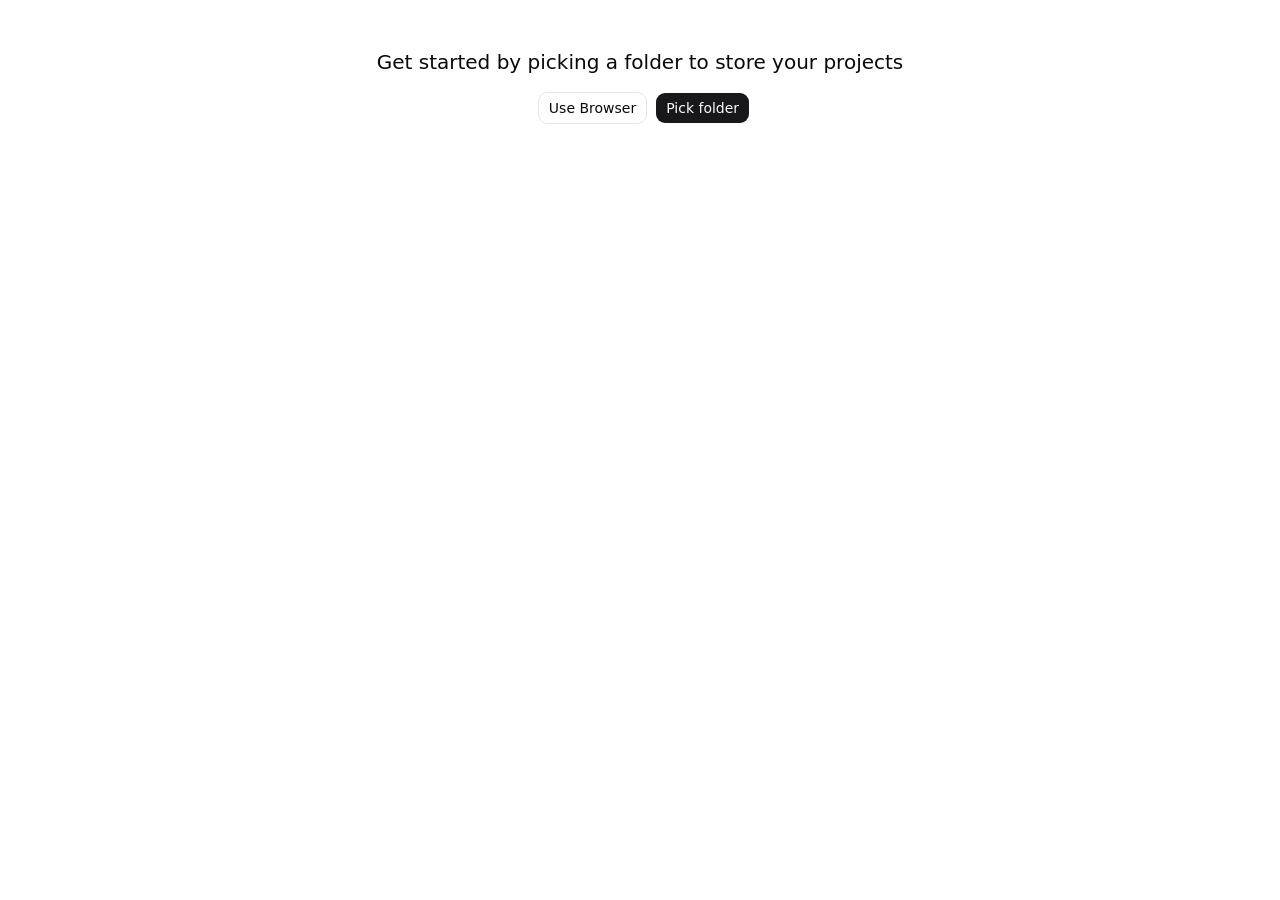
==== commit a3cc7fdf: "idk" ====
--- a/app/games/index.html
+++ b/app/games/index.html
@@ -1,14 +1,110 @@
-<!doctype html><html lang="en"><head>
+<!DOCTYPE html><html lang="en"><head><script data-wcp-reload-guard="1">(function(){try{
+if(window.__wcp_rg)return; window.__wcp_rg=1;
+var now=+new Date(), last=0, consec=0, interacted=false;
+try{last=+(sessionStorage.getItem('__wcp_last')||0);}catch(e){}
+try{consec=+(sessionStorage.getItem('__wcp_consec')||0);}catch(e){}
+try{interacted=sessionStorage.getItem('__wcp_int')==='1';}catch(e){}
+try{sessionStorage.removeItem('__wcp_int');}catch(e){}
+// A rapid reload with NO preceding user interaction is loop-like; anything else resets the count.
+if(last && (now-last)<25000 && !interacted){ consec=consec+1; } else { consec=0; }
+try{sessionStorage.setItem('__wcp_last',String(now));}catch(e){}
+try{sessionStorage.setItem('__wcp_consec',String(consec));}catch(e){}
+// Remember once the user actually interacts, so a manual refresh afterwards is never mistaken for a loop.
+var mark=function(){try{sessionStorage.setItem('__wcp_int','1');}catch(e){}};
+['pointerdown','keydown','wheel','touchstart'].forEach(function(ev){try{addEventListener(ev,mark,{once:true,passive:true,capture:true});}catch(e){}});
+if(consec>=2){
+ try{console.warn('[wcp] reload loop detected — stopping the app from re-running so the mirror keeps its last render');}catch(e){}
+ // Drop dynamically-inserted <script> nodes: the reloading bundle is booted by an appended script,
+ // so with these blocked it never runs again. The static, already-rendered DOM remains.
+ try{var _ac=Node.prototype.appendChild;Node.prototype.appendChild=function(n){try{if(n&&n.nodeName==='SCRIPT')return n;}catch(e){}return _ac.call(this,n);};}catch(e){}
+ try{var _ib=Node.prototype.insertBefore;Node.prototype.insertBefore=function(n,r){try{if(n&&n.nodeName==='SCRIPT')return n;}catch(e){}return _ib.call(this,n,r);};}catch(e){}
+ try{var _ap=Element.prototype.append;if(_ap)Element.prototype.append=function(){var b=[];for(var i=0;i<arguments.length;i++){if(!(arguments[i]&&arguments[i].nodeName==='SCRIPT'))b.push(arguments[i]);}return _ap.apply(this,b);};}catch(e){}
+ // Belt-and-suspenders for the simpler variant where the reload is wired to a script's onerror.
+ try{var proto=HTMLScriptElement.prototype;var d=Object.getOwnPropertyDescriptor(proto,'onerror')||Object.getOwnPropertyDescriptor(HTMLElement.prototype,'onerror')||Object.getOwnPropertyDescriptor(Object.getPrototypeOf(HTMLElement.prototype||{}),'onerror');if(d&&d.set){Object.defineProperty(proto,'onerror',{configurable:true,enumerable:true,get:d.get,set:function(){}});}}catch(e){}
+}
+}catch(e){}})();</script><script data-wcp-dom-resilience="1">(function(){try{
+if(window.__wcp_domr)return; window.__wcp_domr=1;
+var P=Node.prototype;
+var _rc=P.replaceChild;
+P.replaceChild=function(nn,on){ try{ if(on&&on.parentNode===this) return _rc.call(this,nn,on); if(nn) this.appendChild(nn); return on; }catch(e){ try{ if(nn&&nn.parentNode!==this) this.appendChild(nn); }catch(_){} return on; } };
+var _ib=P.insertBefore;
+P.insertBefore=function(nn,ref){ try{ if(!ref||ref.parentNode===this) return _ib.call(this,nn,ref); return this.appendChild(nn); }catch(e){ try{ return this.appendChild(nn); }catch(_){ return nn; } } };
+var _rm=P.removeChild;
+P.removeChild=function(c){ try{ if(c&&c.parentNode===this) return _rm.call(this,c); if(c&&c.parentNode) return c.parentNode.removeChild(c); return c; }catch(e){ return c; } };
+}catch(e){}})();</script><script data-wcp-hydration-guard="1">(function(){try{
+if(window.__wcp_hg)return; window.__wcp_hg=1;
+var root=null, snap=null, marks=[], failed=false, restored=false;
+// Snapshot the framework's ROOT container (not the whole body) before deferred scripts hydrate, and
+// remember a spread of its real nodes as tripwires. Restoring only the root — never the whole body —
+// leaves independent, non-framework widgets that sit as body siblings (a OneTrust/cookie banner, an
+// anti-bot overlay) untouched, so their own click handlers keep working after we put the page back.
+function pickRoot(){
+ var kids=document.body?document.body.children:[], best=-1, r=null;
+ for(var i=0;i<kids.length;i++){ var k=kids[i], t=k.tagName; if(t==='SCRIPT'||t==='STYLE'||t==='LINK'||t==='NOSCRIPT')continue; var n=k.getElementsByTagName('*').length; if(n>best){best=n;r=k;} }
+ return r;
+}
+function capture(){
+ if(snap!=null||!document.body)return;
+ if((document.body.textContent||'').replace(/\s+/g,' ').trim().length<50)return;
+ root=pickRoot(); if(!root)return;
+ snap=root.innerHTML; marks=[];
+ var all=root.querySelectorAll('h1,h2,h3,h4,p,a,button,li,img,span');
+ var step=Math.max(1,Math.floor(all.length/50));
+ for(var i=0;i<all.length&&marks.length<50;i+=step) marks.push(all[i]);
+}
+document.addEventListener('readystatechange',function(){ if(document.readyState==='interactive') capture(); },true);
+document.addEventListener('DOMContentLoaded',capture,true);
+function restore(){
+ if(restored||snap==null||!failed||!marks.length||!root)return;
+ var gone=0; for(var i=0;i<marks.length;i++){ if(!document.contains(marks[i])) gone++; }
+ // Only when the framework has actually thrown the server markup away (most tripwire nodes detached)
+ // do we put the snapshot back. A hydration that recovered in place keeps its nodes, so this leaves
+ // it — and every cleanly-hydrating page — completely alone.
+ if(gone/marks.length>0.5){ restored=true; try{ if(document.contains(root)) root.innerHTML=snap; }catch(e){} }
+}
+function note(m){ if(failed||snap==null)return; m=String(m||''); if(/hydrat|did not match|Minified React error #(418|419|421|422|423|425)|invariant=(418|419|421|422|423|425)/i.test(m)){ failed=true; setTimeout(restore,800); setTimeout(restore,2400); } }
+var _ce=console.error; console.error=function(){ try{ for(var i=0;i<arguments.length;i++) note(arguments[i]); }catch(e){} return _ce.apply(this,arguments); };
+window.addEventListener('error',function(e){ note(e&&e.message); },true);
+window.addEventListener('unhandledrejection',function(e){ try{ note(e&&e.reason&&(e.reason.message||e.reason)); }catch(x){} },true);
+// No hydration error shortly after load -> drop the snapshot and stop watching. Healthy page, untouched.
+window.addEventListener('load',function(){ setTimeout(function(){ if(!failed){ snap=null; marks=[]; root=null; try{console.error=_ce;}catch(e){} } },4000); });
+}catch(e){}})();</script><script data-wcp-shim="1">(function(){try{
+var ORIG="digitable.ink".replace(/^www\./,'');
+function toLocal(u){try{
+ if(u==null)return u;
+ var s=(typeof u==='string')?u:(u&&u.url)||'';
+ if(!s||s.charAt(0)==='#'||/^(data|blob|javascript|mailto|tel):/i.test(s))return u;
+ var url=new URL(s,location.href);
+ if(url.protocol!=='http:'&&url.protocol!=='https:')return u;
+ if(url.host===location.host)return u;
+ var h=url.host.replace(/^www\./,'');
+ return (h===ORIG)?(url.pathname+url.search):('/_external/'+url.host+url.pathname+url.search);
+}catch(e){return u;}}
+var _f=window.fetch;
+if(_f){window.fetch=function(input,init){var self=this;try{
+ var orig=(typeof input==='string')?input:(input&&input.url);
+ if(orig){var n=toLocal(orig);
+  if(n!==orig){var li=(typeof input==='string')?n:new Request(n,input);
+   return _f.call(self,li,init).then(function(r){return (r&&r.status===404)?_f.call(self,input,init):r;},function(){return _f.call(self,input,init);});}}
+}catch(e){}return _f.call(self,input,init);};}
+var _o=XMLHttpRequest.prototype.open;
+// XHR has no live-fallback (unlike fetch), so only rewrite the site's OWN requests to local. A
+// cross-origin XHR (a consent SDK like OneTrust, an analytics beacon) must reach its real backend —
+// pointed at a local /_external/ path it 404s, the third-party script's init fails, and its buttons
+// (e.g. accept/reject cookies) never get wired, so clicks do nothing. Leaving those live keeps them
+// working; toLocal returns an /_external/ path only for other hosts, so that prefix is the signal.
+XMLHttpRequest.prototype.open=function(){try{if(typeof arguments[1]==='string'){var n=toLocal(arguments[1]);if(n.indexOf('/_external/')!==0)arguments[1]=n;}}catch(e){}return _o.apply(this,arguments);};
+}catch(e){}})();</script>
 		<meta charset="utf-8">
-		<link rel="icon" href="../favicon.png">
-		<link rel="stylesheet" href="../../_ext/fonts.googleapis.com/css/index_v03wwp.html">
+		<link rel="icon" href="/app/favicon.png">
+		<link rel="stylesheet" href="https://fonts.googleapis.com/css?family=Material+Icons">
 		<meta name="viewport" content="width=device-width, initial-scale=1">
 		
 		<link href="../_app/immutable/assets/0.DBnk8FxC.css" rel="stylesheet">
 		<link href="../_app/immutable/assets/2.CV-KWLNP.css" rel="stylesheet">
-	</head>
+	<link rel="modulepreload" as="script" crossorigin="" href="/app/_app/immutable/nodes/0.BD9g5W35.js"><link rel="modulepreload" as="script" crossorigin="" href="/app/_app/immutable/chunks/BX2GU7Uw.js"><link rel="modulepreload" as="script" crossorigin="" href="/app/_app/immutable/chunks/CyagUWY4.js"><link rel="modulepreload" as="script" crossorigin="" href="/app/_app/immutable/chunks/CwnzqZw-.js"><link rel="modulepreload" as="script" crossorigin="" href="/app/_app/immutable/chunks/Bydqxrjp.js"><link rel="modulepreload" as="script" crossorigin="" href="/app/_app/immutable/chunks/yEqTJpWh.js"><link rel="modulepreload" as="script" crossorigin="" href="/app/_app/immutable/chunks/L6ca1ozp.js"><link rel="modulepreload" as="script" crossorigin="" href="/app/_app/immutable/chunks/B7uj9ok2.js"><link rel="modulepreload" as="script" crossorigin="" href="/app/_app/immutable/chunks/CmZ9tv-Y.js"><link rel="modulepreload" as="script" crossorigin="" href="/app/_app/immutable/nodes/1.DpZCJola.js"><link rel="modulepreload" as="script" crossorigin="" href="/app/_app/immutable/chunks/BEO92gGM.js"><link rel="modulepreload" as="script" crossorigin="" href="/app/_app/immutable/chunks/BtzdVYvr.js"><link rel="modulepreload" as="script" crossorigin="" href="/app/_app/immutable/chunks/DbEWz1-K.js"><link rel="modulepreload" as="script" crossorigin="" href="/app/_app/immutable/chunks/CWbFBE18.js"><link rel="modulepreload" as="script" crossorigin="" href="/app/_app/immutable/chunks/CwwnjdUC.js"><link rel="modulepreload" as="script" crossorigin="" href="/app/_app/immutable/chunks/QyqJA07V.js"><link rel="modulepreload" as="script" crossorigin="" href="/app/_app/immutable/chunks/itk-RkJJ.js"><link rel="modulepreload" as="script" crossorigin="" href="/app/_app/immutable/chunks/-UyI9lYi.js"><link rel="modulepreload" as="script" crossorigin="" href="/app/_app/immutable/nodes/2.DEL3qUj8.js"><link rel="modulepreload" as="script" crossorigin="" href="/app/_app/immutable/chunks/Cn9_cUa5.js"><link rel="modulepreload" as="script" crossorigin="" href="/app/_app/immutable/chunks/D4AYuhQA.js"><link rel="modulepreload" as="script" crossorigin="" href="/app/_app/immutable/chunks/By6pRzbt.js"><link rel="modulepreload" as="script" crossorigin="" href="/app/_app/immutable/chunks/B2pWqfIs.js"><link rel="modulepreload" as="script" crossorigin="" href="/app/_app/immutable/chunks/DcEoRSaX.js"><link rel="modulepreload" as="script" crossorigin="" href="/app/_app/immutable/chunks/C8F4alPg.js"><link rel="modulepreload" as="script" crossorigin="" href="/app/_app/immutable/chunks/BCaXwhFt.js"><link rel="modulepreload" as="script" crossorigin="" href="/app/_app/immutable/chunks/DDAZw85K.js"><link rel="modulepreload" as="script" crossorigin="" href="/app/_app/immutable/chunks/tI7sOn3r.js"><link rel="modulepreload" as="script" crossorigin="" href="/app/_app/immutable/chunks/ciyfsgrx.js"><link rel="modulepreload" as="script" crossorigin="" href="/app/_app/immutable/chunks/CjVParL-.js"><link rel="modulepreload" as="script" crossorigin="" href="/app/_app/immutable/chunks/D4gs151I.js"><link rel="modulepreload" as="script" crossorigin="" href="/app/_app/immutable/chunks/Chbdu_6J.js"><link rel="modulepreload" as="script" crossorigin="" href="/app/_app/immutable/chunks/DPwF7NN3.js"><link rel="modulepreload" as="script" crossorigin="" href="/app/_app/immutable/chunks/DjDK4Gcb.js"><link rel="modulepreload" as="script" crossorigin="" href="/app/_app/immutable/chunks/BMCXoU05.js"><link rel="modulepreload" as="script" crossorigin="" href="/app/_app/immutable/chunks/DN_tnip3.js"><link rel="modulepreload" as="script" crossorigin="" href="/app/_app/immutable/chunks/D3A7GI5r.js"><link rel="modulepreload" as="script" crossorigin="" href="/app/_app/immutable/chunks/BfVGmfdE.js"><link rel="modulepreload" as="script" crossorigin="" href="/app/_app/immutable/chunks/DHN6jCV6.js"><link rel="modulepreload" as="script" crossorigin="" href="/app/_app/immutable/chunks/DVafIw4B.js"><link rel="modulepreload" as="script" crossorigin="" href="/app/_app/immutable/chunks/oKXMgCh-.js"><link rel="modulepreload" as="script" crossorigin="" href="/app/_app/immutable/chunks/CqfRhK0F.js"><link rel="modulepreload" as="script" crossorigin="" href="/app/_app/immutable/chunks/D-Xf8mUC.js"><link rel="modulepreload" as="script" crossorigin="" href="/app/_app/immutable/chunks/nGpKVJ3P.js"><link rel="modulepreload" as="script" crossorigin="" href="/app/_app/immutable/chunks/BjefmIgR.js"><link rel="modulepreload" as="script" crossorigin="" href="/app/_app/immutable/chunks/DfbFO9s0.js"><link rel="modulepreload" as="script" crossorigin="" href="/app/_app/immutable/chunks/DsqdWQfm.js"><link rel="modulepreload" as="script" crossorigin="" href="/app/_app/immutable/chunks/D2G1ucvE.js"><link rel="modulepreload" as="script" crossorigin="" href="/app/_app/immutable/chunks/F5uJFP5O.js"><link rel="modulepreload" as="script" crossorigin="" href="/app/_app/immutable/chunks/Rzw-TCWq.js"><link rel="modulepreload" as="script" crossorigin="" href="/app/_app/immutable/chunks/RvepaAyG.js"><link rel="modulepreload" as="script" crossorigin="" href="/app/_app/immutable/chunks/DTRg-O0o.js"><link rel="modulepreload" as="script" crossorigin="" href="/app/_app/immutable/chunks/DVNufAZd.js"><link rel="modulepreload" as="script" crossorigin="" href="/app/_app/immutable/chunks/DXS8V3dB.js"><link rel="modulepreload" as="script" crossorigin="" href="/app/_app/immutable/chunks/CVUmpIQQ.js"><link rel="modulepreload" as="script" crossorigin="" href="/app/_app/immutable/chunks/BiQVkaaO.js"><link rel="modulepreload" as="script" crossorigin="" href="/app/_app/immutable/chunks/ChOnYa6O.js"><link rel="modulepreload" as="script" crossorigin="" href="/app/_app/immutable/chunks/2qrqj9oT.js"><link rel="modulepreload" as="script" crossorigin="" href="/app/_app/immutable/chunks/EItvSysL.js"><link rel="modulepreload" as="script" crossorigin="" href="/app/_app/immutable/nodes/6.4rDZFuEy.js"><link rel="modulepreload" as="script" crossorigin="" href="/app/_app/immutable/chunks/COjBYiPT.js"><link rel="modulepreload" as="script" crossorigin="" href="/app/_app/immutable/chunks/BpvpqV_q.js"><link rel="modulepreload" as="script" crossorigin="" href="/app/_app/immutable/chunks/BwU0bByR.js"><link rel="modulepreload" as="script" crossorigin="" href="/app/_app/immutable/chunks/BWtariHW.js"><style data-wcp-layout-clamp="1">html,body{max-width:100vw!important;overflow-x:clip!important}</style></head>
 	<body data-sveltekit-preload-data="hover">
-		<div style="display: contents"><!--[--><!--[0--><!--[--><!--[0--><!--[--><!--[--><!--[--><!--[--><div data-slot="sidebar-wrapper" style="--sidebar-width: 16rem; --sidebar-width-icon: 3rem; " class="group/sidebar-wrapper has-data-[variant=inset]:bg-sidebar flex min-h-svh w-full"><!--[-1--><!--]--> <main class="relative min-w-0 flex-1"><!--[0--><div class="mt-12 flex w-full flex-col items-center justify-center gap-4 text-xl"><!--[--><!--[--><!--[--><!--[-1--><!--]--><!--]--><!--]--> <!--[-1--><!--]--><!----><!--]--><!----></div><!--]--></main><!----></div><!----><!--]--><!--]--><!--]--><!--]--><!--]--><!----><!--]--><!--]--> <!--[-1--><!--]--><!--]-->
+		<div style="display: contents"><!--[--><!--[0--><!--[--><!--[0--><!--[--><!--[--><!--[--><!--[--><div data-slot="sidebar-wrapper" style="--sidebar-width: 16rem; --sidebar-width-icon: 3rem; " class="group/sidebar-wrapper has-data-[variant=inset]:bg-sidebar flex min-h-svh w-full"><!--[-1--><!--]--> <main class="relative min-w-0 flex-1"><!--[0--><div class="mt-12 flex w-full flex-col items-center justify-center gap-4 text-xl"><!--[--><!--[--><!--[--><!--[-1--><!--]--><!--]--><!--]--> <!--[-1--><div class="flex w-full flex-col items-center justify-center gap-4"><p>Get started by picking a folder to store your projects</p> <div class="flex flex-row gap-2"><!----><!----><button data-slot="alert-dialog-trigger" id="bits-c3" aria-haspopup="dialog" aria-expanded="false" data-alert-dialog-trigger="" data-state="closed"><!----></button><button data-slot="button" class="focus-visible:border-ring focus-visible:ring-ring/50 aria-invalid:ring-destructive/20 dark:aria-invalid:ring-destructive/40 aria-invalid:border-destructive dark:aria-invalid:border-destructive/50 rounded-lg border bg-clip-padding text-sm font-medium focus-visible:ring-3 active:not-aria-[haspopup]:translate-y-px aria-invalid:ring-3 [&amp;_svg:not([class*='size-'])]:size-4 group/button inline-flex shrink-0 items-center justify-center whitespace-nowrap transition-all outline-none select-none disabled:pointer-events-none disabled:opacity-50 [&amp;_svg]:pointer-events-none [&amp;_svg]:shrink-0 border-border bg-background hover:bg-muted hover:text-foreground dark:bg-input/30 dark:border-input dark:hover:bg-input/50 aria-expanded:bg-muted aria-expanded:text-foreground h-8 gap-1.5 px-2.5 has-data-[icon=inline-end]:pr-2 has-data-[icon=inline-start]:pl-2" type="button">Use Browser<!----></button><!----><!----> <!----><button data-slot="button" class="focus-visible:border-ring focus-visible:ring-ring/50 aria-invalid:ring-destructive/20 dark:aria-invalid:ring-destructive/40 aria-invalid:border-destructive dark:aria-invalid:border-destructive/50 rounded-lg border border-transparent bg-clip-padding text-sm font-medium focus-visible:ring-3 active:not-aria-[haspopup]:translate-y-px aria-invalid:ring-3 [&amp;_svg:not([class*='size-'])]:size-4 group/button inline-flex shrink-0 items-center justify-center whitespace-nowrap transition-all outline-none select-none disabled:pointer-events-none disabled:opacity-50 [&amp;_svg]:pointer-events-none [&amp;_svg]:shrink-0 bg-primary text-primary-foreground [a]:hover:bg-primary/80 h-8 gap-1.5 px-2.5 has-data-[icon=inline-end]:pr-2 has-data-[icon=inline-start]:pl-2" type="button">Pick folder<!----></button><!----></div> <!----></div><!--]--><!----><!--]--><!----></div><!--]--></main><!----></div><!----><!--]--><!--]--><!--]--><!--]--><!--]--><!----><!--]--><!--]--> <!--[-1--><div id="svelte-announcer" aria-live="assertive" aria-atomic="true" style="position: absolute; left: 0; top: 0; clip: rect(0 0 0 0); clip-path: inset(50%); overflow: hidden; white-space: nowrap; width: 1px; height: 1px"><!----></div><!--]--><!--]-->
 			
 			<script>
 				{
@@ -36,4 +132,4 @@
 		</div>
 	
 
-</body></html>+<!----><!----><!----><!----><!----><!----> <!----><!----></body></html>
